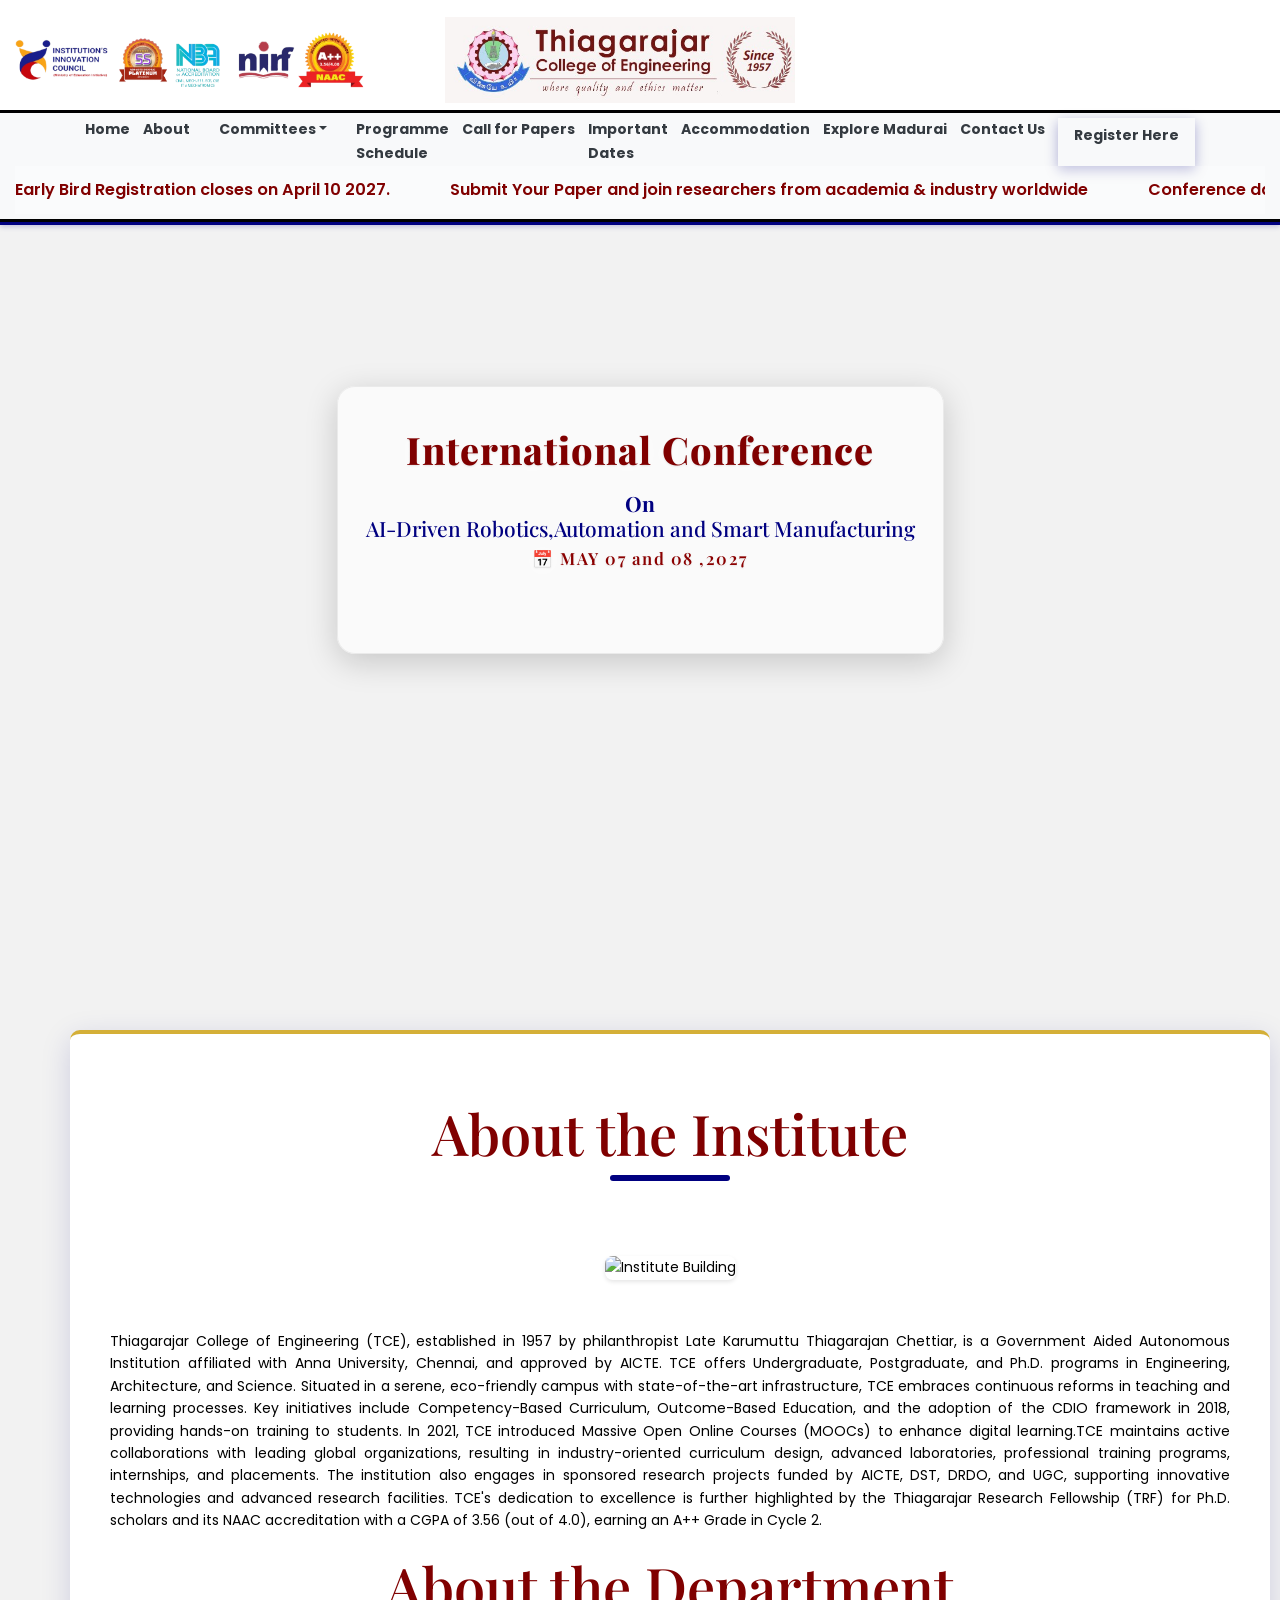
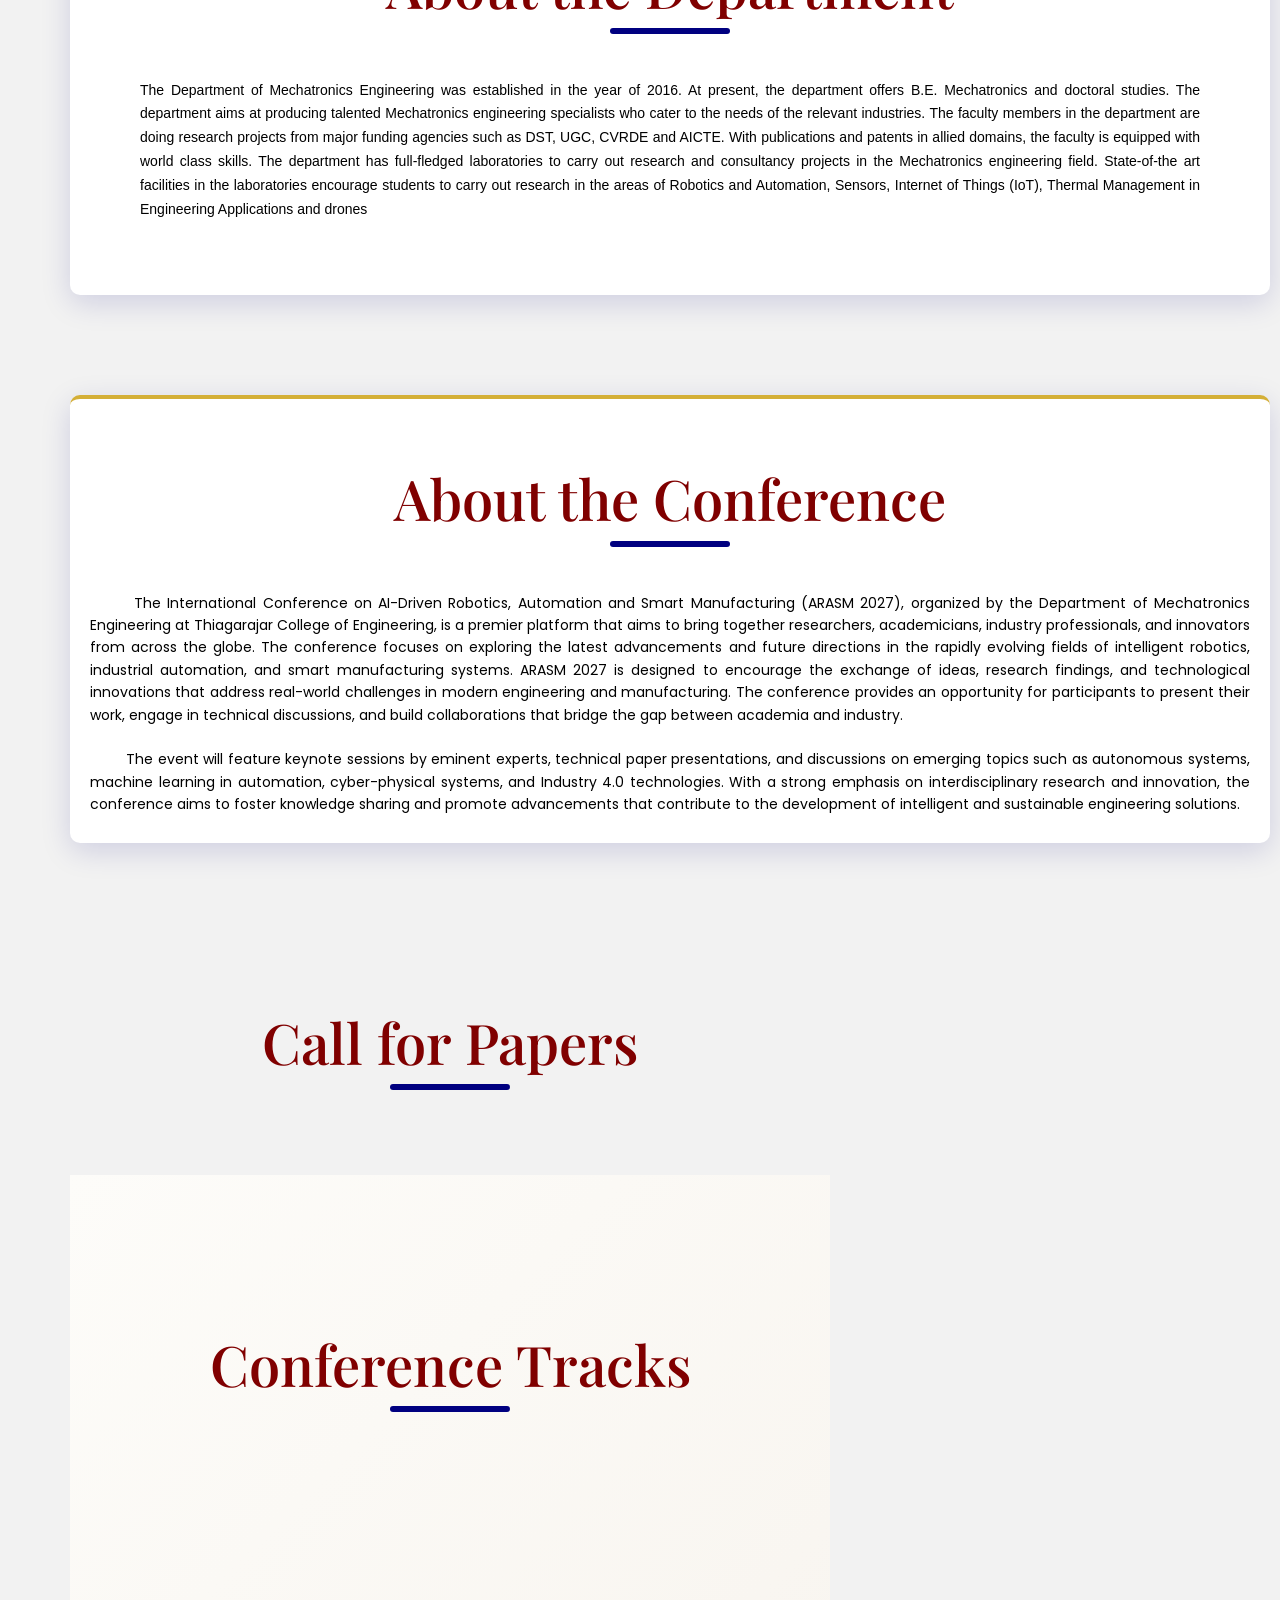
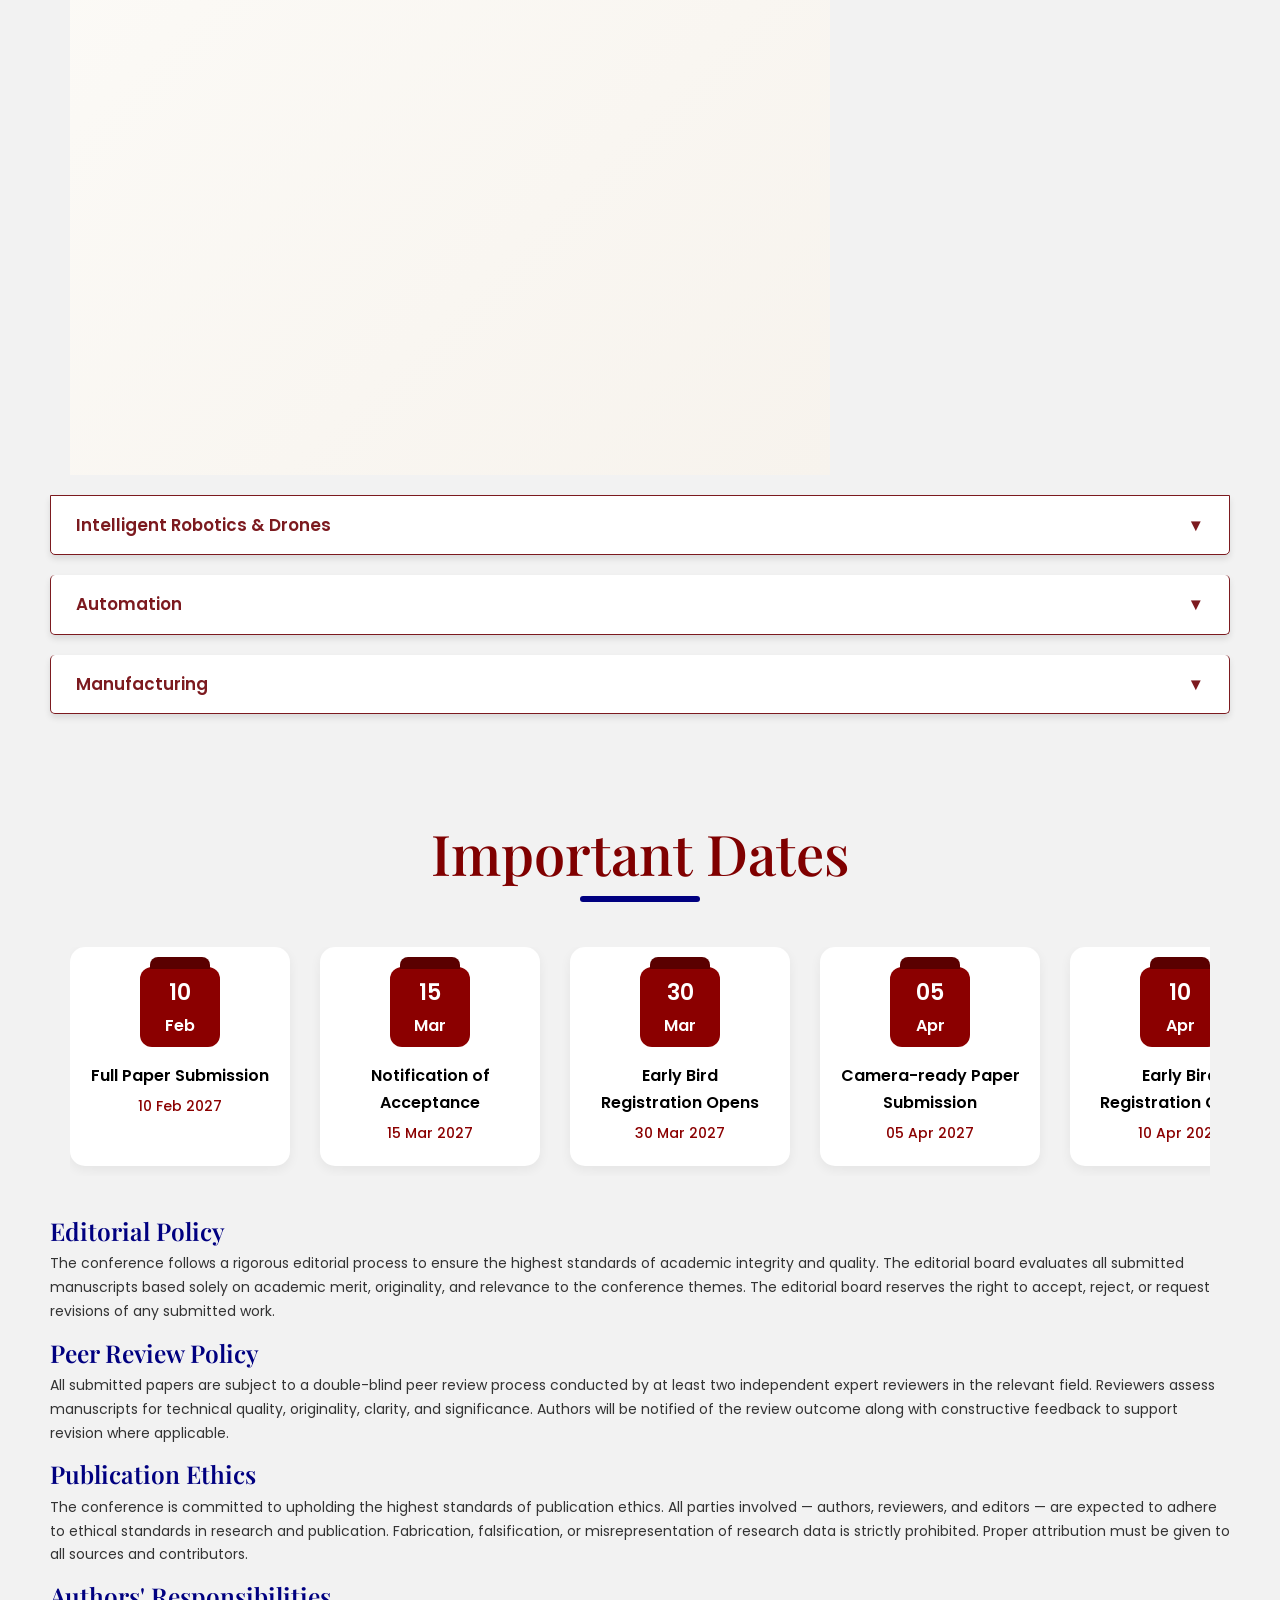
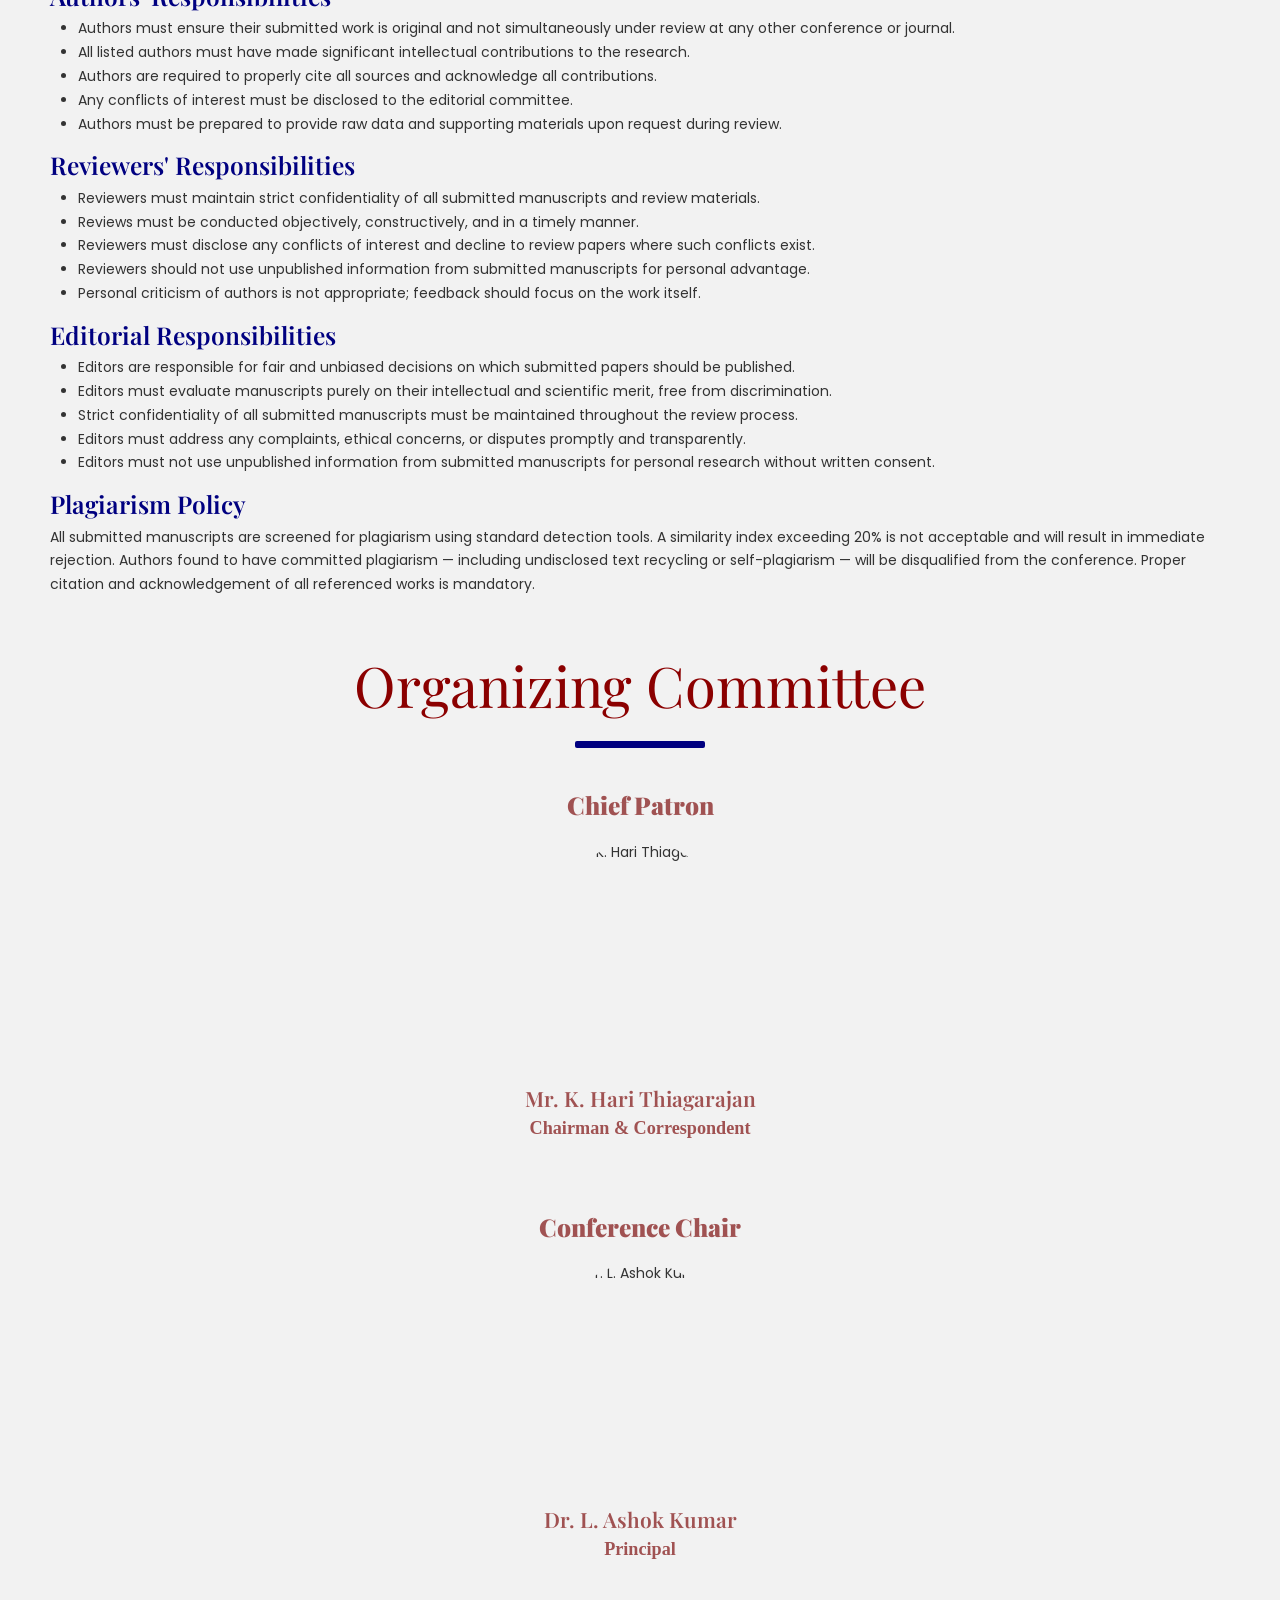
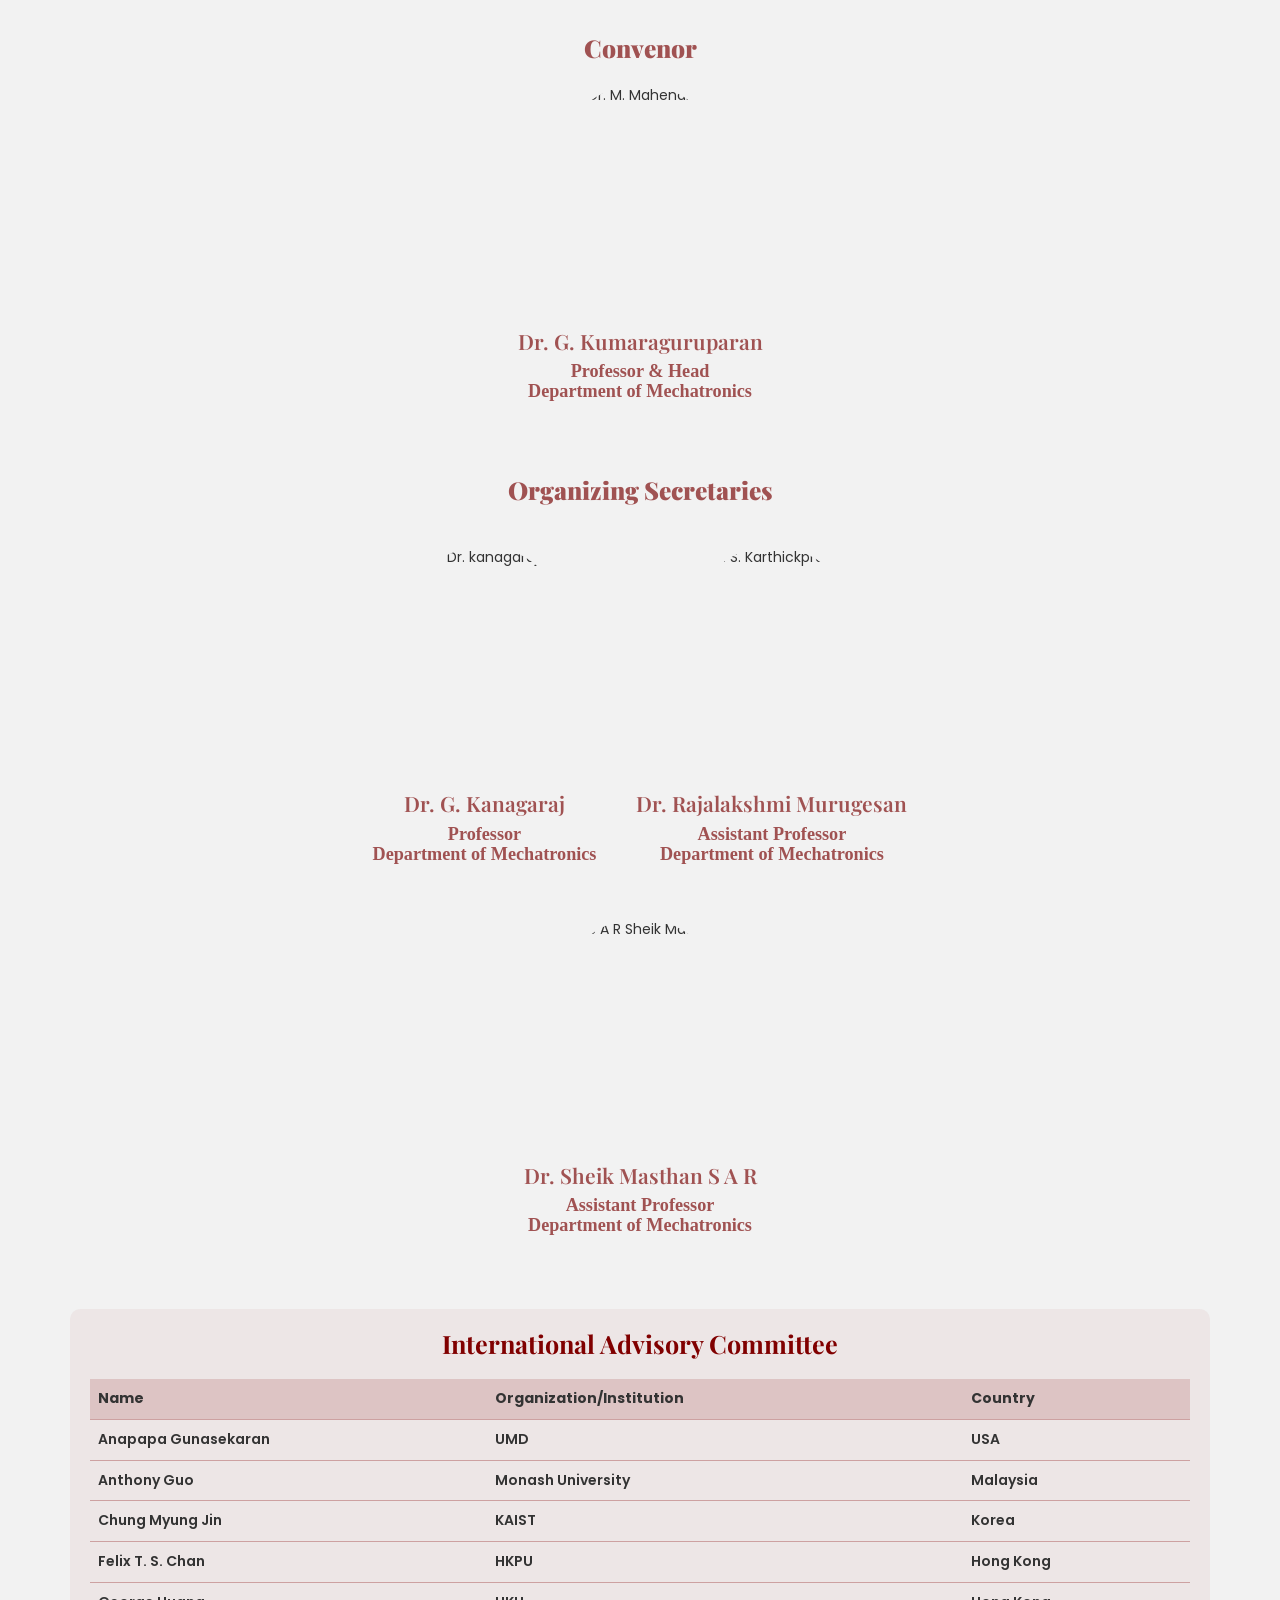
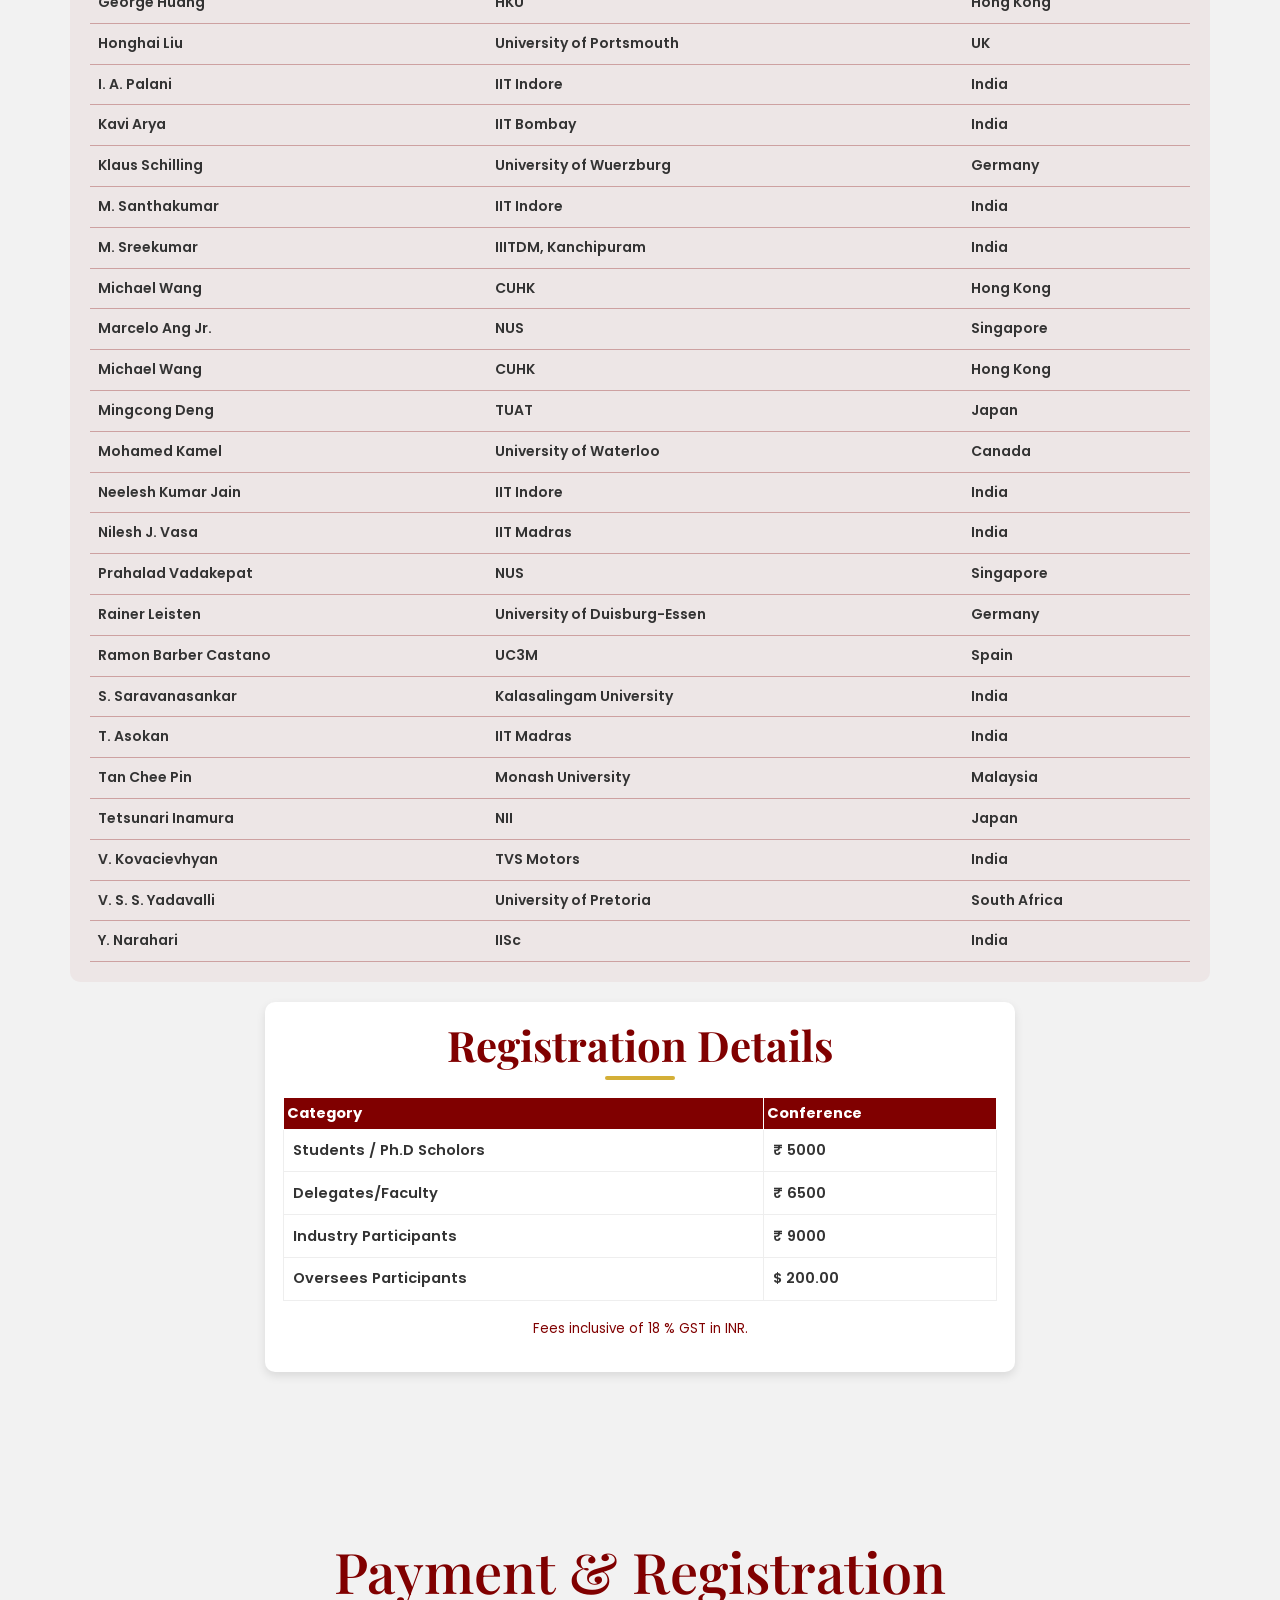
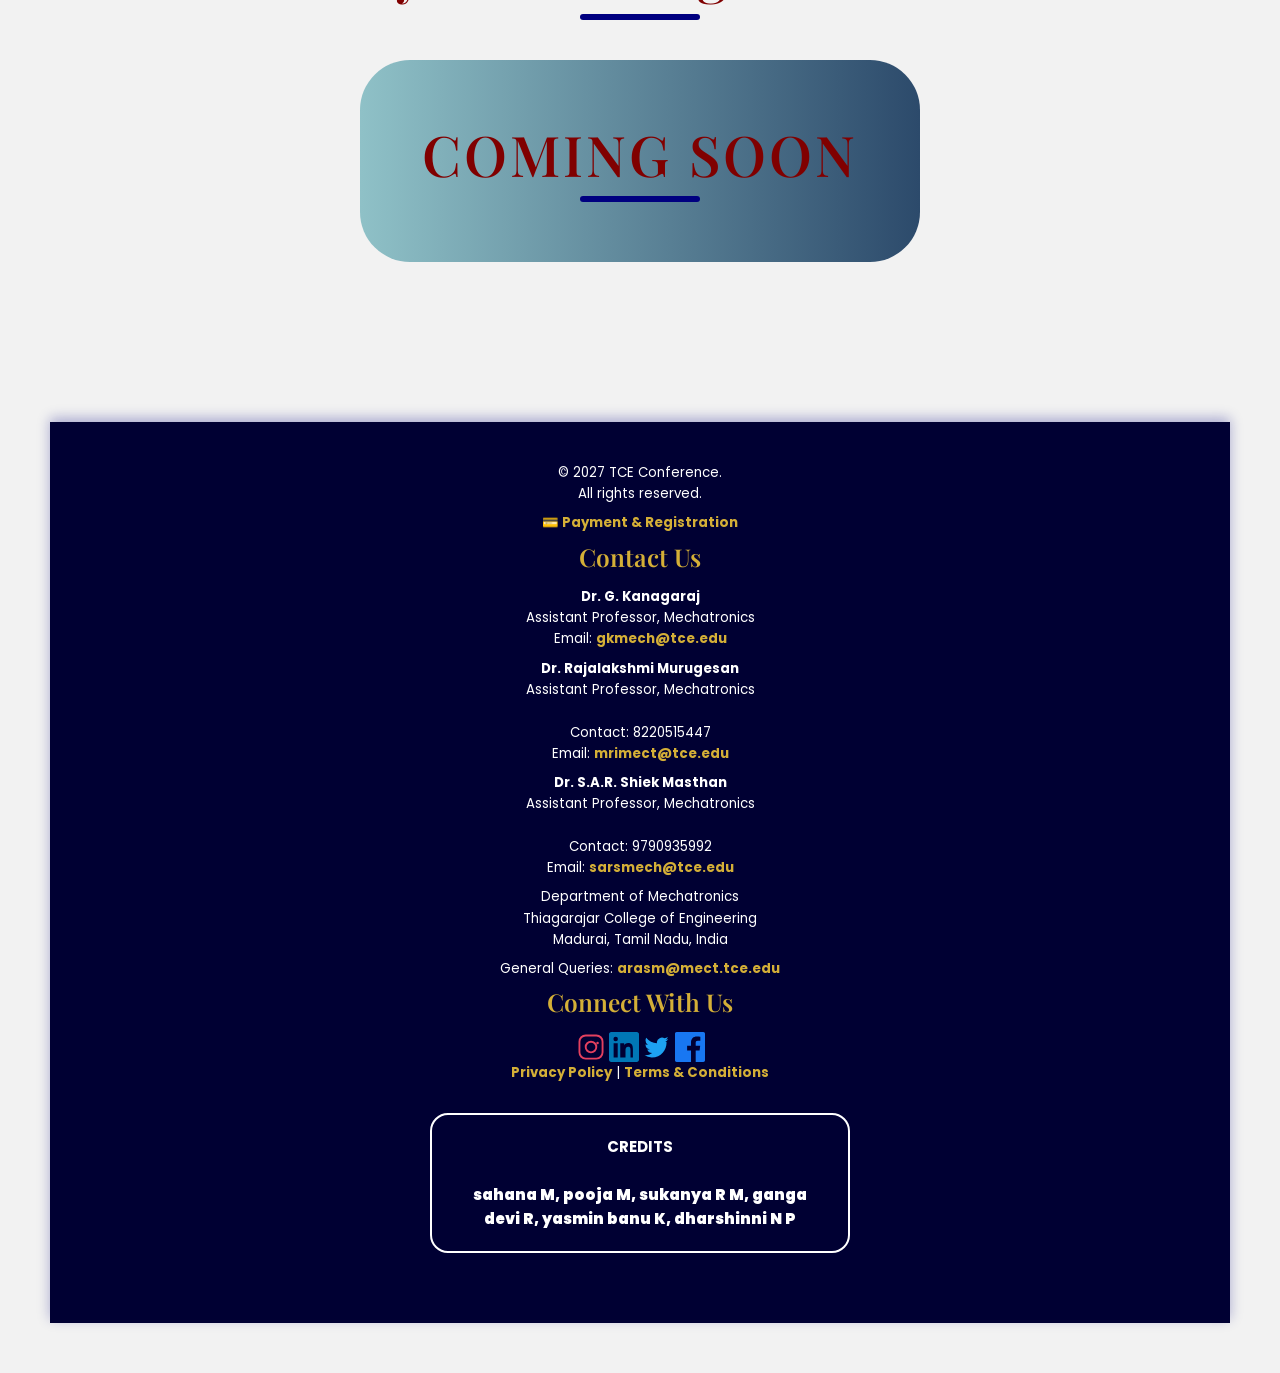
==== index.html @ 089a5819 "Update index.html" ====
<!DOCTYPE html>
<html lang="en">
<head>
    <meta charset="UTF-8" />
    <meta name="viewport" content="width=device-width, initial-scale=1" />
    <title>TCE Conference | Official Website</title>
    <link href="https://fonts.googleapis.com/css2?family=Montserrat:wght@300;400;500;600;700;800&family=Lora:wght@400;700&display=swap" rel="stylesheet"/>
    <script src="https://kit.fontawesome.com/20c5629a29.js" crossorigin="anonymous"></script>
    <link href="https://cdn.jsdelivr.net/npm/bootstrap@5.3.0/dist/css/bootstrap.min.css" rel="stylesheet"/>
    <script src="https://cdn.jsdelivr.net/npm/bootstrap@5.3.0/dist/js/bootstrap.bundle.min.js"></script>
    <script src="https://kit.fontawesome.com/20c5629a29.js" crossorigin="anonymous"></script>
	    <link rel="stylesheet" href="https://cdn.jsdelivr.net/npm/bootstrap-icons@1.11.3/font/bootstrap-icons.min.css">
<link href="https://cdn.jsdelivr.net/npm/bootstrap@5.3.3/dist/css/bootstrap.min.css" rel="stylesheet" integrity="sha384-QWTKZyjpPEjISv5WaRU9OFeRpok6YctnYmDr5pNlyT2bRjXh0JMhjY6hW+ALEwIH" crossorigin="anonymous">
<link rel="stylesheet" href="index_style.css" />

<script src="https://cdn.jsdelivr.net/npm/bootstrap@5.3.3/dist/js/bootstrap.bundle.min.js" integrity="sha384-YvpcrYf0tY3lHB60NNkmXc5s9fDVZLESaAA55NDzOxhy9GkcIdslK1eN7N6jIeHz" crossorigin="anonymous"></script>

  <style>
    /* Reduce global font sizes: change base rem value to scale down rem-based typography */
    html { font-size: 14px; }
    @media (max-width: 700px) { html { font-size: 13px; } }

   .topheader {
  display: flex;
  justify-content: flex-start;  /* keep everything on left */
  align-items: center;
}

.left-logo {
  display: flex;          /* makes images come in one row */
  align-items: center;
  gap: 80px;              /* space between logos */
}

.left-logo img {
  height: 180px;           /* control logo size */
  object-fit: contain;
}


  </style>

</head>

<header>
  <!-- Top Header with Image Logos -->
  <div class="header-wrapper">
  <div class="topheader">
    <div class="left-logo">
      <img src="img-folder/14112024_-_03_1_-removebg-preview.png" alt="Left Logo">
    
      <img src="img-folder/tcelogo.jpg" alt="Center Logo">
    </div>
    
  </div>

  <!-- Navigation Bar -->
  <div class="navbar">
    

    <!-- Collapsible links -->
  <!-- Navigation Links -->
<div class="nav-links" id="navLinks">
  <a href="#home">Home</a>
  <a href="#about">About</a>
  

  <!-- Dropdown for Committees -->
  <div class="dropdown">
    <a href="#" class="dropdown-toggle">Committees</a>
    <div class="dropdown-menu">
      <a href="#organizing-committee">Organizing Committee</a>
      <a href="#advisory-committee">Advisory Committees</a>
    </div>
  </div>

  <a href="programme.html">Programme<br> Schedule</a>
  <a href="#callforpapers">Call for Papers</a>
  <a href="#dates">Important<br> Dates</a>
  <a href="correctaccommadation.html">Accommodation</a>
  <a href="maduraipage.html">Explore Madurai</a>
  <a href="#footer-section">Contact Us</a>
  <a href="#payment" class="register-btn">Register Here</a>
    
</div>
<!-- Place this just below the navbar (after </div> of .navbar) -->

<style>
   

    /* Clickable link */
    .info-link {
      color: #007bff;
      text-decoration: underline;
      cursor: pointer; /* hand cursor */
      font-size: 18px;
      transition: color 0.2s;
    }

    .info-link:hover {
      color: #0056b3;
    }

    /* Dialog box */
    .dialog {
      display: none; /* initially hidden */
      background: #fff;
      border: 2px solid #ccc;
      border-radius: 10px;
      padding: 15px 20px;
      position: relative;
      margin-top: 20px;
      text-align: left;
      animation: slideDown 0.3s ease forwards;
    }

    /* Close button */
    .close-btn {
      position: absolute;
      top: 8px;
      right: 12px;
      font-size: 18px;
      cursor: pointer;
      color: #666;
    }

    .close-btn:hover {
      color: red;
    }

    @keyframes slideDown {
      from { transform: translateY(-10px); opacity: 0; }
      to { transform: translateY(0); opacity: 1; }
    }
  </style>
</style>
<div class="info-marquee-bar">
  <div class="info-marquee-content">
    <span class="info-blink">Early Bird Registration closes on April 10 2027.</span>
    <span class="info-blink">Submit Your Paper and join researchers from academia & industry worldwide</span>
    <span class="info-blink">Conference dates: May 07 & 08, 2027.</span>
    <!-- Duplicate content for seamless loop -->
    <span class="info-blink">Early Bird Registration closes on April 10, 2027</span>
    <span class="info-blink">Submit Your Paper and join researchers from academia & industry worldwide</span>
    <span class="info-blink">Conference dates: May 07 & 08, 2027.</span>
  </div>
</div>
 
<style>
.info-marquee-bar {
  width: 100vw;
  position: relative;
  height: 48px;
  background: rgba(255,255,255,0.25);
  overflow: hidden;
  z-index: 100;
  display: flex;
  align-items: center;
  margin-bottom: 0;
}

.info-marquee-content {
  display: flex;
  gap: 60px;
  white-space: nowrap;
  font-size: 1.15rem;
  font-weight: 600;
  color: #800000;
  animation: info-marquee-scroll 40s linear infinite;
}

@keyframes info-marquee-scroll {
  0% { transform: translateX(0); }
  100% { transform: translateX(-50%); }
}

.info-blink {
  animation: info-blink 1.1s steps(2, start) infinite;
}

@keyframes info-blink {
  0%, 100% { opacity: 1; }
  50% { opacity: 0.25; }
}

.journals-overlay {
  display: none;
  position: fixed;
  inset: 0;
  background: rgba(0, 0, 0, 0.6);
  justify-content: center;
  align-items: center;
  z-index: 9999;
}

.journals-box {
  background: #ffffff;
  color: #222;
  padding: 20px 24px;
  border-radius: 8px;
  min-width: 320px;
  max-width: 500px;
  position: relative;
  font-family: system-ui, sans-serif;
}

.journals-box h3 {
  margin-top: 0;
  color: #1a237e;
}

.journals-box ul {
  padding-left: 18px;
  color: #333;
}

/* Close button */
.journals-close {
  position: absolute;
  top: 8px;
  right: 10px;
  font-size: 22px;
  cursor: pointer;
  color: #999;
}

.journals-close:hover {
  color: #e53935;
}
.journals-subtitle {
  margin-top: 15px;
  color: #2c3e50;
}

.journals-list {
  margin-top: 6px;
  padding-left: 20px;
  color: #333;
}

.journals-divider {
  margin: 15px 0;
  border: none;
  border-top: 1px solid #ddd;
}

.journals-apc {
  font-size: 14px;
  color: #444;
}

</style>


   
	<!-- First row: nav + hamburger + register -->
   
  </div>
    <div class="navbar-row">
      <div class="hamburger" onclick="toggleMenu()">
      </div>
    </div>
  </div>
  </div>

  <script>
    function toggleMenu() {
      document.getElementById("navLinks").classList.toggle("active");
    }
  </script>
  

</header>

    <section class="hero-section" id="home">
  <div class="hero-slider">
    <div class="hero-slide active">
      <div class="hero-card">
        <h1>International Conference</h1>
        <h2><b>On</b><br>AI-Driven Robotics,Automation and Smart Manufacturing</h2>
        <div class="date">📅 MAY 07 and 08 ,2027</div>
      </div>
    </div>
    <div class="hero-slide">
      <div class="hero-card">
        <h1>ARASM 2027</h1>
        <h2>Bringing together experts from academia, industry, and research 
          to explore innovations and future directions in Intelligent Robotics, 
          Automation, and Smart Manufacturing.</h2>
        <div class="date">07 & 08 MAY 2027</div>
      </div>
    </div>
    <div class="hero-slide">
      <div class="hero-card">
        <h1>Share Your Research</h1>
        <h2>Present your work in oral & poster sessions</h2>
        <div class="date">Early bird Registration Opens by 30 Mar 2027</div>
      </div>
    </div>
  </div>
   



<!-- Journals Dialog Box -->
<div id="journalsModalOverlay" class="journals-overlay">
  <div class="journals-box">
    <span class="journals-close" id="journalsCloseBtn">&times;</span>
    <h3 class="journals-title">List of Journals</h3>

<h4 class="journals-subtitle">Scopus Indexed Journals</h4>
<ol class="journals-list">
  <li>Advances in Science and Technology</li>
  <li>Key Engineering Materials</li>
  <li>Materials Science Forum</li>
  <li>Solid State Phenomena</li>
  <li>Defect and Diffusion Forum</li>
</ol>

<h4 class="journals-subtitle">Non-Scopus Indexed Journals</h4>
<ol class="journals-list">
  <li>Construction Technologies and Architecture</li>
  <li>Engineering Headway</li>
  <li>Applied Mechanics and Materials</li>
  <li>Advanced Materials Research</li>
  <li>Engineering Innovations</li>
  <li>Advanced Engineering Forum</li>
  <li>Engineering Chemistry</li>
  <li>Journal of Metastable and Nanocrystalline Materials</li>
  <li>Diffusion Foundations and Materials Applications</li>
</ol>

<hr class="journals-divider">

<p class="journals-apc">
  <strong>Publication Charges (APC):</strong><br>
  Scopus Indexed Journals: <strong>₹12,000 – ₹14,000</strong><br>
  Non-Scopus Indexed Journals: <strong>₹5,000 – ₹6,000</strong><br>
  <em>APC as prescribed by the publisher, subject to acceptance of the paper.</em>
</p>

  </div>
</div>
</section>

<style>
.hero-section {
  background: url('https://img.jagranjosh.com/images/2022/December/29122022/Thiagarajar-College-of-Engineering-TCE-Madurai-Campus-View-1.jpeg') center center/cover no-repeat;
  min-height: 340px;
  display: flex;
  align-items: center;
  justify-content: center;
  position: relative;
  overflow: hidden;
}

.hero-slider {
  width: 100%;
  max-width: 900px;
  margin: 0 auto;
  position: relative;
}

.hero-slide {
  position: absolute;
  top: 0; left: 0; right: 0; bottom: 0;
  opacity: 0;
  transform: translateY(30px) scale(0.98);
  transition: opacity 0.8s cubic-bezier(.4,.2,.2,1), transform 0.8s cubic-bezier(.4,.2,.2,1);
  text-align: center;
  z-index: 1;
  pointer-events: none;
  display: flex;
  align-items: center;
  justify-content: center;
}

.hero-slide.active {
  opacity: 1;
  transform: translateY(0) scale(1);
  z-index: 2;
  pointer-events: auto;
}

.hero-card {
  background: rgba(255,255,255,0.60); 
  box-shadow: 0 8px 32px rgba(0,0,0,0.18);
  border-radius: 18px;
  padding: 40px 28px;
  max-width: 650px;
  margin: 0 auto;
  text-align: center;
  backdrop-filter: blur(2px);
  border: 1px solid #eaeaea;
}

.hero-card h1 {
  font-family: 'Montserrat', sans-serif;
  font-size: 2.7rem;
  font-weight: 800;
  margin-bottom: 18px;
  color: #800000;
  letter-spacing: 1px;
  animation: fadeInDown 1s;
  text-shadow: 0 2px 12px rgba(255,255,255,0.7), 0 1px 2px rgba(0,0,0,0.12);
}

.hero-card h2 {
  font-family: 'Lora', serif;
  font-size: 1.5rem;
  font-weight: 500;
  margin-bottom: 18px;
  color: #333;
  animation: fadeInUp 1.2s;
  text-shadow: 0 2px 12px rgba(255,255,255,0.7), 0 1px 2px rgba(0,0,0,0.10);
}

.hero-card .date {
  font-size: 1.2rem;
  color: #8B0000;
  font-weight: 600;
  animation: fadeIn 1.5s;
  text-shadow: 0 2px 12px rgba(255,255,255,0.7), 0 1px 2px rgba(0,0,0,0.10);
}

@keyframes fadeInDown {
  from { opacity: 0; transform: translateY(-40px);}
  to { opacity: 1; transform: translateY(0);}
}
@keyframes fadeInUp {
  from { opacity: 0; transform: translateY(40px);}
  to { opacity: 1; transform: translateY(0);}
}
@keyframes fadeIn {
  from { opacity: 0;}
  to { opacity: 1;}
}

/* Responsive */
@media (max-width: 700px) {
  .hero-card h1 { font-size: 2rem; }
  .hero-card h2 { font-size: 1.1rem; }
  .hero-section { min-height: 220px; }
  .hero-card { padding: 20px 8px; }
}
</style>

<script>
document.addEventListener("DOMContentLoaded", function () {
  const slides = document.querySelectorAll(".hero-slide");
  let current = 0;
  function showSlide(idx) {
    slides.forEach((slide, i) => {
      slide.classList.toggle("active", i === idx);
    });
  }
  function nextSlide() {
    current = (current + 1) % slides.length;
    showSlide(current);
  }
  showSlide(current);
  setInterval(nextSlide, 5000);
});
</script>

    <section class="section" id="about">
    <div class="about-insititute-section">
        <h2>About the Institute
		</h2> <div class="about-content-columns">
            <div class="insititute-image">
                <img src="https://img.jagranjosh.com/images/2022/December/29122022/Thiagarajar-College-of-Engineering-TCE-Madurai-Campus-View-1.jpeg" alt="Institute Building">
            </div>

            <div class="insititute-details">
                <p style="color: #000000;">Thiagarajar College of Engineering (TCE), established in 1957 by philanthropist Late Karumuttu Thiagarajan Chettiar, is a Government Aided Autonomous Institution affiliated with Anna University, Chennai, and approved by AICTE. TCE offers Undergraduate, Postgraduate, and Ph.D. programs in Engineering, Architecture, and Science. Situated in a serene, eco-friendly campus with state-of-the-art infrastructure, TCE embraces continuous reforms in teaching and learning processes. Key initiatives include Competency-Based Curriculum, Outcome-Based Education, and the adoption of the CDIO framework in 2018, providing hands-on training to students. In 2021, TCE introduced Massive Open Online Courses (MOOCs) to enhance digital learning.TCE maintains active collaborations with leading global organizations, resulting in industry-oriented curriculum design, advanced laboratories, professional training programs, internships, and placements. The institution also engages in sponsored research projects funded by AICTE, DST, DRDO, and UGC, supporting innovative technologies and advanced research facilities. TCE's dedication to excellence is further highlighted by the Thiagarajar Research Fellowship (TRF) for Ph.D. scholars and its NAAC accreditation with a CGPA of 3.56 (out of 4.0), earning an A++ Grade in Cycle 2.


			</div>
        </div>
			
         <div class="about-dept-section">
  <h2>About the Department</h2>

  <div class="dept-content">
    <div class="dept-text">
      <p>
        The Department of Mechatronics Engineering was established in the year of 2016. At present, the department offers B.E. Mechatronics and doctoral studies. The department aims at producing talented Mechatronics engineering specialists who cater to the needs of the relevant industries. The faculty members in the department are doing research projects from major funding agencies such as DST, UGC, CVRDE and AICTE. With publications and patents in allied domains, the faculty is equipped with world class skills. The department has full-fledged laboratories to carry out research and consultancy projects in the Mechatronics engineering field. State-of-the art facilities in the laboratories encourage students to carry out research in the areas of Robotics and Automation, Sensors, Internet of Things (IoT), Thermal Management in Engineering Applications and drones
      </p>
    </div>

    
  </div>
</div>

<style>
.about-dept-section {
  margin: 40px auto;
  max-width: 1100px;
  padding: 0 20px;
  font-family: "Segoe UI", Tahoma, sans-serif;
}



.dept-content {
  display: flex;
  align-items: flex-start;
  justify-content: space-between;
  gap: 30px;
}

.dept-text {
  flex: 2;
  line-height: 1.7;
  color: #000;
  text-align: justify;
}

.dept-images {
  flex: 1;
  display: flex;
  flex-direction: column;
  gap: 15px;
  align-items: center;
}

.dept-images img {
  width: 100%;
  max-width: 320px;
  border-radius: 8px;
  box-shadow: 0 4px 10px rgba(0, 0, 0, 0.15);
  object-fit: cover;
  transition: transform 0.3s ease;
}

.dept-images img:hover {
  transform: scale(1.03);
}

/* Responsive */
@media (max-width: 900px) {
  .dept-content {
    flex-direction: column;
    align-items: center;
  }

  .dept-images {
    max-width: 90%;
  }

  .dept-text {
    text-align: left;
  }
}


</style>



</div>
 

    </div>

</section>


    

	
	<section class="section" id="about">
    <div class="about-conference-section">
        <h2>About the Conference</h2> <div class="about-content-columns">
        

            <div class="conference-details">
                <p style="color: #000000;">&nbsp;    &nbsp;  &nbsp;  &nbsp;The International Conference on AI-Driven Robotics, Automation and Smart Manufacturing (ARASM 2027), organized by the Department of Mechatronics Engineering at Thiagarajar College of Engineering, is a premier platform that aims to bring together researchers, academicians, industry professionals, and innovators from across the globe. The conference focuses on exploring the latest advancements and future directions in the rapidly evolving fields of intelligent robotics, industrial automation, and smart manufacturing systems.
                  ARASM 2027 is designed to encourage the exchange of ideas, research findings, and technological innovations that address real-world challenges in modern engineering and manufacturing. The conference provides an opportunity for participants to present their work, engage in technical discussions, and build collaborations that bridge the gap between academia and industry.
<br><br>&nbsp;    &nbsp;  &nbsp;  &nbsp; The event will feature keynote sessions by eminent experts, technical paper presentations, and discussions on emerging topics such as autonomous systems, machine learning in automation, cyber-physical systems, and Industry 4.0 technologies. With a strong emphasis on interdisciplinary research and innovation, the conference aims to foster knowledge sharing and promote advancements that contribute to the development of intelligent and sustainable engineering solutions.</p>
                
            </div>
        </div>
    </div>
</section>








<section class="date-section">
<!-- Make speaker images clickable: use the card title link if present -->
<script>
document.addEventListener('DOMContentLoaded', function () {
  document.querySelectorAll('.speaker-card').forEach(function(card) {
    var titleLink = card.querySelector('.card-title a');
    var img = card.querySelector('.speaker-img');
    if (titleLink && img) {
      img.style.cursor = 'pointer';
      img.addEventListener('click', function () {
        var target = titleLink.getAttribute('target') || '_self';
        window.open(titleLink.href, target);
      });
    }
  });
});
</script>

   

<!-- ===== Call for Papers: Policy Sections ===== -->
<div class="cfp-policies">
  <div class="theme-container">

    <section class="section cfp-policy-section">
       <h2 style="text-align:center;">Call for Papers</h2>
    </section>
	  <div class="theme" id="callforpapers">
  <div class="theme-container">
 <section class="section" id="dates" style="text-align:center;">
    <h2 style="text-align:center;">Conference Tracks</h2>
</section>
</section>

    <div class="accordion-item" id="Conference_Theme">
      <div class="accordion-header-wrapper">
        <div class="accordion-header">Intelligent Robotics & Drones</div>
        <div class="accordion-arrow">&#9660;</div>
      </div>
      <div class="accordion-content">
        <ul>
          <li>Mobile Robots</li>
          <li>Intelligent Autonomous Systems</li>
		      <li>UAVs and Drones </li>
          <li>Air Mobility Systems</li>
          <li>Telerobotics System</li>
          <li>Teleoperation Networks</li>
          <li>Collective and Social Robots</li>
          <li>Space and Underwater Robots</li>
          <li>Bio-inspired Robotics</li>
          <li>Robot Motion Analysis</li>
          <li>Human-Machine Interfaces</li>
          <li>Swarm Robotics</li>
          <li>Humanoid Robots</li>
          <li>AR and VR Technology</li>
          <li>Sensors and Robot Actuators</li>

          
        </ul>
      </div>
    </div>

    <div class="accordion-item">
      <div class="accordion-header-wrapper">
        <div class="accordion-header">Automation</div>
        <div class="accordion-arrow">&#9660;</div>
      </div>
      <div class="accordion-content">
        <ul>
          <li>Intelligent Systems & Automation</li>
          <li>Industrial Networks & Automation</li>
          <li>Autonomous Assembly</li>
          <li>Micro/Meso/Nano Automation</li>
          <li>Mechatronic Systems</li>
          <li>Wireless Sensor Networks</li>
          <li>Robotics Control System Algorithms</li>
          <li>Machine Learning Approach</li>
          <li>Deep Learning Approach</li>
          <li>Real-time Automation Systems</li>
          <li>Networked Embedded Systems</li>
          <li>Internet-based Automation</li>
          <li>Supervisory Control Protocols</li>
          <li>Micro/Nano Manufacturing System</li>
        </ul>
      </div>
    </div>
	
	<div class="accordion-item">
      <div class="accordion-header-wrapper">
        <div class="accordion-header">Manufacturing</div>
        <div class="accordion-arrow">&#9660;</div>
      </div>
      <div class="accordion-content">
        <ul>
          <li>Alternate Manufacturing Processes</li>
          <li>Advanced Manufacturing Processes</li>
          <li>Intelligent Design and Manufacturing</li>
          <li>Precision Manufacturing</li>
          <li>Process Planning & Scheduling</li>
          <li>Knowledge-based Manufacturing</li>
          <li>CAD/CAM/CIM/PLM Integration</li>
          <li>Computer-Integrated Manufacturing </li>
          <li>Additive Manufacturing</li>
         <li> Manufacturing Automation</li>
          <li>Micro-manufacturing Techniques</li>
          <li>Flexible Manufacturing Systems</li>
          <li>Virtual Manufacturing</li>
          <li>Smart Factories Systems</li>
          
        </ul>
      </div>
    </div>
	  

   

  </div>
</div>
	   <section class="section" id="dates">
    <h2>Important Dates</h2>
      <!DOCTYPE html>
<html lang="en">
<head>
  <meta charset="UTF-8">
  <title>Conference Timeline</title>
  <link href="https://fonts.googleapis.com/css2?family=Inter:wght@400;600&display=swap" rel="stylesheet">
  <style>
    * {
      margin: 0;
      padding: 0;
      box-sizing: border-box;
    }

    body {
      font-family: 'Inter', sans-serif;
      background: #f2f2f2;
      padding: 50px;
      color: #333;
      overflow-x: hidden;
    }

    .timeline-wrapper {
      overflow-x: auto;
    }

    .timeline {
      display: flex;
      gap: 30px;
      width: max-content;
      padding-bottom: 10px;
    }

    .event-card {
      background: white;
      border-radius: 15px;
      padding: 20px;
      width: 220px;
      text-align: center;
      position: relative;
      transition: transform 0.3s ease, box-shadow 0.3s ease;
      box-shadow: 0 4px 12px rgba(0, 0, 0, 0.06);
      flex-shrink: 0;
    }

    .event-card:hover {
      transform: translateY(-5px);
      box-shadow: 0 8px 20px rgba(0, 0, 0, 0.08);
    }

    .calendar-icon {
      width: 80px;
      height: 80px;
      margin: 0 auto 15px auto;
      background: #8B0000; /* Dark Red */
      color: white;
      border-radius: 12px;
      display: flex;
      flex-direction: column;
      justify-content: center;
      align-items: center;
      font-weight: 600;
      font-size: 16px;
      position: relative;
    }

    .calendar-icon .day {
      font-size: 22px;
    }

    .calendar-icon::before {
      content: '';
      position: absolute;
      top: -10px;
      left: 10px;
      right: 10px;
      height: 12px;
      background: #5a0000; /* Darker Red Top */
      border-top-left-radius: 8px;
      border-top-right-radius: 8px;
    }

    .event-title {
      font-size: 16px;
      font-weight: 600;
      margin-top: 10px;
      margin-bottom: 6px;
    }

    .event-date {
      font-size: 14px;
      color: #8B0000;
      font-weight: 500;
    }

    /* Optional scrollbar styling */
    .timeline-wrapper::-webkit-scrollbar {
      height: 8px;
    }

    .timeline-wrapper::-webkit-scrollbar-thumb {
      background-color: #aaa;
      border-radius: 4px;
    }

    .timeline-wrapper::-webkit-scrollbar-track {
      background-color: transparent;
    }
.students-box {
  max-width: 420px;
  margin: 30px auto;
  padding: 20px 25px;
  border: 2px solid #fff;
  border-radius: 18px;
  text-align: center;
  background: transparent;
  color: #fff;
  font-size: 15px;
  line-height: 1.6;
}

.students-box p {
  margin: 0;
}
  </style>
</head>
<body>

  <div class="timeline-wrapper">
    <div class="timeline">

      <div class="event-card">
        <div class="calendar-icon">
          <div class="day">10</div>
          <div class="month">Feb</div>
        </div>
        <div class="event-title">Full Paper Submission</div>
        <div class="event-date">10 Feb 2027</div>
      </div>

      <div class="event-card">
        <div class="calendar-icon">
          <div class="day">15</div>
          <div class="month">Mar</div>
        </div>
        <div class="event-title">Notification of Acceptance</div>
        <div class="event-date">15 Mar 2027</div>
      </div>

      <div class="event-card">
        <div class="calendar-icon">
          <div class="day">30</div>
          <div class="month">Mar</div>
        </div>
        <div class="event-title">Early Bird Registration Opens</div>
        <div class="event-date">30 Mar 2027</div>
      </div>

      <div class="event-card">
        <div class="calendar-icon">
          <div class="day">05</div>
          <div class="month">Apr</div>
        </div>
        <div class="event-title">Camera-ready Paper Submission</div>
        <div class="event-date">05 Apr 2027</div>
      </div>

      <div class="event-card">
        <div class="calendar-icon">
          <div class="day">10</div>
          <div class="month">Apr</div>
        </div>
        <div class="event-title">Early Bird Registration Closes</div>
        <div class="event-date">10 Apr 2027</div>
      </div>

    </div>
  </div>

<script>
  window.addEventListener("load", function () {
    // Show popup only once per session
    if (!sessionStorage.getItem("deadlinePopupShown")) {
      document.getElementById("deadlinePopup").style.display = "flex";
      sessionStorage.setItem("deadlinePopupShown", "true");
    }
  });

  function closeDeadlinePopup() {
    document.getElementById("deadlinePopup").style.display = "none";
  }
</script>

</body>
</html>


    </section>
	
	 </section>


    <div class="policy-card">
      <h3 class="policy-heading">Editorial Policy</h3>
      <div class="policy-body">
        <p>The conference follows a rigorous editorial process to ensure the highest standards of academic integrity and quality. The editorial board evaluates all submitted manuscripts based solely on academic merit, originality, and relevance to the conference themes. The editorial board reserves the right to accept, reject, or request revisions of any submitted work.</p>
      </div>
    </div>

    <div class="policy-card">
      <h3 class="policy-heading">Peer Review Policy</h3>
      <div class="policy-body">
        <p>All submitted papers are subject to a double-blind peer review process conducted by at least two independent expert reviewers in the relevant field. Reviewers assess manuscripts for technical quality, originality, clarity, and significance. Authors will be notified of the review outcome along with constructive feedback to support revision where applicable.</p>
      </div>
    </div>

    <div class="policy-card">
      <h3 class="policy-heading">Publication Ethics</h3>
      <div class="policy-body">
        <p>The conference is committed to upholding the highest standards of publication ethics. All parties involved — authors, reviewers, and editors — are expected to adhere to ethical standards in research and publication. Fabrication, falsification, or misrepresentation of research data is strictly prohibited. Proper attribution must be given to all sources and contributors.</p>
      </div>
    </div>

    <div class="policy-card">
      <h3 class="policy-heading">Authors' Responsibilities</h3>
      <div class="policy-body">
        <ul>
          <li>Authors must ensure their submitted work is original and not simultaneously under review at any other conference or journal.</li>
          <li>All listed authors must have made significant intellectual contributions to the research.</li>
          <li>Authors are required to properly cite all sources and acknowledge all contributions.</li>
          <li>Any conflicts of interest must be disclosed to the editorial committee.</li>
          <li>Authors must be prepared to provide raw data and supporting materials upon request during review.</li>
        </ul>
      </div>
    </div>

    <div class="policy-card">
      <h3 class="policy-heading">Reviewers' Responsibilities</h3>
      <div class="policy-body">
        <ul>
          <li>Reviewers must maintain strict confidentiality of all submitted manuscripts and review materials.</li>
          <li>Reviews must be conducted objectively, constructively, and in a timely manner.</li>
          <li>Reviewers must disclose any conflicts of interest and decline to review papers where such conflicts exist.</li>
          <li>Reviewers should not use unpublished information from submitted manuscripts for personal advantage.</li>
          <li>Personal criticism of authors is not appropriate; feedback should focus on the work itself.</li>
        </ul>
      </div>
    </div>

    <div class="policy-card">
      <h3 class="policy-heading">Editorial Responsibilities</h3>
      <div class="policy-body">
        <ul>
          <li>Editors are responsible for fair and unbiased decisions on which submitted papers should be published.</li>
          <li>Editors must evaluate manuscripts purely on their intellectual and scientific merit, free from discrimination.</li>
          <li>Strict confidentiality of all submitted manuscripts must be maintained throughout the review process.</li>
          <li>Editors must address any complaints, ethical concerns, or disputes promptly and transparently.</li>
          <li>Editors must not use unpublished information from submitted manuscripts for personal research without written consent.</li>
        </ul>
      </div>
    </div>

    <div class="policy-card">
      <h3 class="policy-heading">Plagiarism Policy</h3>
      <div class="policy-body">
        <p>All submitted manuscripts are screened for plagiarism using standard detection tools. A similarity index exceeding 20% is not acceptable and will result in immediate rejection. Authors found to have committed plagiarism — including undisclosed text recycling or self-plagiarism — will be disqualified from the conference. Proper citation and acknowledgement of all referenced works is mandatory.</p>
      </div>
    </div>

  </div>
</div>
<!-- ===== End Call for Papers Policy Sections ===== -->

<section class="volunteer-section section-padding" id="committee-section">
  <div class="container">
    <div id="organizing-committee" class="text-center mb-5">
      <h2 class="committee-heading"><b>Organizing Committee</b></h2>
    </div>

    <div class="vertical-stack">
      <div class="vertical-member">
        <h3 style="color: #A05252;" class="mb-4"><b>Chief Patron</b></h3>
        <img src="https://www.tce.edu/sites/default/files/2023-03/Trustee.jpeg" class="volunteer-image" alt="Mr. K. Hari Thiagarajan">
        <div class="custom-block-body">
          <h4 style="color: #A05252;">Mr. K. Hari Thiagarajan</h4>
          <p class="professor-details">
            <span class="designation">Chairman &amp; Correspondent</span>
            
          </p>
        </div>
      </div>

      <div class="vertical-member">
        <h3 style="color: #A05252;" class="mb-4"><b>Conference Chair</b></h3>
        <img src="https://www.tce.edu/sites/default/files/2024-09/PRINCIPAL.jpg" class="volunteer-image" alt="Dr. L. Ashok Kumar">
        <div class="custom-block-body">
           <h4 style="color: #A05252;">Dr. L. Ashok Kumar<span style="font-size: 0.95rem;"></span></h4>
          <p class="professor-details">
            <span class="designation">Principal</span>
            
          </p>
        </div>
      </div>

      <div class="vertical-member">
        <h3 style="color: #A05252;" class="mb-4"><b>Convenor</b></h3>
        <img src="https://www.tce.edu/staff_profile/faculty/image/faculty-photo/gkgmech.jpg" class="volunteer-image" alt="Dr. M. Mahendran">
        <div class="custom-block-body">
          <h4 style="color: #A05252;">Dr. G. Kumaraguruparan<span style="font-size: 0.95rem;"></span></h4>
          <p class="professor-details">
           
            <span class="designation">Professor & Head</span>
            <span class="department">Department of Mechatronics</span>
          </p>
        </div>
      </div>
    </div>


    <div class="text-center mb-5">
      <h3 style="color: #A05252;"><b>Organizing Secretaries</b></h3>
    </div>
    <div class="role-row">
      <div class="role-member">
        <img src="https://www.tce.edu/staff_profile/faculty/image/faculty-photo/gkmech.jpg" class="volunteer-image" alt="Dr. kanagaraj">
        <div class="custom-block-body">
          <h4 style="color: #A05252;">Dr. G. Kanagaraj</h4>
          <p class="professor-details">
            <span class="designation">Professor</span>
            <span class="department">Department of Mechatronics</span>
          </p>
        </div>
      </div>

      <div class="role-member">
        <img src="https://www.tce.edu/staff_profile/faculty/image/faculty-photo/mrimect.jpg" class="volunteer-image" alt="Dr. S. Karthickprabhu">
        <div class="custom-block-body">
          <h4 style="color: #A05252;">Dr. Rajalakshmi Murugesan</h4>
          <p class="professor-details">
            <span class="designation">Assistant Professor</span>
            <span class="department">Department of Mechatronics</span>
          </p>
        </div>
      </div>
    </div>
    <div class="role-member">
        <img src="https://www.tce.edu/staff_profile/faculty/image/faculty-photo/sarsmech.jpg" class="volunteer-image" alt="Dr.S A R Sheik Masthan">
        <div class="custom-block-body">
          <h4 style="color: #A05252;">Dr. Sheik Masthan S A R</h4>
          <p class="professor-details">
            <span class="designation">Assistant Professor</span>
            <span class="department">Department of Mechatronics</span>
          </p>
        </div>
      </div>
    </div>
</section>

<style>
  .professor-details {
    color: #A05252;
    font-family: 'Times New Roman', serif;
    font-weight: 700;
    line-height: 1.1;
  }

  .professor-details .designation,
  .professor-details .department {
    display: block;
    font-size: clamp(1rem, 2vw, 1.3rem);
  }
  /* Overlay */
.deadline-popup-overlay {
  position: fixed;
  inset: 0;
  background: rgba(0, 0, 0, 0.6);
  display: none;
  justify-content: center;
  align-items: center;
  z-index: 99999;
}

/* Popup Container */
.deadline-popup-box {
  background: #ffffff;
  padding: 40px 45px 45px;
  border-radius: 22px;
  max-width: 700px;
  width: 92%;
  text-align: center;
  box-shadow: 0 30px 70px rgba(0, 0, 0, 0.3);
  position: relative;
}

/* Close button */
.deadline-popup-close {
  position: absolute;
  top: 18px;
  right: 22px;
  font-size: 26px;
  cursor: pointer;
  color: #777;
}
.deadline-popup-close:hover {
  color: #b00000;
}

/* Title row */
.popup-title {
  display: flex;
  align-items: center;
  justify-content: center;
  gap: 14px;
  margin-bottom: 14px;
}

/* Icon */
.popup-title .icon {
  font-size: 38px;
}

/* Heading */
.popup-title h2 {
  color: #800000;
  font-size: 2.4rem;
  font-weight: 800;
  margin: 0;
}

/* Underline (fixed position) */
.popup-underline {
  width: 110px;
  height: 6px;
  background: #0b1a89;
  margin: 16px auto 26px;
  border-radius: 6px;
}

/* Main message */
.deadline-text {
  font-size: 1.4rem;
  font-weight: 600;
  color: #222;
  line-height: 1.6;
}

.payment-pill {
  width: 50%;
  margin: 40px auto;
  padding: 15px;
  text-align: center;
  font-size: 20px;
  font-weight: 600;
  letter-spacing: 3px;
  color: #ffffff;
  border-radius: 50px;

  /* Gradient background */
  background: linear-gradient(90deg, #8fc1c7, #2c4a6b);

  /* Glossy shine effect */
  position: relative;
  overflow: hidden;
}

/* Shine animation */
.payment-pill::before {
  content: "";
  position: absolute;
  top: 0;
  left: -75%;
  width: 50%;
  height: 100%;
  background: rgba(255,255,255,0.4);
  transform: skewX(-20deg);
  animation: shine 3s infinite;
}

@keyframes shine {
  0% { left: -75%; }
  100% { left: 125%; }
}



</style>
  <div class="a-container">

  <!-- International Advisory Committee -->
  <section id="advisory-committee" class="a-committee">
    <h2>International Advisory Committee</h2>
    <table>
      <tr>
        <th>Name</th>
        <th>Organization/Institution</th>
        <th>Country</th>
      </tr>
      <tr><td>Anapapa Gunasekaran</td><td>UMD</td><td>USA</td></tr>
<tr><td>Anthony Guo</td><td>Monash University</td><td>Malaysia</td></tr>
<tr><td>Chung Myung Jin</td><td>KAIST</td><td>Korea</td></tr>
<tr><td>Felix T. S. Chan</td><td>HKPU</td><td>Hong Kong</td></tr>
<tr><td>George Huang</td><td>HKU</td><td>Hong Kong</td></tr>
<tr><td>Honghai Liu</td><td>University of Portsmouth</td><td>UK</td></tr>
<tr><td>I. A. Palani</td><td>IIT Indore</td><td>India</td></tr>
<tr><td>Kavi Arya</td><td>IIT Bombay</td><td>India</td></tr>
<tr><td>Klaus Schilling</td><td>University of Wuerzburg</td><td>Germany</td></tr>
<tr><td>M. Santhakumar</td><td>IIT Indore</td><td>India</td></tr>
<tr><td>M. Sreekumar</td><td>IIITDM, Kanchipuram</td><td>India</td></tr>
<tr><td>Michael Wang</td><td>CUHK</td><td>Hong Kong</td></tr>
<tr><td>Marcelo Ang Jr.</td><td>NUS</td><td>Singapore</td></tr>
<tr><td>Michael Wang</td><td>CUHK</td><td>Hong Kong</td></tr>
<tr><td>Mingcong Deng</td><td>TUAT</td><td>Japan</td></tr>
<tr><td>Mohamed Kamel</td><td>University of Waterloo</td><td>Canada</td></tr>
<tr><td>Neelesh Kumar Jain</td><td>IIT Indore</td><td>India</td></tr>
<tr><td>Nilesh J. Vasa</td><td>IIT Madras</td><td>India</td></tr>
<tr><td>Prahalad Vadakepat</td><td>NUS</td><td>Singapore</td></tr>
<tr><td>Rainer Leisten</td><td>University of Duisburg-Essen</td><td>Germany</td></tr>
<tr><td>Ramon Barber Castano</td><td>UC3M</td><td>Spain</td></tr>
<tr><td>S. Saravanasankar</td><td>Kalasalingam University</td><td>India</td></tr>
<tr><td>T. Asokan</td><td>IIT Madras</td><td>India</td></tr>
<tr><td>Tan Chee Pin</td><td>Monash University</td><td>Malaysia</td></tr>
<tr><td>Tetsunari Inamura</td><td>NII</td><td>Japan</td></tr>
<tr><td>V. Kovacievhyan</td><td>TVS Motors</td><td>India</td></tr>
<tr><td>V. S. S. Yadavalli</td><td>University of Pretoria</td><td>South Africa</td></tr>
<tr><td>Y. Narahari</td><td>IISc</td><td>India</td></tr>



    </table>
  </section>

  
  

</div>
</Section>
  

</div>

<div class="g-container">

<div class="registration-wrapper">
    <h2 class="registration-title">Registration Details</h2>
    <table class="registration-table">
      <thead>
        <tr>
          <th rowspan="2">Category</th>
          <th rowspan="2">Conference</th>
        </tr>
      </thead>
      <tbody>
        <tr>
          <td>Students / Ph.D Scholors </td>         
          <td>₹ 5000</td>
        </tr>
        <tr>
          <td>Delegates/Faculty </td>          
          <td>₹ 6500</td>
        </tr>
        <tr>
          <td>Industry Participants</td>          
          <td>₹ 9000</td>
        </tr>
         <tr>
          <td>Oversees Participants</td>          
          <td>$ 200.00</td>
        </tr>
      </tbody>
    </table>
    <p class="registration-note">Fees inclusive of 18 % GST in INR.</p>
  </div>
</div>

    <!-- Payment & Registration Section -->
<section class="section payment-section" id="payment">
  <div class="container">
    <h2 class="text-center mb-4" style="color:#800000;">Payment & Registration</h2>

    <div class="payment-pill">
  <h2>COMING SOON</h2>
</div>


    </div>
</section>

<!-- Existing Footer -->
<footer class="footerbody" id="footer-section">
  <div class="footer-container">

    <!-- Branding -->
    <div class="footer-section footer-branding">
      <p>© 2027 TCE Conference.<br>All rights reserved.</p>
      <p><a href="#payment" class="footer-link">💳 Payment & Registration</a></p>
    </div>


    <!-- Contact -->
    <div class="footer-section footer-contact">
      <h3>Contact Us</h3>
 <div class="contact-person">
        <p><b>Dr. G. Kanagaraj</b><br>
          Assistant Professor, Mechatronics<br>
          Email: <a href="mailto:gkmech@tce.edu">gkmech@tce.edu</a></p>
      </div>



      <div class="contact-person">
        <p><b>Dr. Rajalakshmi Murugesan</b><br>
          Assistant Professor, Mechatronics<br>
         <br>Contact: 8220515447<br>
          Email: <a href="mailto:mrimect@tce.edu">mrimect@tce.edu</a></p>
      </div>

      <div class="contact-person">
        <p><b>Dr. S.A.R. Shiek Masthan</b><br>
          Assistant Professor, Mechatronics<br>
<br>Contact: 9790935992 <br>
          Email: <a href="mailto:sarsmech@tce.edu">sarsmech@tce.edu</a></p>
      </div>

      <p>
        Department of Mechatronics<br>
        Thiagarajar College of Engineering<br>
        Madurai, Tamil Nadu, India
      </p>

      <p>
        General Queries: <a href="mailto:arasm@mect.tce.edu">arasm@mect.tce.edu</a>
      </p>
    </div>

    <!-- Social & Credits -->
    <div class="footer-section footer-social">
      <h3>Connect With Us</h3>

      <div class="social-icons">
        <a href="https://www.instagram.com/tce_madurai/" target="_blank" title="Instagram" aria-label="Instagram">
          <svg xmlns="http://www.w3.org/2000/svg" fill="#E4405F" viewBox="0 0 24 24" width="30" height="30">
            <path d="M7.75 2h8.5A5.75 5.75 0 0 1 22 7.75v8.5A5.75 5.75 0 0 1 16.25 22h-8.5A5.75 5.75 0 0 1 2 16.25v-8.5A5.75 5.75 0 0 1 7.75 2Zm0 1.5A4.25 4.25 0 0 0 3.5 7.75v8.5A4.25 4.25 0 0 0 7.75 20.5h8.5A4.25 4.25 0 0 0 20.5 16.25v-8.5A4.25 4.25 0 0 0 16.25 3.5h-8.5ZM12 7a5 5 0 1 1 0 10 5 5 0 0 1 0-10Zm0 1.5a3.5 3.5 0 1 0 0 7 3.5 3.5 0 0 0 0-7Zm5.25-.75a1 1 0 1 1 0 2 1 1 0 0 1 0-2Z"/>
          </svg>
        </a>

        <a href="https://www.linkedin.com/search/results/all/?fetchDeterministicClustersOnly=true&heroEntityKey=urn%3Ali%3Aorganization%3A537191&keywords=thiagarajar%20college%20of%20engineering&origin=RICH_QUERY_SUGGESTION&position=1&searchId=c9704519-fa1a-4038-9963-b3a036d36f60&sid=Blk&spellCorrectionEnabled=false"
          target="_blank" title="LinkedIn" aria-label="LinkedIn">
          <svg xmlns="http://www.w3.org/2000/svg" fill="#0077B5" viewBox="0 0 24 24" width="30" height="30">
            <path d="M20.447 20.452H17.2v-5.569c0-1.328-.027-3.037-1.852-3.037-1.853 0-2.136 1.445-2.136 2.939v5.667H9V9h3.115v1.561h.045c.434-.822 1.494-1.688 3.073-1.688 3.287 0 3.893 2.165 3.893 4.981v6.598zM5.337 7.433a1.805 1.805 0 1 1 0-3.61 1.805 1.805 0 0 1 0 3.61ZM6.97 20.452H3.705V9h3.265v11.452zM22.225 0H1.771C.792 0 0 .774 0 1.729v20.542C0 23.227.792 24 1.771 24h20.451C23.2 24 24 23.227 24 22.271V1.729C24 .774 23.2 0 22.222 0z"/>
          </svg>
        </a>

        <a href="https://x.com/tceofficialpage?ref_src=twsrc%5Egoogle%7Ctwcamp%5Eserp%7Ctwgr%5Eauthor" target="_blank" title="Twitter" aria-label="Twitter">
          <svg xmlns="http://www.w3.org/2000/svg" fill="#1DA1F2" viewBox="0 0 24 24" width="30" height="30">
            <path d="M19.633 7.997c.013.18.013.36.013.54 0 5.502-4.187 11.845-11.845 11.845A11.78 11.78 0 0 1 2 18.56c.315.037.63.05.958.05a8.366 8.366 0 0 0 5.183-1.787 4.179 4.179 0 0 1-3.902-2.897c.26.038.52.064.793.064.382 0 .765-.05 1.12-.14a4.172 4.172 0 0 1-3.345-4.09v-.05c.561.31 1.2.5 1.88.52a4.167 4.167 0 0 1-1.862-3.478c0-.76.204-1.465.561-2.075a11.84 11.84 0 0 0 8.6 4.366 4.708 4.708 0 0 1-.104-.956A4.167 4.167 0 0 1 18.034 5a8.22 8.22 0 0 0 2.64-1.004 4.167 4.167 0 0 1-1.833 2.3A8.33 8.33 0 0 0 21 5.557a8.972 8.972 0 0 1-2.367 2.44z"/>
          </svg>
        </a>

        <a href="https://www.facebook.com/TheOfficialTCEPage/" target="_blank" title="Facebook" aria-label="Facebook">
          <svg xmlns="http://www.w3.org/2000/svg" fill="#1877F2" viewBox="0 0 24 24" width="30" height="30">
            <path d="M22.676 0H1.326C.594 0 0 .593 0 1.326v21.348C0 23.406.594 24 1.326 24H12.82v-9.294H9.692v-3.622h3.128V8.413c0-3.1 1.894-4.788 4.66-4.788 1.324 0 2.462.099 2.794.143v3.24h-1.918c-1.507 0-1.799.717-1.799 1.77v2.32h3.595l-.468 3.622h-3.127V24h6.127C23.406 24 24 23.406 24 22.674V1.326C24 .593 23.406 0 22.676 0"/>
          </svg>
        </a>
      </div>

      <p><a href="#privacy-policy">Privacy Policy</a> | <a href="#terms-conditions">Terms & Conditions</a></p>
<div class="students-box">
  <p>
    <b>CREDITS<b><br><br>
    sahana M, pooja M, sukanya R M, ganga devi R, yasmin banu K, dharshinni N P
  </p>
</div>
      

          </div>
  </div>
</footer>




    <div id="lightbox-overlay">
        <img id="lightbox-content" src="" alt="Zoomed image">
    </div>
	
		<script>
  document.addEventListener("DOMContentLoaded", function () {
    const toggle = document.querySelector(".dropdown-toggle");
    const dropdown = document.querySelector(".dropdown");

    toggle.addEventListener("click", function (e) {
      e.preventDefault();
      dropdown.classList.toggle("show");
    });

    window.addEventListener("click", function (e) {
      if (!dropdown.contains(e.target)) {
        dropdown.classList.remove("show");
      }
    });
  });
</script>

	
	
	
	
	
 <script>
    const slides = document.querySelectorAll(".slide");
    let currentSlide = 0;

    function showSlide(index) {
      slides.forEach((slide, i) => {
        slide.classList.remove("active");
        if (i === index) slide.classList.add("active");
      });
    }

    function nextSlide() {
      currentSlide = (currentSlide + 1) % slides.length;
      showSlide(currentSlide);
    }

    function prevSlide() {
      currentSlide = (currentSlide - 1 + slides.length) % slides.length;
      showSlide(currentSlide);
    }

    setInterval(nextSlide, 10000);
  </script>
  
    <script>
    document.addEventListener('DOMContentLoaded', () => {
        // Navbar collapse on link click (for mobile)
        document.querySelectorAll('a[href^="#"]').forEach(anchor => {
            anchor.addEventListener('click', function () {
                const navbarToggler = document.querySelector('.navbar-toggler');
                const navbarCollapse = document.querySelector('#navbarNav');
                if (navbarToggler && navbarCollapse && navbarCollapse.classList.contains('show')) {
                    navbarToggler.click();
                }
                // No need to prevent default; browser handles jump
            });
        });

        // Lightbox functionality (optional, if used)
        const images = document.querySelectorAll('.about-image img, .speakers-container img, .incharge-card img');
        const lightboxOverlay = document.getElementById('lightbox-overlay');
        const lightboxContent = document.getElementById('lightbox-content');

        if (lightboxOverlay && lightboxContent) {
            images.forEach(image => {
                image.addEventListener('click', () => {
                    lightboxContent.src = image.src;
                    lightboxOverlay.style.display = 'flex';
                });
            });

            lightboxOverlay.addEventListener('click', () => {
                lightboxOverlay.style.display = 'none';
            });
        } else {
            console.warn("Lightbox elements not found.");
        }
    });
</script>
 <script>
    const showDialog = document.getElementById("showDialog");
    const dialogBox = document.getElementById("dialogBox");
    const closeDialog = document.getElementById("closeDialog");

    showDialog.addEventListener("click", () => {
      dialogBox.style.display = "block";
    });

    closeDialog.addEventListener("click", () => {
      dialogBox.style.display = "none";
    });
  </script>
<script>
  document.addEventListener("DOMContentLoaded", function () {
    const journalsModalOverlay = document.getElementById("journalsModalOverlay");
    const journalsCloseBtn = document.getElementById("journalsCloseBtn");

    // All links that should open this journals dialog
    const journalsOpenLinks = document.querySelectorAll(".journalsOpenLink");

    // Open dialog when any of those links is clicked
    journalsOpenLinks.forEach(function (link) {
      link.addEventListener("click", function (e) {
        e.preventDefault();               // Stops href="#" from jumping to top / home
        journalsModalOverlay.style.display = "flex"; // or "block" based on your CSS
      });
    });

    // Close button (X)
    journalsCloseBtn.addEventListener("click", function () {
      journalsModalOverlay.style.display = "none";
    });

    // Close when clicking outside the box
    journalsModalOverlay.addEventListener("click", function (e) {
      if (e.target === journalsModalOverlay) {
        journalsModalOverlay.style.display = "none";
      }
    });
  });
</script>

<script>
  document.addEventListener('DOMContentLoaded', function () {
    var cfpLink = document.querySelector('a[href="#callforpapers"]');
    if (cfpLink) {
      cfpLink.addEventListener('click', function (e) {
        e.preventDefault();
        var target = document.getElementById('callforpapers');
        if (target) {
          target.scrollIntoView({ behavior: 'smooth', block: 'start' });
        }
      });
    }
  });
</script>

</body>
</html>
---- index_style.css ----
/* --- Global CSS Variables --- */
@import url('https://fonts.googleapis.com/css2?family=Playfair+Display:wght@400;600;700&family=Poppins:wght@300;400;500;600&display=swap');
        :root {
            --primary-maroon: #800000;
            --accent-gold: #d4af37;
            --light-bg: #fdfcf9; /* A very subtle off-white for main background */
            --dark-text: #000000;
            --light-text: #666;
            --card-bg: #ffffff; /* Pure white for clean cards */
            --footer-dark: #3b506b; /* Original footer color */
            --header-height: 90px; /* Adjusted header height */

            /* Call for Papers Specific Colors - Adapted to Maroon/Gold theme */
            --cfp-bg-section: #FDFCF9; /* Using light-bg for seamless integration */
            --cfp-text-dark: var(--dark-text); /* Main text color */
            --cfp-text-medium: var(--light-text); /* Secondary text color */
            --cfp-card-background: var(--primary-maroon); /* Maroon for the person cards */
            --cfp-line-color: var(--accent-gold); /* Gold for the lines */
            --cfp-shadow-light: rgba(0, 0, 0, 0.08); /* Subtle shadow */
            --cfp-shadow-medium: rgba(0, 0, 0, 0.15); /* Deeper shadow */

            /* Important Dates Section Specific Colors - Adapted to existing palette */
            --important-dates-bg-dark: var(--primary-maroon); /* Dark background for events section */
            --important-dates-accent-light: var(--accent-gold); /* Gold for accents */
            --important-dates-date-bubble-bg: var(--card-bg); /* White for date bubble */
            --important-dates-date-text: var(--dark-text); /* Dark text for date bubble */
            --important-dates-date-day-color: var(--primary-maroon); /* Maroon for day number */
            --important-dates-date-month-color: var(--light-text);
        }

        * {
            box-sizing: border-box;
            margin: 0;
            padding: 0;
        }
      html {
	  
	        scroll-padding-top: 84px; 
            scroll-behavior: auto !important;
        }
		html, body {
       margin: 0;
  padding: 0;
}

        

/* Import Google Fonts */
/* Import Google Fonts */
@import url('https://fonts.googleapis.com/css2?family=Playfair+Display:wght@400;600;700&family=Poppins:wght@300;400;500;600&display=swap');

/* Global CSS Variables - Blue & White Theme */
:root {
    --primary-blue: #000080; /* Navy blue */
    --accent-blue: #1E90FF; /* Dodger blue */
    --light-bg: #ffffff; /* Pure white background */
    --dark-text: #000080; /* Navy for text */
    --light-text: #5a5a5a; /* Neutral grey for secondary text */
    --card-bg: #ffffff; /* White for cards */
    --footer-dark: #000033; /* Dark navy for footer */
    --header-height: 90px;

    /* CFP Colors */
    --cfp-bg-section: #ffffff;
    --cfp-text-dark: var(--dark-text);
    --cfp-text-medium: var(--light-text);
    --cfp-card-background: var(--primary-blue);
    --cfp-line-color: var(--accent-blue);
    --cfp-shadow-light: rgba(0, 0, 128, 0.08);
    --cfp-shadow-medium: rgba(0, 0, 128, 0.15);

    /* Important Dates Colors */
    --important-dates-bg-dark: var(--primary-blue);
    --important-dates-accent-light: var(--accent-blue);
    --important-dates-date-bubble-bg: var(--card-bg);
    --important-dates-date-text: var(--dark-text);
    --important-dates-date-day-color: var(--primary-blue);
    --important-dates-date-month-color: var(--light-text);

    /* Background */
    --body-gradient: linear-gradient(135deg, #ffffff 0%, #f0f8ff 100%);
}

/* Global font settings */
body, .topics-sectionbody, .theme, guest {
    font-family: 'Poppins', sans-serif !important;
    background: var(--body-gradient);
    color: var(--dark-text);
    line-height: 1.7;
    -webkit-font-smoothing: antialiased;
    -moz-osx-font-smoothing: grayscale;
}

h1, h2, h3, h4, h5, h6,
.section h2,
.hero-content h1,
.hero-content h2,
.date,
#committee-section h2,
.about-insititute-section h2,
.about-dept-section h2,
.about-conference-section h2,
.topics-section h2,
.chief-guest-section .section-title,
.chief-guest-name {
    font-family: 'Playfair Display', serif !important;
    font-weight: 600;
    color: var(--primary-blue);
}

/* Ensure theme and CFP sections use body font */
.theme,
.theme p,
.theme li,
.insititute-details,
.dept-details,
.conference-details {
    font-family: 'Poppins', sans-serif !important;
    color: var(--dark-text);
}

/* Links */
a {
    color: var(--primary-blue);
    text-decoration: none;
    transition: color 0.3s ease;
}

a:hover {
    color: var(--accent-blue);
    text-decoration: underline;
}

/* Buttons */
button, .chief-guest-btn, .register-btn {
    background: var(--primary-blue);
    border: 2px solid var(--primary-blue);
    color: white;
    box-shadow: 0 4px 12px rgba(0, 0, 128, 0.3);
    transition: all 0.3s ease;
}

button:hover, .chief-guest-btn:hover, .register-btn:hover {
    background: white;
    color: var(--primary-blue);
    border-color: var(--primary-blue);
}

/* Section underline accents */
.section h2::after,
.about-insititute-section h2::after,
.about-dept-section h2::after,
.about-conference-section h2::after,
.topics-section h2::after,
#committee-section h2::after,
.chief-guest-section .section-title::after,
.chief-guest-designation::after {
    background-color: var(--primary-blue) !important;
}

/* Cards */
.club-card, .speaker-card, .incharge-card, .chief-guest-section {
    box-shadow: 0 8px 20px rgba(0, 0, 128, 0.15);
    transition: transform 0.3s ease, box-shadow 0.3s ease;
    background: var(--card-bg);
    border: 2px solid var(--primary-blue);
}

.club-card:hover, .speaker-card:hover, .incharge-card:hover, .chief-guest-section:hover {
    transform: translateY(-6px);
    box-shadow: 0 12px 30px rgba(0, 0, 128, 0.3);
}

/* Card accents */
.club-card .card-img-top,
.speaker-img,
.chief-guest-img,
.honour-guest-img,
.incharge-card img {
    border-color: var(--primary-blue) !important;
    box-shadow: 0 4px 10px rgba(0, 0, 128, 0.3);
}

/* Hero section overlay in blue */
.hero-section .slide::before {
    background: rgba(0,0,0,0.5) !important; /* keep only subtle dark overlay */
}

/* Header */
.header-wrapper {
    position: fixed;
    top: 0;
    left: 0;
    width: 100%;
    z-index: 999;
    background: white;
    border-bottom: 3px solid var(--primary-blue);
}

.topheader {
    display: flex;
    justify-content: space-between;
    align-items: center;
    background: white;
    padding: 10px 20px;
    position: relative;
    flex-wrap: wrap;
    height: 50px;
    margin-top: 10px;
}

.topheader img {
    height: 80px;
}

.navbar {
    background: var(--primary-blue);
    display: flex;
    justify-content: center;
    align-items: center;
    padding: 10px 20px;
    flex-wrap: wrap;
    position: relative;
        border-bottom: 3px solid black;
     border-top: 3px solid black;
}

.nav-links a {
    color: white;
    text-decoration: none;
    font-weight: bold;
    transition: color 0.3s ease;
}

.nav-links a:hover {
    color: var(--accent-blue);
}

.register-btn {
    border-radius: 0;
    padding: 10px 18px;
    background: var(--primary-blue);
    color: white;
    font-weight: bold;
    white-space: nowrap;
    margin-left: auto;
    border: 2px solid var(--primary-blue);
}

.register-btn:hover {
    background: white;
    color: var(--primary-blue);
}

/* Footer */
footer {
    background: var(--primary-blue);
    color: white;
    box-shadow: 0 -4px 12px rgba(0, 0, 128, 0.3);
}
/* Publication Partner Card - Positioned at bottom of hero */
.publication-partner-card {
  position: absolute;
  bottom: 30px;
  right: 20px;
  left: auto;
  transform: none;
  background: rgba(255, 255, 255, 0.98);
  backdrop-filter: blur(8px);
  border-radius: 12px;
  padding: 10px 15px;
  max-width: 350px;
  width: calc(100% - 40px);
  box-shadow: 0 8px 25px rgba(0, 0, 0, 0.2);
  border: 1.5px solid rgba(212, 175, 55, 0.3);
  text-align: center;
  z-index: 5;
  animation: slideUp 0.8s ease-out 0.3s both;
  margin: 0 !important;
}

.publication-partner-card h3 {
  color: #8B0000;
  font-size: 1.95rem;
  font-weight: 700;
  margin-bottom: 5px;
  margin-top: 0;
  font-family: 'Georgia', serif;
  text-align: center;
}

.publication-partner-card p {
  color: #333;
  font-size: 0.95rem;
  margin: 4px 0;
  line-height: 1.4;
  text-align: center;
}

.publication-partner-card p strong {
  color: #8B0000;
  font-weight: 600;
}

.publication-partner-card a {
  color: #8B0000;
  text-decoration: underline;
  font-weight: 600;
  transition: color 0.3s ease;
  font-size: 0.7rem;
}

.publication-partner-card a:hover {
  color: #5a0000;
}

.sponsors-card {
  position: absolute;
  bottom: 30px;
  left: 20px;
  right: auto;
  transform: none;
  background: rgba(255, 255, 255, 0.98);
  backdrop-filter: blur(8px);
  border-radius: 12px;
  padding: 10px 15px;
  max-width: 350px;
  width: calc(100% - 40px);
  box-shadow: 0 8px 25px rgba(0, 0, 0, 0.2);
  border: 1.5px solid rgba(212, 175, 55, 0.3);
  text-align: center;
  z-index: 5;
  animation: slideUp 0.8s ease-out 0.3s both;
  margin: 0 !important;
}

.sponsors-card h3 {
  color: #8B0000;
  font-size: 1.95rem;
  font-weight: 700;
  margin-bottom: 5px;
  margin-top: 0;
  font-family: 'Georgia', serif;
  text-align: center;
}

.sponsors-card p {
  color: #333;
  font-size: 0.95rem;
  margin: 4px 0;
  line-height: 1.4;
  text-align: center;
}

.sponsors-card p strong {
  color: #8B0000;
  font-weight: 600;
}
                /* --- Header --- */
/* --- Header --- */
/* Top header with 3 image logos */
/* --- Fixed Header Wrapper --- */
    /* Header Wrapper */
.header-wrapper {
    position: fixed;
    top: 0;
    left: 0;
    width: 100%;
    z-index: 999;
    background-color: white;
    /* Navy border */
    box-shadow: 0 2px 5px rgba(0, 0, 128, 0.2);
}

/* Top Header */
.topheader {
    display: flex;
    justify-content: space-between;
    align-items: center;
    background-color: white;
    padding: 10px 20px;
    position: relative;
    flex-wrap: wrap;
    height: 110px;
    margin-top: 10px;
}

.topheader img {
    height: 100px;
}

.left-logo,
.right-logo {
    flex: 1;
}

.left-logo {
    text-align: left;
}

.left-logo img {
    width: 350px;
    height: auto;
}

.center-logo img {
    width: 350px;
    height: auto;
}

.center-logo {
    position: absolute;
    left: 50%;
    transform: translateX(-50%);
}

.right-logo {
    text-align: right;
}

/* Navbar */
.navbar {
    background-color:#f8f9fa; /* Navy blue */
    display: flex;
    justify-content: center;
    align-items: center;
    padding: 10px 20px;
    flex-wrap: wrap;
    position: relative;
}

.nav-links {
    display: flex;
    gap: 13px;
    flex-wrap: wrap;
}

.nav-links a {
    color:#343a40;
    text-decoration: none;
    font-weight: bold;
    transition: color 0.3s ease;
}

.nav-links a:hover {
    color: #343a40; /* Dodger blue */
}

/* Register Button */
.register-btn {
    border-radius: 0;
    padding: 12px 18px;
    background-color:#f8f9fa; /* Navy */
    color: #343a40;
    font-weight: bold;
    white-space: nowrap;
    margin-left: auto;
    border: 0.5px #f8f9fa ;
}

.register-btn:hover {
    background-color: #e9ecef;
    color: #343a40;
}

/* Hamburger Menu */
.hamburger {
    display: none;
    flex-direction: column;
    cursor: pointer;
}

.hamburger div {
    width: 25px;
    height: 3px;
    background-color: white;
    margin: 4px 0;
}

.navbar-row {
    display: flex;
    justify-content: space-between;
    align-items: center;
    gap: 20px;
    padding: 0 20px;
}

/* Responsive Styles */
@media (max-width: 1200px) {
    .hamburger {
        display: flex;
    }

    .nav-links {
        display: none;
        flex-direction: column;
        width: 100%;
        background-color: #000080; /* Navy */
        margin-top: 10px;
    }

    .nav-links.active {
        display: flex;
    }

    .navbar {
        flex-direction: column;
        align-items: flex-start;
    }

    .register-btn {
        align-self: flex-end;
        margin-top: 10px;
    }

    .topheader {
        flex-direction: column;
        align-items: center;
    }

    .center-logo {
        position: static;
        transform: none;
        margin: 10px 0;
    }

    .topheader img {
        height: 60px;
        width: auto;
    }

    .left-logo img,
    .right-logo img,
    .center-logo img {
        width: 150px;
        height: auto;
    }
}
/* ========================================================== */
/* --- Hero Section (Banner) & Carousel Styling --- */
/* ========================================================== */
.hero-section {
      position: relative;
      height: 100vh;
      overflow: hidden;
      color: white;
	  margin-top:1000px;
    }

    .slide {
      position: absolute;
      top: 0; left: 0;
      width: 100vw;
      height: 100vh;
      opacity: 0;
      transition: opacity 1s ease-in-out;
    }

    .slide.active {
      opacity: 1;
      z-index: 1;
    }

    .slide img {
      width: 100vw;
      height: 100vh;
      object-fit: cover;
      filter: brightness(0.8);
    }

    .slide::before {
      content: '';
      position: absolute;
      inset: 0;
      background-color: rgba(0, 0, 0, 0.5);
      z-index: 1;
    }

    .overlay-year {
      position: absolute;
      top: 50px;
      right: 20px;
      background-color: rgba(0,0,0,0.6);
      padding: 8px 15px;
      border-radius: 5px;
      font-size: 1rem;
      z-index: 2;
    }

    .hero-content {
      position: absolute;
      top:50%;
      left: 50%;
      transform: translate(-50%, -40%);
      text-align: center;
      z-index: 3;
      padding: 0 150px;
    }

    .hero-content h1 {
      font-size: 5.5rem;
	  margin-top:9px;
      margin-bottom: 25px;
      font-weight: 370;
      text-shadow: 4px 4px 10px rgba(0,0,0,0.9);
      letter-spacing: 1px;
      line-height: 1.1;
      color: white;
      white-space: nowrap;
      overflow: hidden;
      text-overflow: ellipsis;
	  font-family:Algerian;
    }

    .hero-content h2 {
      font-size: 3rem;
      margin-bottom: 35px;
      font-weight: 300;
      text-shadow: 2px 2px 5px rgba(0,0,0,0.4);
      letter-spacing: 1.5px;
      color: rgba(255, 255, 255, 0.9);
	  font-family:Algerian ;
    }

    .date {
      font-size: 2.2rem;
      font-weight: 600;
      color: white;
      text-shadow: 1px 1px 3px rgba(0, 0, 0, 0.5);
      margin-top: -15px;
      margin-bottom: 40px;
      letter-spacing: 1.5px;
      display: flex;
      align-items: center;
      justify-content: center;
	  font-family:Algerian ;
    }

    .controls {
      position: absolute;
      top: 50%;
      width: 100%;
      display: flex;
      justify-content: space-between;
      z-index: 4;
      transform: translateY(-50%);
    }

    .controls button {
      background-color: rgba(0,0,0,0.5);
      border: none;
      color: white;
      padding: 10px;
      font-size: 1.5rem;
      cursor: pointer;
      transition: background 0.3s;
    }

    .controls button:hover {
      background-color: rgba(0,0,0,0.8);
    }

    /* Medium screens */
    @media (max-width: 768px) {
      .hero-content h1 {
        font-size: 4rem;
        white-space: normal;
      }

      .hero-content h2 {
        font-size: 2.5rem;
      }

      .date {
        font-size: 1.8rem;
      }
    }

    /* Small screens (phones) */
    @media (max-width: 768px) {
      .hero-content h1 {
        font-size: 2.8rem;
        white-space: normal;
      }

      .hero-content h2 {
        font-size: 1.8rem;
      }

      .date {
        font-size: 1.4rem;
        flex-direction: column;
        text-align: center;
      }
	  

      .controls button {
        font-size: 1.2rem;
        padding: 8px;
      }
    }
	@media (min-width: 481px) and (max-width:1000px) {
    .hero-content h1 {
        font-size: 3rem; /* Larger for medium screens */
		margin-top:130px;
    }
    .hero-content h2 {
        font-size: 2.5rem; /* Larger for medium screens */
    }
    .date {
        font-size: 1.8rem; /* Larger for medium screens */
        flex-direction: row; /* Maybe switch back to row for medium? */
    }
}

/* Large screens: Apply even larger font sizes for screens 769px and up */
@media (min-width: 769px)and (max-width: 1200px) {
    .hero-content h1 {
        font-size: 4rem;
		margin-top:700px;
    }
    .hero-content h2 {
        font-size: 3rem;
    }
    .date {
        font-size: 2.2rem;
        flex-direction: row; /* Default for large screens */
    }
    .hero-content h1 {
        white-space: nowrap; /* Back to nowrap for large screens */
    }
    .controls button {
        font-size: 1.5rem;
    }
}
	
        /* --- Global CSS Variables (copied from your main code for consistency) --- */
        :root {
            --primary-maroon: #800000;    /* Dark Maroon */
            --accent-gold: #D4AF37;       /* Classic Gold */
            --light-bg: #fdfcf9;          /* A very subtle off-white for main background */
            --dark-text: #000000;         /* Pure Black for primary text */
            --light-text: #666666;        /* Medium Grey for secondary text/subtitles */
            --card-bg: #ffffff;          /* Pure white for clean cards */
            --card-shadow-base: rgba(0, 0, 0, 0.1);
            --card-shadow-hover: rgba(0, 0, 0, 0.2);

            /* Optional subtle background gradient (if used on body) */
            --body-gradient: linear-gradient(135deg, #fdfcf9 0%, #f7f3ed 100%); /* Adjusted for lighter theme */
        }

        /* Basic Resets (from your main code) */
        * {
            box-sizing: border-box;
            margin: 0;
            padding: 0;
        }

        guest{
            font-family: 'Montserrat', sans-serif;
            background: var(--light-bg); /* Use light-bg for simpler standalone view */
            color: var(--dark-text);
            line-height: 1.7;
            -webkit-font-smoothing: antialiased;
            -moz-osx-font-smoothing: grayscale;
            padding: 30px 30px; /* Padding for standalone view */
            display: flex;
            justify-content: center;
            align-items: center;
            min-height: 10vh;
            min-width:1200px; /* This ensures enough space for centering the overall section */
        }

        /* --- General Section Styling (from your main code, for the H2 and intro text) --- */
        /* Note: This is applied to the H2 and intro-text within .chief-guest-section */
        .chief-guest-section .section-title { /* New class for the main H2 */
            font-family: 'Lora', serif;
            color: var(--primary-maroon);
            font-size: 3.5rem;
            font-weight: 700;
            margin-bottom: 25px; /* Space below the main title */
            position: relative;
            padding-bottom: 15px;
            letter-spacing: 1px;
            display: inline-block; /* Allows underline to fit content */
        }

        .chief-guest-section .section-title::after {
            content: '';
            position: absolute;
            left: 50%;
            bottom: 0;
            transform: translateX(-50%);
            width: 120px;
            height: 6px;
            background-color: var(--accent-gold);
            border-radius: 4px;
        }

        .chief-guest-section .intro-text {
            text-align: center;
            margin: 0 auto 60px auto; /* Centered, more space below */
            font-size: 1.25rem;
            color: var(--dark-text);
            max-width: 900px;
            line-height: 1.8;
            font-weight: 300;
        }
/* --- Chief Guest Section Specific Styling (Revised) --- */
.chief-guest-section {
    padding: 80px 20px;
    
    /* Remove or increase max-width to allow the section to grow */
    /* max-width: 1100px; */ 
    
    /* If you want it to always fill the screen width: */
    width: 100%; 

    margin: 50px auto; 
    text-align: center;
    background-color: var(--card-bg);
    border-radius: 20px;
    box-shadow: 0 15px 45px rgba(0, 0, 0, 0.15);
    transition: transform 0.3s ease, box-shadow 0.3s ease;
}

        .chief-guest-section:hover {
            transform: translateY(-10px); /* Lift on hover */
            box-shadow: 0 25px 60px rgba(0, 0, 0, 0.25); /* Deeper shadow on hover */
        }

        .chief-guest-profile-content { /* New wrapper for the profile details */
            display: flex;
            flex-direction: column;
            align-items: center; /* Centers items horizontally within this flex container */
        }

        .chief-guest-img {
            max-width: 100%; /* Ensure image is responsive and doesn't overflow its container */
            height: auto; /* Maintain aspect ratio */
            width: 500px; /* Will scale down due to max-width */
            height: 300px; /* Will scale down due to max-width */
            object-fit: contain; /* Ensures the entire image is visible within its bounds */
            border: 2px solid var(--accent-gold); /* Thicker gold border */
            box-shadow: 0 5px 20px rgba(0, 0, 0, 0.1); /* Subtle shadow for image */
            margin-bottom: 25px; /* Space below image */
			
			
        }
		 .honour-guest-img {
            max-width: 100%; /* Ensure image is responsive and doesn't overflow its container */
            height: auto; /* Maintain aspect ratio */
            width:300px; /* Will scale down due to max-width */
            height: 300px; /* Will scale down due to max-width */
            object-fit: contain; /* Ensures the entire image is visible within its bounds */
            border: 1px solid var(--accent-gold); /* Thicker gold border */
            box-shadow: 0 5px 20px rgba(0, 0, 0, 0.1); /* Subtle shadow for image */
            margin-bottom: 25px; /* Space below image */
			
			
        }
		

        .chief-guest-name {
            font-family: 'Lora', serif;
            color: var(--primary-maroon);
            font-size: 2rem;
            font-weight: 500;
            margin-bottom: 10px;
            line-height: 1.1;
        }

        .chief-guest-designation {
            font-size: 1.4rem;
            color: var(--light-text);
            margin-bottom: 30px;
            font-weight: 500;
            position: relative;
            padding-bottom: 15px;
        }

        .chief-guest-designation::after {
            content: '';
            position: absolute;
            left: 50%;
            bottom: 0;
            transform: translateX(-50%);
            width: 80px;
            height: 4px;
            background-color: var(--accent-gold);
            border-radius: 2px;
        }

        .chief-guest-bio {
            font-size: 1.1rem;
            color: var(--dark-text);
            line-height: 1.7;
            margin-bottom: 30px;
            max-width: 700px;
            margin-left: auto;
            margin-right: auto;
        }

        .chief-guest-btn {
            background-color: var(--primary-maroon);
            border-color: var(--primary-maroon);
            padding: 12px 28px;
            border-radius: 30px;
            font-weight: 600;
            color: white;
            text-decoration: none;
            display: inline-flex;
            align-items: center;
            gap: 10px;
            transition: background-color 0.3s ease, transform 0.2s ease, box-shadow 0.3s ease;
            font-size: 1rem;
        }

        .chief-guest-btn:hover {
            background-color: #6a0000;
            border-color: #6a0000;
            transform: translateY(-3px);
            box-shadow: 0 8px 20px rgba(0,0,0,0.2);
        }

        /* --- Responsive Design --- */
        @media (max-width: 992px) {
            .chief-guest-section {
                padding: 60px 20px;
                max-width: 500%; /* Adjust for smaller screens too if needed */
            }
            .chief-guest-section .section-title {
                font-size: 3rem;
            }
            .chief-guest-section .intro-text {
                font-size: 1.15rem;
                margin-bottom: 40px;
            }
            .chief-guest-img {
                width: 180px;
                height: 180px;
                border-width: 6px;
                margin-bottom: 20px;
            }
            .chief-guest-name {
                font-size: 3rem;
            }
            .chief-guest-designation {
                font-size: 1.2rem;
                margin-bottom: 25px;
            }
            .chief-guest-bio {
                font-size: 1rem;
                margin-bottom: 25px;
            }
        }

        @media (max-width: 767px) {
            .chief-guest-section {
                padding: 40px 15px;
                max-width: 900px; /* Adjust for smaller screens */
            }
            .chief-guest-section .section-title {
                font-size: 2.5rem;
                margin-bottom: 20px;
            }
            .chief-guest-section .section-title::after {
                width: 100px;
                height: 4px;
            }
            .chief-guest-section .intro-text {
                font-size: 1rem;
                margin-bottom: 30px;
            }
            .chief-guest-img {
                width: 160px;
                height: 160px;
                border-width: 5px;
                margin-bottom: 20px;
            }
            .chief-guest-name {
                font-size: 2.5rem;
            }
            .chief-guest-designation {
                font-size: 1.1rem;
                margin-bottom: 20px;
            }
            .chief-guest-designation::after {
                width: 60px;
                height: 3px;
            }
            .chief-guest-bio {
                font-size: 0.95rem;
                margin-bottom: 20px;
            }
        }

        @media (max-width: 480px) {
            .chief-guest-section {
                padding: 30px 30px;
                max-width: 800%; /* Adjust for smallest screens */
            }
            .chief-guest-section .section-title {
                font-size: 2rem;
                margin-bottom: 15px;
            }
            .chief-guest-section .intro-text {
                font-size: 0.95rem;
                margin-bottom: 20px;
            }
            .chief-guest-img {
                width: 80px;
                height: 120px;
                border-width: 4px;
                margin-bottom: 15px;
            }
            .chief-guest-name {
                font-size: 2rem;
            }
            .chief-guest-designation {
                font-size: 1rem;
                margin-bottom: 15px;
            }
            .chief-guest-bio {
                font-size: 0.9rem;
                margin-bottom: 15px;
            }
            .chief-guest-btn {
                padding: 10px 20px;
                font-size: 0.9rem;
            }
        }

	
/* Container for the "About the insititute" section */
/* Container for the "About the Institute" section */
.about-insititute-section {
    background-color: var(--card-bg);
    border-radius: 10px;
    width: 1200px;
    box-shadow: 0 8px 30px var(--cfp-shadow-medium);
    padding: 20px;
    text-align: justify;
    margin: 20px auto 0 auto;
    max-width: 1200px;
    scroll-margin-top: 100vh;
    display: flex;
    flex-direction: column;
    align-items: center;
    height: auto;
    border-top: 4px solid var(--accent-gold);
    margin-bottom: 0!important;; /* Reduced bottom gap */
}

/* Main heading */
.about-insititute-section h2 {
    font-family: 'Georgia', serif;
    font-size: 3em;
    color: #8B0000;
    text-align: center;
    width: 100%;
    margin-bottom: 30px;
    padding-bottom: 3px;
    position: relative;
}

.about-insititute-section h2::after {
    content: '';
    position: absolute;
    bottom: 0;
    left: 50%;
    transform: translateX(-50%);
    width: 80px;
    height: 4px;
    background-color: #DAA520;
    border-radius: 2px;
}

/* Stack image and text vertically */
.about-content-columns {
    display: flex;
    flex-direction: column;
    align-items: center;
    gap: 20px;
    width: 100%;
    margin-top: 20px;
}

.insititute-image {
    width: 100%;
    display: flex;
    justify-content: center;
    align-items: center;
    padding: 10px;
}

.insititute-image img {
    max-width: 100%;
    height: auto;
    border-radius: 8px;
    box-shadow: 0 2px 4px rgba(0, 0, 0, 0.1);
}

.insititute-details {
    width: 100%;
    line-height: 1.6;
    color: #000000;
    padding: 20px;
    margin-bottom: 0 !important;
}

.insititute-details p {
    margin-bottom: 0 !important; /* Ensure no extra space */
}

/* --- About Department Section --- */
.about-dept-section {
    padding-top: 0px; /* Adjusted gap between sections */
    margin-top: 0 !important;;
    display: flex;
    flex-wrap: wrap;
    gap: 0px;
    
    text-align: justify;
    width: 100%;
    max-width: 100%;
}

.about-dept-section h2 {
    font-family: 'Georgia', serif;
    font-size: 2.5em;
    color: #8B0000;
    text-align: center;
    width: 100%;
    margin-top:0 !important; /* Tight margin */
    padding-bottom: 3px;
    padding-top: 0 !important;
    position: relative;
}

.about-dept-section h2::after {
    content: '';
    position: absolute;
    bottom: 0;
    left: 50%;
    transform: translateX(-50%);
    width: 80px;
    height: 4px;
    background-color: #DAA520;
    border-radius: 2px;
	margin-bottom:0.1px;
}

.dept-details {
    flex: 1.1; /* Slightly reduced */
    min-width: 300px;
    line-height: 1.8;
    color: #000000;
    margin: 0 !important;
}


.dept-details p {
    margin-bottom: 0.5em;
	margin-top:5px;
}

.dept-image {
    flex: 1;
    width:100%;
    display: flex;
    justify-content: center;
    align-items: center;
    margin-bottom: 50px;
    margin-right: 0px; /* Reduced space */
    margin-top: 5px;
	
}


.dept-image img {
    width:100%;
    height: 300px;
    border-radius: 8px;
    box-shadow: 0 2px 4px rgba(0, 0, 0, 0.1);
	margin-top:0.5px;
	margin-bottom:50px;
	margin-right:20px;
	
}

/* --- Original .about-conference-section (kept for completeness) --- */
/* Container for the "About the Conference" section */
.about-conference-section {
    background-color: var(--card-bg);
    border-radius: 10px;
    width: 1200px;
    box-shadow: 0 8px 30px var(--cfp-shadow-medium);
    padding: 20px;
    margin: 20px auto; /* This controls space above/below this box */
    max-width: 4000px; /* Consider reducing this max-width for a more constrained layout */
    display: block;
    height: auto;
    border-top: 4px solid var(--accent-gold);
	text-align: justify; 
}

.about-conference-section-dept {
    background-color: var(--card-bg);
    border-radius: 10px;
    box-shadow: 0 10px 40px var(--cfp-shadow-medium);
    padding: 20px;
    max-width: 1200px;
    display: flex;
    flex-wrap: wrap;
    gap: 10px;
    height: 60px;
    font-size: 1em;
    justify-content: center;
    align-items: center;
}

.about-conference-section-dept h5 {
    text-align: center;
    width: 100%;
    margin: 0;
    Color: #800000;
}

.about-conference-section h2 {
    font-family: 'Georgia', serif;
    font-size: 3em;
    color: #8B0000;
    text-align: center;
    width: 100%;
    margin-bottom: 30px;
    padding-bottom: 3px;
    position: relative;
}

.about-conference-section h2::after {
    content: '';
    position: absolute;
    bottom: 0;
    left: 50%;
    transform: translateX(-50%);
    width: 80px;
    height: 4px;
    background-color: #DAA520;
    border-radius: 2px;
}

.conference-details {
    line-height: 1.6;
    color: #000000;
}

.conference-details p {
    margin-bottom: 0.5em;
}

.conference-image {
    display: none;
}

/* --- Responsive adjustments for ALL sections --- */
@media (max-width: 768px) {
    .about-insititute-section,
    .about-dept-section,
    .about-conference-section { /* Apply common responsive adjustments */
        padding: 15px;
        margin: 10px auto; /* Reduced margin for all sections on mobile */
        width: 95%; /* Make them almost full width */
        max-width: 95%; /* Ensure max-width is also responsive */
        height: auto; /* Ensure height is auto on mobile */
    }

    .about-insititute-section h2,
    .about-dept-section h2,
    .about-conference-section h2 {
        font-size: 2em;
        margin-bottom: 15px;
    }

    .about-content-columns {
        gap: 10px;
        margin-top: 10px;
    }

    .insititute-image,
    .dept-image {
        padding: 5px;
        height: auto; /* Ensure image container height is auto */
    }

    .insititute-details,
    .dept-details,
    .conference-details {
        font-size: 0.9em;
        padding: 5px;
    }

    .about-dept-section {
        flex-direction: column; /* Stack columns vertically on smaller screens */
    }
    .dept-details, .dept-image {
        flex: none;
        width: 100%;
    }
    .about-dept-section-dept {
        max-width: 100%;
    }
}   
	
 /* --- General Section Styling --- */
        .section {
            padding: 40px 20px;
            max-width: 1200px;
            margin: auto;
            color:#000000;

        }

        .section h2 {
            font-family: Algerian;
            color: var(--primary-maroon);
            font-size: 4rem;
            font-weight: 550;
            margin-bottom: 45px;
			 margin-top: 45px;
            text-align: center;
            position: relative;
            padding-bottom: 15px;
        }

        .section h2::after {
            content: '';
            position: absolute;
            left: 50%;
            bottom: 0;
            transform: translateX(-50%);
            width: 120px;
            height: 6px;
            background-color: var(--accent-gold);
            border-radius: 4px;
        }

        .section .intro-text {
            text-align: center;
            margin-bottom: 60px;
            font-size: 1.25rem;
            color:#000000;
            max-width: 900px;
            margin-left: auto;
            margin-right: auto;
            line-height: 1.8;
            font-weight: 300;
        }
	

/* --- Speakers Section --- */
#speakers {
    background-color: var(--light-bg); /* Ensuring consistency */
    /* Add padding if you want space around the speakers container */
    padding: 50px 0; /* Example padding for the section */
}

.speakers-container {
    display: flex;
    flex-wrap: wrap; /* Keep wrap in case screen size is too small */
    justify-content: center; /* Centers the row of cards */
    gap: 20px; /* Adjusted space between cards, smaller to fit 4 */
    margin-top: 50px;
    max-width: 1200px; /* Example: Give it enough max-width */
    margin-left: auto; /* Center the container itself */
    margin-right: auto; /* Center the container itself */
}

.club-card {
    background-color: var(--card-bg);
    border-radius: 15px;
    box-shadow: 0 8px 25px rgba(0, 0, 0, 0.1);
    overflow: hidden;
    width: 280px; /* Fixed width for cards - keep this as it is */
    height: 400px;
    text-align: center;
    transition: transform 0.3s ease, box-shadow 0.3s ease;
    display: flex;
    flex-direction: column;
    align-items: center; /* Centers children horizontally */
    justify-content: space-between;
    /* border-top removed as per previous step, if it's meant under image */
    flex-shrink: 0; /* Prevents cards from shrinking when space is tight */
}

/* ... rest of your CSS for .club-card:hover, .card-img-top, .card-body, etc. remains the same ... */

.club-card .card-img-top {
    width: 190px;
    height: 270px; /* Fixed height for consistent image size */
    border-radius: 50% / 50%; /* This will create a vertical oval */
    border-bottom: 4px solid var(--accent-gold); /* Gold line below the oval image */
    display: flex;
    justify-content: center; /* Centers horizontally within the oval */
    align-items: center;    /* Centers vertically within the oval */
    object-fit: cover; /* Ensures the image covers the oval area without distortion */
    overflow: hidden; /* Hides any parts of the image that extend beyond the oval border-radius */
    margin-top: 20px; /* Adjust as needed for spacing from the top of the card */
    margin-bottom: 10px; /* Adjust as needed for spacing from the card-body */
}

.club-card .card-title a {
    color: var(--primary-maroon); /* Apply maroon color */
    text-decoration: none; /* Remove underline */
    transition: color 0.3s ease; /* Smooth transition for hover effect */
}

.club-card .card-title a:hover {
    color: #6a0000; /* Slightly darker maroon on hover for visual feedback */
    text-decoration: underline; /* Add underline on hover if desired */
}


.speaker-grid {
  display: grid;
  grid-template-columns: repeat(12, 1fr);
  gap: 15px;
  max-width: 1100px;
  margin: 0 auto;
  padding: 40px;
  margin-top: 50px;
}

/* First row: 4 cards (only inside .speaker-grid) */
.speaker-grid > .speaker-card:nth-child(-n+4) {
  grid-column: span 3;
  transform: scale(0.95);
}

/* Second row: 4 cards (each spans 3 columns) — only inside .speaker-grid */
.speaker-grid > .speaker-card:nth-child(n+5):nth-child(-n+8) {
  grid-column: span 3;
  transform: scale(0.95);
}

/* Third row: 3 cards (each spans 4 columns) — only inside .speaker-grid */
.speaker-grid > .speaker-card:nth-child(n+9) {
  grid-column: span 4;
  transform: scale(0.95);
}


.speaker-card {
  background-color: #800000;
  border-radius: 12px;
  overflow: hidden;
  color: #fff;
  width: 100%;
  box-shadow: 0 6px 16px rgba(0, 0, 0, 0.7);
  transition: transform 0.3s ease;
  margin: 0 auto;
  padding-top: 10px;
  height: 320px;
  justify-self: center;
}

.speaker-card:hover {
  transform: translateY(-5px);
}

.speaker-img {
  height: 200px;
  width: 75%;
  margin: 0 auto;
  background-size: contain;
  background-repeat: no-repeat;
  background-position: center;
  border-radius: 90% / 90%;
  display: flex;
  justify-content: center;
  align-items: center;
}

/* Slightly smaller images for the second row inside .speaker-grid (positions 5-8) */
.speaker-grid > .speaker-card:nth-child(n+5):nth-child(-n+8) .speaker-img {
  height: 180px;
  width: 70%;
  background-size: contain;
}

/* Slightly smaller images for the third row inside .speaker-grid (positions 9+) */
.speaker-grid > .speaker-card:nth-child(n+9) .speaker-img {
  height: 210px;
  width: 70%;
  background-size: contain;
}

.speaker-grid > .speaker-card:nth-child(n+5):nth-child(-n+8) {
  height: 380px;
}

.speaker-grid > .speaker-card:nth-child(n+9) {
  height: 380px;
}

.speaker-info {
  padding: 10px;
  text-align: center;
}

.speaker-name {
  font-size: 15px;
  font-weight: 700;
  margin: 6px 0;
  color: white;
}

.speaker-desc {
    color: #d0d0d0;
    font-weight: 500;
    font-size: 12px;
    margin: 4px 0;
    line-height: 1.4;
    white-space: normal;
    overflow: visible;
    text-overflow: unset;
    max-height: none;
    display: block;
}


    
		/* --- Important Dates Section --- */
        /* Variables for easy color adjustments if needed */
        :root {
            --primary-red: #8B0000; /* Darker red from the image */
            --light-bg: #FCFCFC; /* Very light background */
            --card-bg: #FFFFFF;
            --text-dark: #333333;
            --text-medium: #666666;
            --shadow-color: rgba(0, 0, 0, 0.5);
            --shadow-hover-color: rgba(0, 0, 0, 0.1);
        }

        /* General Body/Section Styling */
        date-section {
            font-family: 'Segoe UI', Tahoma, Geneva, Verdana, sans-serif;
            margin: 0;
            padding: 0;
            background-color: var(--light-bg);
            display: flex;
            justify-content: center;
            align-items: flex-start;
            min-height: 100vh;
            box-sizing: border-box;
            overflow-x: auto; /* Allows horizontal scrolling if cards overflow */
        }

        .important-dates-section {
            width: 100%;
            max-width: 1200px;
            padding: 60px 20px;
            text-align: center;
            box-sizing: border-box;
        }

        /* Section Header */
        .section-header {
            /* INCREASED GAP HERE */
            margin-bottom: 80px; /* Increased space below the header */
        }

        .section-header h1 {
            color: var(--primary-red);
            font-size: 1.8em;
            font-weight: 700;
            margin-bottom: 10px;
            position: relative;
            display: inline-block;
        }

        .section-header h1::after {
            content: '';
            display: block;
            width: 70%;
            height: 3px;
            background-color: var(--primary-red);
            margin: 8px auto 0;
            border-radius: 2px;
        }

        .section-header p {
            color: var(--text-medium);
            font-size: 1.15em;
            margin-top: 20px;
        }

        /* Cards Container */
        .cards-container {
            display: flex;
            justify-content: center;
			text-align:center;
			align-items:center;
            gap: 35px; /* Space between cards */
            padding: 20px; /* Space for scrollbar if needed */
        }

        /* Individual Card Styling */
        .date-card {
    background-color: var(--card-bg);
    border-radius: 18px;
    box-shadow: 0 10px 20px var(--shadow-color);
    width: 220px; /* Fixed width */
    height: 200px; /* Fixed height */
    text-align: center;
    display: flex;
    flex-direction: column;
    align-items: center;
    transition: transform 0.3s ease-in-out, box-shadow 0.3s ease-in-out;
    cursor: pointer;
    flex-shrink: 0;
    position: relative;
    padding: 40px 20px 25px 20px; /* Top padding for icon space */
    box-sizing: border-box;
    justify-content: space-between; /* Pushes underline to bottom */
}

        .date-card:hover {
            transform: translateY(-8px);
            box-shadow: 0 15px 30px var(--shadow-hover-color);
        }

        /* Icon Styling (The small maroon box) */
        .date-card .icon {
            width: 60px; /* Larger icon area */
            height: 60px;
            background-color: var(--primary-red);
            border-radius: 15px; /* Slightly rounded corners for the "box" shape */
            display: flex;
            justify-content: center;
            align-items: center;
            box-shadow: 0 3px 6px rgba(0, 0, 0, 0.1); /* Subtle shadow for icon */
            /* Positioning the icon outside the card */
            position: absolute;
            top: -30px; /* Half of its height above the top edge of the card */
            left: 50%; /* Center horizontally */
            transform: translateX(-50%); /* Adjust to truly center */
            z-index: 10; /* Ensure it stays above other content */
        }

        .date-card .icon i {
            color: white;
            font-size: 2.2em; /* Ensure icon is a good size within its box */
        }

        .date-card h3 {
            color: var(--primary-red);
            font-size: 1em; /* important date event title font size*/
            font-weight: 600;
            margin-top: 0; /* Reset margin */
            margin-bottom: 12px;
            line-height: 1.3;
        }

        .date-card p {
    color: var(--text-dark);
    font-size: 0.9em;
    font-weight: 700;
    margin: 0;
    text-align: center;
    line-height: 1.4;
    overflow: hidden;
    text-overflow: ellipsis;
    max-height: 3.5em; /* Roughly two lines */
}

        /* Underline at the bottom of the card */
        .date-card .underline {
            width: 70px;
            height: 4px;
            background-color: var(--primary-red);
            border-radius: 2px;
            margin-top: auto;
        }

        /* Media Queries (only for font sizing/padding, NOT for layout wrapping) */
        @media (max-width: 1200px) {
            .cards-container {
                gap: 25px;
            }
            .date-card {
                min-width: 240px;
            }
        }

        @media (max-width: 1024px) {
            .section-header h1 {
                font-size: 2.4em;
            }
            .section-header p {
                font-size: 1.05em;
            }
            /* Adjust overall padding if needed */
            .important-dates-section {
                padding-top: 50px;
                padding-bottom: 50px;
            }
        }

        @media (max-width: 768px) {
            .section-header h1 {
                font-size: 2em;
            }
            .section-header p {
                font-size: 1em;
            }
            .important-dates-section {
                padding: 40px 10px;
            }
        }

        @media (max-width: 480px) {
            .section-header h1 {
                font-size: 1.8em;
            }
            .section-header p {
                font-size: 0.9em;
            }
            .date-card {
                min-width: 220px;
                padding: 25px 15px;
                padding-top: 65px; /* Maintain padding for icon */
            }
            .date-card .icon {
                width: 50px;
                height: 50px;
                top: -25px; /* Adjust top for smaller icon */
            }
            .date-card .icon i {
                font-size: 2em;
            }
            .date-card h3 {
                font-size: 1.3em;
            }
            .date-card p {
                font-size: 1.1em;
            }
        }
        /* --- Call for Papers Section --- */
        .theme {
        background-color: #f7f7f7;
        font-family: 'Roboto', sans-serif;
        display: flex;
        justify-content: center;
        align-items: flex-start;
        min-height: 100vh;
        margin: 0;
        padding-top: 50px;
    }

    .theme-container {
        width: 90%;
        max-width: 800px;
        padding: 20px;
    }

   

    .accordion-item {
        background-color: #ffffff;
        border: 1px solid #7c1a1f;
        border-radius: 5px;
        margin-bottom: 20px;
        overflow: hidden;
        box-shadow: 0 4px 6px rgba(0, 0, 0, 0.1);
        transition: box-shadow 0.3s ease;
    }

    .accordion-item:hover {
        box-shadow: 0 6px 10px rgba(0, 0, 0, 0.15);
    }

    .accordion-header-wrapper {
        display: flex;
        justify-content: space-between;
        align-items: center;
        padding: 15px 25px;
        cursor: pointer;
    }

    .accordion-header {
        color: #7c1a1f;
        font-size: 1.2rem;
        font-weight: 600;
    }

    .accordion-arrow {
        color: #7c1a1f;
        font-size: 1.2rem;
        line-height: 1;
        transition: transform 0.3s ease;
    }

    .accordion-content {
        max-height: 0;
        overflow: hidden;
        transition: max-height 0.4s ease-in-out, padding 0.4s ease-in-out;
        background-color: #fcfcfc;
        padding: 0 25px;
    }

    .accordion-content ul {
        list-style-type: disc;
        padding-left: 20px;
        margin: 0;
    }

    .accordion-content li {
        color: #4a4a4a;
        margin-bottom: 8px;
        font-size: 1.1rem;
    }

    /* Show on hover */
    .accordion-item:hover .accordion-content {
        max-height: 500px;
        padding-top: 15px;
        padding-bottom: 15px;
    }

    .accordion-item:hover .accordion-arrow {
        transform: rotate(180deg);
    }
	
        /* --- Contact Section --- */
        .incharge-section {
            display: flex;
            flex-wrap: wrap;
            justify-content: center;
            gap: 50px;
            margin-top: 50px;
        }

        .incharge-card {
            background-color: var(--card-bg);
            border-radius: 15px;
            box-shadow: 0 8px 25px rgba(0, 0, 0, 0.1);
            overflow: hidden;
            width: 350px; /* Wider card for contact info */
            text-align: center;
            padding: 30px;
            transition: transform 0.3s ease, box-shadow 0.3s ease;
        }

        .incharge-card:hover {
            transform: translateY(-10px);
            box-shadow: 0 15px 40px rgba(0, 0, 0, 0.15);
        }

        .incharge-card img {
            width: 150px;
            height: 150px;
            border-radius: 50%;
            object-fit: cover;
            border: 5px solid var(--accent-gold); /* Gold border for profile pic */
            margin-bottom: 25px;
            box-shadow: 0 5px 15px rgba(0,0,0,0.1);
        }

        .incharge-card h3 {
            font-family: 'Lora', serif;
            color: var(--primary-maroon);
            font-size: 2rem; /* Larger for names */
            font-weight: 700;
            margin-bottom: 8px;
        }

        .incharge-card p {
            font-size: 1.15rem;
            color: var(--light-text);
            margin-bottom: 25px;
            font-weight: 500;
        }

        .incharge-card .contact-info p {
            font-size: 1rem;
            color: var(--dark-text);
            margin-bottom: 10px;
            display: flex;
            align-items: center;
            justify-content: center;
            gap: 10px;
        }

        .incharge-card .contact-info p a {
            color: var(--primary-maroon);
            text-decoration: none;
            transition: color 0.3s ease;
        }

        .incharge-card .contact-info p a:hover {
            color: var(--accent-gold);
            text-decoration: underline;
        }

        .incharge-card .contact-info i {
            color: var(--accent-gold);
            font-size: 1.1rem;
        }

        .contact-address {
            text-align: center;
            font-size: 1.15rem;
            color: var(--light-text);
            margin-top: 60px;
            max-width: 800px;
            margin-left: auto;
            margin-right: auto;
            line-height: 1.6;
        }

        .contact-address i {
            color: var(--primary-maroon);
            margin-right: 10px;
            font-size: 1.25rem;
        }

        /* --- Footer --- */
        footer {
            background-color: var(--footer-dark);
            color: white;
            text-align: center;
            padding: 40px 20px;
            font-size: 0.95rem;
            margin-top: 80px; /* Space above footer */
            line-height: 1.6;
        }

        footer p {
            margin-bottom: 8px;
        }

        footer h3 {
            color: var(--accent-gold);
            margin-bottom: 15px;
        }

        footer a {
            color: var(--accent-gold);
            text-decoration: none;
            transition: color 0.3s ease;
        }

        footer a:hover {
            color: white;
            text-decoration: underline;
        }

        /* --- Lightbox for Image Preview (Optional) --- */
        #lightbox-overlay {
            position: fixed;
            top: 0;
            left: 0;
            width: 100%;
            height: 100%;
            background-color: rgba(0, 0, 0, 0.85);
            display: none; /* Hidden by default */
            justify-content: center;
            align-items: center;
            z-index: 2000;
            cursor: zoom-out;
        }

        #lightbox-content {
            max-width: 90%;
            max-height: 90%;
            border-radius: 10px;
            box-shadow: 0 0 20px rgba(0, 0, 0, 0.6);
        }

        /* --- Responsive Design (Media Queries) --- */

        /* For Tablets and smaller desktops (e.g., 992px) */
        @media (max-width: 992px) {
            .footer-section {
                min-width: 200px;
                flex-basis: calc(50% - 15px);
            }

            .footer-container {
                justify-content: center;
            }
        }

        /* For Mobile Devices (e.g., 768px and below) */
        @media (max-width: 768px) {
            footer {
                padding: 30px 15px;
            }

            .footer-section {
                flex-basis: 100%;
                text-align: center;
                margin-bottom: 25px;
            }

            .footer-section:last-child {
                margin-bottom: 0;
            }

            .footer-section h3 {
                text-align: center;
            }

            .footer-branding {
                align-items: center;
            }

            .social-icons {
                justify-content: center;
                width: auto; /* Reset width for smaller screens to allow natural flow */
            }
        }

        /* Even smaller mobiles (e.g., 480px) if needed for fine-tuning */
        @media (max-width: 480px) {
            .footer-section h3 {
                font-size: 1.1em;
            }

            .footer-branding .conference-logo,
            .footer-branding .college-logo {
                max-width: 120px;
            }
        }
		
		
		/*commitee*/
		:root {
    --maroon: #800000;
    --white: #ffffff;
  }

  body {
    font-family: 'Segoe UI', Tahoma, Geneva, Verdana, sans-serif;
    background-color: var(--white);
    color: var(--maroon);
    margin: 0;
   padding: 0;
  }

  .a-container {
    display: flex;
    flex-wrap: wrap;
    gap: 20px;
    padding: 20px;
    box-sizing: border-box;
    justify-content: space-between;
  }

  .a-committee {
    flex: 1 1 45%;
    background-color: rgba(128, 0, 0, 0.05);
    border-radius: 10px;
    padding: 20px;
    box-sizing: border-box;
  }

  .a-committee h2 {
    text-align: center;
    margin-bottom: 20px;
    font-size: 1.8rem;
    font-weight: bold;
    color: var(--maroon);
  }

  table {
    width: 100%;
    border-collapse: collapse;
  }

  th, td {
    text-align: left;
    padding: 8px;
    border-bottom: 1px solid rgba(128, 0, 0, 0.3);
    vertical-align: top;
	font-weight:600;
  }

  th {
    background-color: rgba(128, 0, 0, 0.15);
    font-weight: bold;
  }

  td:first-child {
    white-space: nowrap;
  }

  @media (max-width: 768px) {
    .container {
      flex-direction: column;
    }

    .a-committee {
      flex: 1 1 100%;
    }
  }
  /* guidelines*/


guide{
Display:flex;
      text-align: center;
	  
	  align-items:center;
}


    guide h1 {
	Display:flex;
      text-align: center;
	  
	  align-items:center;
      font-size: 50px;
	  font-weight:500;
      color: #800000;
      text-shadow: 2px 2px #fff;
      letter-spacing: 2px;
      margin-top: 40px;
      position: relative;
    }

    guide h1::after {
      content: '';
      display: block;
      width: 80px;
      height: 5px;
      background-color: #d4af37;
      margin: 15px auto 30px auto;
      border-radius: 10px;
    }

    .g-container {
      max-width: 800px;
      margin: 0 auto 80px;
      padding: 0 20px;
    }

    .section-box {
      background-color: #fff;
      border: 2px solid #800000;
      border-radius: 10px;
      padding: 25px;
      box-shadow: 0 6px 15px rgba(0, 0, 0, 0.1);
      margin-bottom: 40px;
    }

    .section-box h5 {
      color: #800000;
      font-size: 24px;
      text-align: center;
      margin-bottom: 20px;
    }

    ul.guidelines {
      list-style-type: none;
      padding: 0;
    }

    ul.guidelines li {
      background-color: #f4eeef;
      padding: 12px 16px;
      border-radius: 8px;
      margin-bottom: 15px;
      box-shadow: inset 0 0 5px rgba(0, 0, 0, 0.05);
      transition: all 0.3s ease;
	  font-weight:500;
    }

    ul.guidelines li:hover {
      transform: translateY(-2px);
      background-color:  #f9f9f9;
      box-shadow: 0 4px 10px rgba(128, 0, 0, 0.2);
    }

    a {
      color: #b30000;
      text-decoration: none;
      font-weight: bold;
    }

    a:hover {
      text-decoration: underline;
    }
	
	
	/* fees */
	
    .registration-wrapper {
      max-width: 750px;
      margin: auto;
      background: white;
      padding: 1.3rem;
      border-radius: 10px;
      box-shadow: 0 4px 10px rgba(0,0,0,0.1);
      overflow-x: auto;
    }

    .registration-title {
      text-align: center;
      color: maroon;
      font-size: 3rem;
      font-weight: 700;
      margin-bottom: 1.2rem;
      position: relative;
    }

    .registration-title::after {
      content: "";
      width: 70px;
      height: 4px;
      background:#d4af37;;
      display: block;
      margin: 0.4rem auto 0;
      border-radius: 2px;
    }

    .registration-table {
      width: 100%;
      table-layout: auto;
      border-collapse: collapse;
      margin-top: 0.4rem;
      text-align: center;
      font-size: 1.05rem;
    }

    .registration-table thead th {
      background-color: maroon;
      color: white;
      padding: 0.2rem;
      border: 1px solid #fff;
      white-space: nowrap;
    }

    .registration-table tbody td {
      padding: 0.6rem;
      border: 1px solid #eee;
      white-space: nowrap;
      transition: background-color 0.3s ease, color 0.3s ease;
    }

    .registration-table tbody tr:hover {
      background-color: maroon;
      color: white;
    }

    .registration-note {
      font-size: 0.95rem;
      text-align: center;
      margin-top: 1.2rem;
      color: maroon;
    }
 
	.dropdown {
  position: relative;
  display: inline-block;
}

.dropdown-toggle {
  color: white;
  padding: 10px 16px;
  text-decoration: none;
  font-weight: bold;
  cursor: pointer;
  
}

.dropdown-menu {
  display: none;
  position: absolute;
  background-color: white;
  min-width: 230px;
  box-shadow: 0px 8px 16px rgba(0,0,0,0.2);
  z-index: 1000;
}

.dropdown-menu a {
  color: black;
  padding: 10px 16px;
  display: block;
  text-decoration: none;
}#advisory-committee {
  scroll-margin-top: 100px; /* Adjust to height of navbar */
}
#organizing-committee {
  scroll-margin-top: 100px; /* Adjust to height of navbar */
}


.dropdown-menu a:hover {
  background-color: #f1f1f1;
}

.dropdown.show .dropdown-menu {
  display: block;
}

/* ===== ✅ RESPONSIVE DESIGN FOR LAPTOP & MOBILE ===== */

/* Common Responsive Adjustments */
@media (max-width: 1200px) {
  .container, .section, .about-insititute-section, .about-dept-section, .about-conference-section {
    width: 100%;
    padding: 20px;
    margin: auto;
  }

  .hero-content h1 { font-size: 4rem; }
  .hero-content h2 { font-size: 2.2rem; }
}

@media (max-width: 992px) {
  .topheader {
    flex-direction: column;
    height: auto; /* Allow height to adjust */
    padding-bottom: 10px; /* Padding below nav on smaller screens */
  }

  .topheader .left,
  .topheader .right {
    width: 100%;
    justify-content: center;
    padding: 10px 20px;
  }

  .topheader .left {
    padding-bottom: 0;
  }

  .topheader .right {
    padding-top: 0;
  }

  body {
    padding-top: calc(var(--header-height) + 60px); /* Adjust for stacked header */
  }

  .club-banner h1 {
    font-size: 4rem;
  }

  .club-banner p {
    font-size: 1.5rem;
  }

  .section h2 {
    font-size: 3rem;
  }
  .section .intro-text {
    font-size: 1.1rem;
  }

  .about-flex {
    flex-direction: column;
    gap: 50px;
  }

  .about-image {
    flex: 0 0 auto; /* Allow image to shrink/grow */
    max-width: 600px; /* Constrain max width on medium screens */
    width: 150%;
    height:80%;
  }

  .club-card {
    width: 280px; /* Smaller cards on medium screens */
  }

  .events-title {
    font-size: 3rem;
  }

  .events-subtitle {
    font-size: 1.1rem;
  }

  .event-item {
    flex-direction: column;
    align-items: flex-start;
    padding: 20px;
  }

  .event-date {
    margin-right: 0;
    margin-bottom: 15px;
    width: 80px;
    height: 80px;
  }

  .event-date .day {
    font-size: 2rem;
  }

  .event-details .event-heading {
    font-size: 1.4rem;
  }

  .event-details .event-description {
    font-size: 0.95rem;
  }

  .cfp-header-top {
    font-size: 1.8rem;
  }

  .cfp-title {
    font-size: 3rem;
  }

  .cfp-subtitle {
    font-size: 1.1rem;
  }

  .person-card {
    width: calc(50% - 20px); /* Two cards per row */
  }

  .incharge-card {
    width: calc(50% - 25px); /* Two cards per row */
    padding: 25px;
  }
        }

@media (max-width: 768px) {
  .navbar, .navbar-row {
    flex-direction: column;
    align-items: flex-start;
  }

  .nav-links {
    flex-direction: column;
    width: 100%;
    display: none;
  }

  .nav-links.active {
    display: flex;
  }

  .register-btn {
    width: 100%;
    margin: 10px 0;
    text-align: center;
  }

  .hero-content {
    padding: 0 20px;
    text-align: center;
  }

  .hero-content h1 { font-size: 2.5rem; }
  .hero-content h2 { font-size: 1.5rem; }
  .date { font-size: 1.3rem; flex-direction: column; }

  .about-insititute-section, .about-dept-section, .about-conference-section {
    padding: 15px;
    width: 100%;
  }

  .chief-guest-img, .honour-guest-img {
    width: 100%;
    height: auto;
  }

  .topics-column, .club-card, .speaker-card, .incharge-card {
    width: 100%;
    max-width: 350px;
    margin: auto;
  }

  .section h2 { font-size: 2rem; }
  .section .intro-text { font-size: 1rem; padding: 0 10px; }

  .date-card {
    width: 100%;
    margin: 10px auto;
  }
}

@media (max-width: 480px) {
  .hero-content h1 { font-size: 2rem; }
  .hero-content h2 { font-size: 1.2rem; }
  .date { font-size: 1.1rem; }

  .nav-links a {
    font-size: 1rem;
    padding: 8px 0;
  }

  .chief-guest-name { font-size: 1.5rem; }
  .chief-guest-bio { font-size: 0.9rem; }

  .footer-container {
    flex-direction: column;
    gap: 20px;
  }

  .footer-section {
    width: 100%;
    text-align: center;
  }
}

/* ===== ✅ FIX FOR TOPHEADER LOGOS & NAVBAR HEIGHT ===== */

/* --- Updated topheader for 3 logos in a straight line --- */
.topheader {
  display: flex;
  justify-content: space-between;
  align-items: center;
  padding: 5px 15px;
  background-color: white;
  flex-wrap: nowrap;
  height: 100px;
}

.left-logo, .center-logo, .right-logo {
  flex: 1;
  text-align: center;
}

.left-logo img{
	 max-width: 80%;
  height: 110px;
  object-fit: contain;
}
.center-logo img{
	height: 150px;
}
.right-logo img {
  max-width: 80%;
  height: 110px;
  object-fit: contain;
}

/* Remove absolute position and center logo naturally */
.center-logo {
  position: relative;
  left: 0;
  transform: none;
  text-align: center;
}

/* --- Reduce maroon navbar height and padding --- */
.navbar {
  padding: 5px 15px;
  min-height: 50px;
}

/* --- Reduce Register button padding --- */
.register-btn {
  padding: 6px 16px;
  font-size: 1rem;
  margin-left: auto;
}

/* --- Reduce space above hero section --- */
.hero-section {
  margin-top: 20px;
}

/* --- Mobile View Adjustments --- */
@media (max-width: 768px) {
  .topheader {
    flex-direction: row;
    flex-wrap: wrap;
    justify-content: center;
    gap: 10px;
  }

  .topheader img {
    height: 60px;
  }

  .navbar {
    padding: 8px 10px;
  }

  .hero-section {
    margin-top: 10px;
  }

  .register-btn {
    width: auto;
    font-size: 0.95rem;
  }
}

/* Conference Specific Colors */
/* --- Section Container for Topics --- */
       
        .topics-sectionbody {
            font-family: 'Montserrat', sans-serif;
            background: var(--body-gradient); /* Apply gradient background */
            color: var(--dark-text); /* Fallback text color */
            line-height: 1.6;
            min-height: 110vh; /* Ensure it takes full viewport height(for navigation) */
            overflow-x: hidden; /* Prevent horizontal scroll */
            display: flex; /* For centering the section on the page */
            justify-content: center; /* Center horizontally */
            align-items: center; /* Center vertically */
            padding: 35px 15px; /* Overall padding for the body */
            border-top: 4px solid var(--accent-gold); /* Gold line below image */

        }

        .topics-section {
            width: 500%;
            max-width: 1400px; /* Max width for the entire section */
            padding: 40px 20px; /* Padding inside the section */
            background-color: var(--card-container-bg); /* White background for the section itself */
            border-radius: 25px; /* More rounded section */
            box-shadow: 0 20px 60px rgba(0, 0, 0, 0.18); /* Deeper shadow for the whole section */
            text-align: center;
            border-top: 4px solid var(--accent-gold); /* Gold line below image */



           
        }
.topics-section-column {
            width: 100%;
            max-width:420px; /* Max width for the entire section */
            padding: 40px 20px; /* Padding inside the section */
            background-color: var(--card-container-bg); /* White background for the section itself */
            border-radius: 25px; /* More rounded section */
            box-shadow: 0 20px 60px rgba(0, 0, 0, 0.18); /* Deeper shadow for the whole section */
            text-align: center;
            display: flex; /* For centering the section on the page */
            justify-content: center; /* Center horizontally */
            align-items: center; /* Center vertically */
            height:500px;


           
        }



        .topics-section h2 {
            font-family: 'Lora', serif;
            color: var(--primary-maroon);
            font-size: 3.8rem; /* Large section title */
            font-weight: 700;
            margin-bottom: 25px;
            position: relative;
            padding-bottom: 15px;
            letter-spacing: 1px;
            display: inline-block; /* Allows underline to fit content */
        }

        .topics-section h2::after {
            content: '';
            position: absolute;
            left: 50%;
            bottom: 0;
            transform: translateX(-50%);
            width: 120px; /* Underline width */
            height: 6px;
            background-color: var(--accent-gold);
            border-radius: 4px;
        }

        .topics-section .intro-text {
            font-size: 1.35rem;
            color: var(--dark-text);
            margin: 0 auto 60px auto; /* Centered, more space below */
            max-width: 750px;
            line-height: 1.8;
            font-weight: 400;
        }

        /* --- Main Topics Grid Container --- */
        .topics-grid { /* Renamed from .topics-container to avoid confusion with overall section container */
            display: flex;
            flex-wrap: wrap;
            gap: 35px; /* Increased space between columns */
            justify-content: center;
            width: 100%; /* Take full width of parent section */
            padding: 0; /* No internal padding here, handled by column padding */
        }

        /* --- Individual Column Styling (Uniform Size) --- */
        .topics-column {
            /* flex-basis for uniform width, accounting for gap and total max-width */
            flex: 0 0 calc((100% - (2 * 35px)) / 3); /* For 3 columns with 35px gap between them */
            min-width: 390px; /* Minimum width before wrapping to ensure content fits */
            
            background-color: var(--card-container-bg);
            border-radius: 18px; /* More rounded corners */
            box-shadow: 0 10px 30px var(--card-shadow-base); /* Deeper shadow */
            padding: 30px; /* More padding */
            display: flex;
            flex-direction: column;
            gap: 25px; /* Increased space between topic items within a column */
            transition: transform 0.3s ease, box-shadow 0.3s ease; /* Smooth hover effect for columns */
        }

        .topics-column:hover {
            transform: translateY(-8px); /* Subtle lift */
            box-shadow: 0 18px 45px var(--card-shadow-hover); /* Deeper shadow on hover */
        }

        /* --- Topic Item Card Styling --- */
        .topic-item {
            display: flex;
            align-items: center;
            border-radius: 12px; /* Slightly more rounded */
            padding: 20px 25px; /* More padding */
            min-height: 80px; /* ENSURES ALL TOPIC ITEMS ARE THE SAME HEIGHT */
            font-size: 1.1rem; /* Slightly larger font */
            font-weight: 600; /* Bolder text */
            transition: all 0.3s ease; /* Smooth hover effects for all properties */
            cursor: pointer; /* Indicate interactivity */
            position: relative;
            overflow: hidden; /* For gradient overlay */
        }

        .topic-item::before { /* Subtle overlay on hover */
            content: '';
            position: absolute;
            top: 0;
            left: 0;
            width: 100%;
            height: 100%;
            background-color: rgba(255, 255, 255, 0.1);
            opacity: 0;
            transition: opacity 0.3s ease;
            z-index: 1;
        }

        .topic-item:hover::before {
            opacity: 1;
        }

        .topic-item i {
            margin-right: 18px; /* More space between icon and text */
            font-size: 1.6rem; /* Larger icon size */
            flex-shrink: 0;
            position: relative; /* For z-index over overlay */
            z-index: 2;
            transition: transform 0.3s ease; /* Icon animation on hover */
        }

        .topic-item:hover i {
            transform: scale(1.1); /* Pop effect for icon */
        }

        .topic-item span {
            position: relative; /* For z-index over overlay */
            z-index: 2;
            color: inherit; /* Ensure text color is inherited from theme */
        }

        /* --- Alternating Themes --- */
        /* Maroon Theme: Maroon background, White text */
        .topic-item.maroon-theme {
            background-color: var(--primary-maroon);
            color: white;
            box-shadow: none; /* No extra shadow on maroon to distinguish */
        }
        .topic-item.maroon-theme i {
            color: var(--accent-gold); /* Icons in gold for contrast on maroon */
        }
        .topic-item.maroon-theme:hover {
            box-shadow: 0 8px 25px rgba(0,0,0,0.25); /* Subtle shadow on hover */
        }

        /* White Theme: White background, Maroon text with enhanced shadow */
        .topic-item.white-theme {
            background-color: var(--card-container-bg);
            color: var(--primary-maroon);
            box-shadow: 0 4px 15px rgba(0, 0, 0, 0.1); /* Default shadow for white box */
        }
        .topic-item.white-theme i {
            color: var(--primary-maroon); /* Icons in maroon on white */
        }
        .topic-item.white-theme:hover {
            box-shadow: 0 10px 30px rgba(0, 0, 0, 0.2); /* Enhanced shadow on hover for white box */
        }


        /* --- Responsive Adjustments --- */
        @media (max-width: 1200px) {
            .topics-section {
                padding: 50px 25px;
            }
            .topics-grid {
                gap: 25px;
            }
            .topics-column {
                flex-basis: calc((100% - (2 * 25px)) / 3); /* Adjust flex-basis for new gap */
                min-width: 300px;
                padding: 30px;
            }
            .topics-section h2 {
                font-size: 3.2rem;
            }
            .topics-section .intro-text {
                font-size: 1.25rem;
            }
        }

        @media (max-width: 992px) {
            .topics-section {
                padding: 40px 20px;
            }
            .topics-grid {
                gap: 20px;
            }
            .topics-column {
                /* On tablets, let them be two columns */
                flex-basis: calc((100% - 20px) / 2); /* Two columns with 20px gap */
                min-width: 300px; /* Ensure they don't get too small before stacking */
                padding: 25px;
            }
            .topic-item {
                font-size: 1.05rem;
                padding: 16px 20px;
            }
            .topic-item i {
                font-size: 1.5rem;
                margin-right: 15px;
            }
            .topics-section h2 {
                font-size: 2.8rem;
                margin-bottom: 20px;
            }
            .topics-section h2::after {
                width: 100px;
                height: 5px;
            }
            .topics-section .intro-text {
                font-size: 1.15rem;
                margin-bottom: 40px;
            }
        }

        @media (max-width: 768px) {
            body {
                padding: 30px 15px;
            }
            .topics-section {
                padding: 30px 15px;
                box-shadow: 0 15px 40px rgba(0, 0, 0, 0.1); /* Slightly reduced shadow for mobile */
            }
            .topics-grid {
                flex-direction: column; /* Stack columns vertically */
                gap: 20px; /* Space between stacked columns */
            }
            .topics-column {
                width: 100%; /* Full width for stacked columns */
                flex-basis: auto; /* Revert flex-basis to auto for full width */
                min-width: unset; /* Remove min-width restriction */
                padding: 20px;
            }
            .topics-section h2 {
                font-size: 2.2rem;
                margin-bottom: 15px;
            }
            .topics-section h2::after {
                width: 80px;
                height: 4px;
            }
            .topics-section .intro-text {
                font-size: 1rem;
                margin-bottom: 30px;
            }
             /* Adjust shadows for mobile, make them slightly less pronounced */
            .topic-item.white-theme {
                box-shadow: 0 2px 8px rgba(0, 0, 0, 0.08);
            }
            .topic-item.white-theme:hover {
                box-shadow: 0 5px 15px rgba(0, 0, 0, 0.15);
            }
            .topic-item.maroon-theme:hover {
                box-shadow: 0 4px 12px rgba(0,0,0,0.15);
            }
        }

        @media (max-width: 480px) {
            body {
                padding: 20px 10px;
            }
            .topics-section {
                padding: 20px 10px;
            }
            .topics-column {
                padding: 15px;
            }
            .topic-item {
                font-size: 0.95rem;
                padding: 12px 15px;
            }
            .topic-item i {
                font-size: 1.3rem;
                margin-right: 10px;
            }
        }



/* Styling for the main heading of the Organizing Committee section */
#committee-section h2 { /* Or use .committee-heading if you added the class to HTML */
    font-family:Algerian; /* Or a similar elegant font */
    font-size: 4em; /* Large font size */
	font-weight:300;
    color: #8B0000; /* Dark red/maroon color */
    text-align: center;
    width: 100%; /* Make heading take full width */
    margin-bottom: 30px; /* Space below heading for the underline */
    padding-bottom: 30px; /* Space for the underline */
    position: relative; /* For the underline effect */
}

/* Underline effect for the Organizing Committee heading */
#committee-section h2::after { /* Or use .committee-heading::after */
    content: '';
    position: absolute;
    bottom: 0;
    left: 50%;
    transform: translateX(-50%);
    width: 130px; /* Length of the underline */
    height: 7px;
    background-color: #DAA520; /* Golden/yellow color for the underline */
    border-radius: 2px;
}

/* Make sure to adjust the margin-bottom of the parent div if needed */
/* The .mb-5 class on the parent div might add extra space. */
/* If you find double spacing, you might remove .mb-5 from the HTML or reduce its value. */
.text-center.mb-5 {
    margin-bottom: 30px; /* Adjust if needed to prevent double spacing with h2's margin-bottom */
}

/* Keep your existing CSS for other parts of the committee section */
/* ... (your .container, .text-center, .vertical-stack, etc. rules) ... */
    .mb-4 {
      margin-bottom: 1.5rem;
    }

   
    #committee-section {
  scroll-margin-top: 80px; /* Adjust this value based on your fixed header's height */
}
    /* Styles for strictly vertical stacking of Chief Patron, Conference Chair, and Dr. Mahendran */
    .vertical-stack {
      display: flex;
      flex-direction: column; /* This forces vertical stacking */
      align-items: center; /* Centers items horizontally within the column */
      gap: 40px; /* Space between the main vertical items */
      margin-bottom: 40px; /* Space before the next section */
    }

    .vertical-member {
      text-align: center;
      margin-bottom: 20px; /* Added space between individual vertical members */
    }

    .volunteer-image {
      width: 190px;
      height: 230px;
      object-fit: cover;
      border-radius: 50%;
      display: block;
      margin: 0 auto;
    }

    .custom-block-body {
      margin-top: 15px;
    }

    .section-padding {
      padding: 40px 0;
    }

    /* Styles for secretaries and coordinators - displayed in rows */
    .role-row {
      display: flex;
      flex-wrap: wrap; /* Allows wrapping on smaller screens */
      justify-content: center;
      gap: 40px; /* Space between members in the row */
      margin-bottom: 40px; /* Space before the next section */
      text-align: center; /* Center the entire row of members */
    }

    .role-member {
      text-align: center;
      flex: 0 0 auto; /* Prevent stretching */
    }

    /* General styles for the item columns, now that they are more broadly used */
    .item-columns {
      text-align: center;
      width: 200px; /* Maintain consistent width for these blocks */
    }

    .item-columns img {
      width: 190px;
      height: 230px;
      object-fit: cover;
      border-radius: 50%;
      margin-bottom: 10px;
    }

    .item-columns strong {
      font-size: 16px;
      display: block;
      margin-bottom: 5px;
    }

    .item-columns div {
      font-size: 14px;
    }

.conference-logo1 {
  width: 120px;
  height: 120px;
  object-fit: cover;
  border-radius: 50%;
  box-shadow: 0 2px 12px rgba(0,0,0,0.12);
  display: block;
  margin: 16px auto;
}
/* Force <h2> in Hero Section to Dark Navy Blue */
.hero-section .hero-card h2,
.hero-section .hero-slide h2,
.hero-section .hero-content h2 {
  color: #000080 !important; /* Dark navy blue */
  text-shadow: none !important; /* remove old white shadow */
}
/* --- Fix overlapping in Keynote Speakers section --- */
.speaker-grid {
  display: grid;
  grid-template-columns: repeat(12, 1fr);
  gap: 15px;
  max-width: 1100px;
  margin: 30px auto;
  padding: 40px;
}

.speaker-card {
  background: #800000;
  border-radius: 12px;
  overflow: hidden;
  text-align: center;
  color: white;
  box-shadow: 0 6px 16px rgba(0, 0, 0, 0.2);
  display: flex;
  flex-direction: column;
  justify-content: flex-start;
  transition: transform 0.3s ease, box-shadow 0.3s ease;
}

.speaker-card:hover {
  transform: translateY(-6px);
  box-shadow: 0 10px 25px rgba(0, 0, 0, 0.3);
}

.speaker-img {
  height: 250px;
  background-size: cover;
  background-position: center;
  cursor: pointer;
}

.speaker-info {
  padding: 15px;
}

.speaker-info h5 {
  font-size: 1.1rem;
  margin-bottom: 8px;
}

.speaker-desc {
  font-size: 0.9rem;
  margin: 2px 0;
}

/* Four-card horizontal row (used for the last group of speakers) */
.four-row {
  display: flex;
  gap: 18px;
  justify-content: center;
  align-items: stretch;
  flex-wrap: nowrap;
  max-width: 1100px;
  margin: 30px auto;
  padding: 0 20px;
}
.four-row .speaker-card {
  flex: 0 0 calc(25% - 13.5px);
  max-width: calc(25% - 13.5px);
  box-sizing: border-box;
  transform: none;
}
@media (max-width: 900px) {
  .four-row { flex-wrap: wrap; }
  .four-row .speaker-card { flex: 0 0 48%; max-width: 48%; }
}
@media (max-width: 480px) {
  .four-row .speaker-card { flex: 0 0 100%; max-width: 100%; }
}

/* Responsive */
@media (max-width: 768px) {
  .speaker-card {
    width: 90%;
  }
  .speaker-img {
    height: 200px;
  }
	.policy-heading {
    font-family: 'Lora', serif;
    color: var(--primary-maroon);
    font-size: 2rem;
    font-weight: bold;
}
	.conference-tracks-heading {
    text-align: center;
}

.conference-tracks-heading h2 {
    text-align: center;
}
}
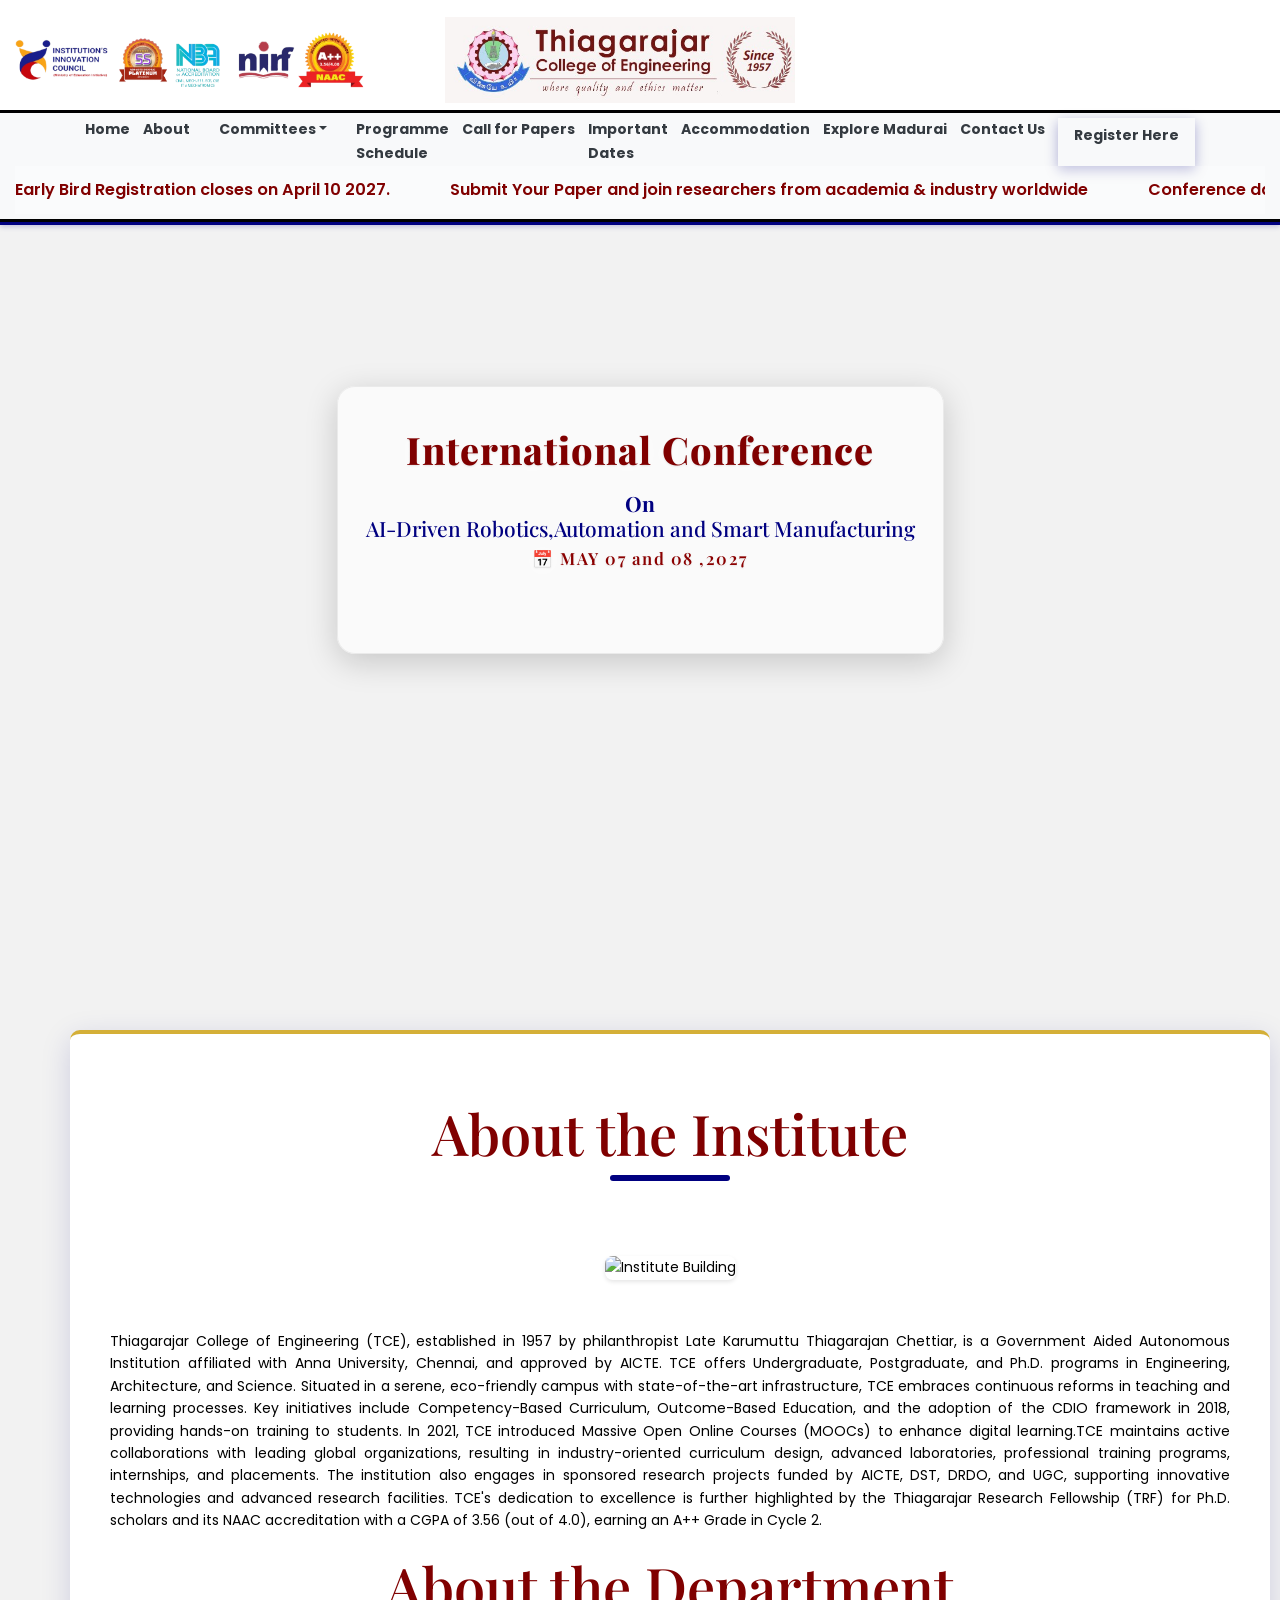
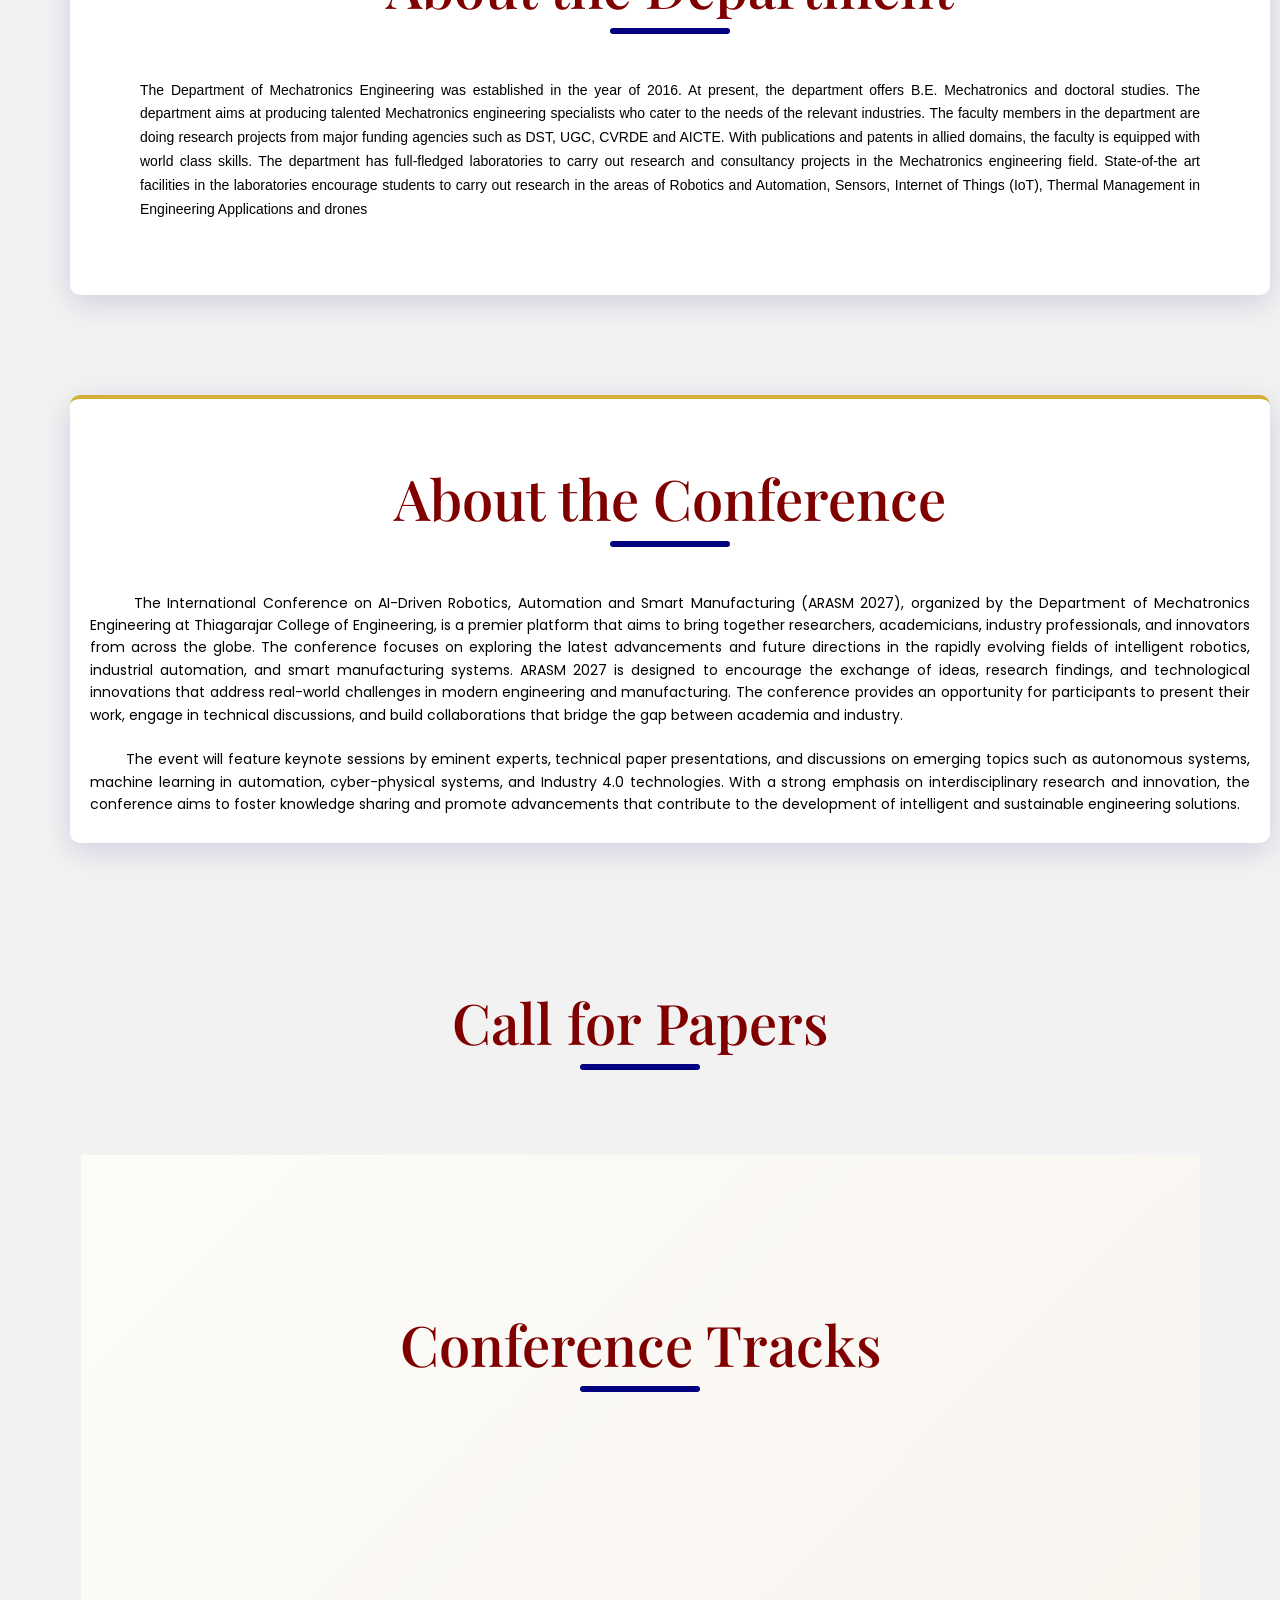
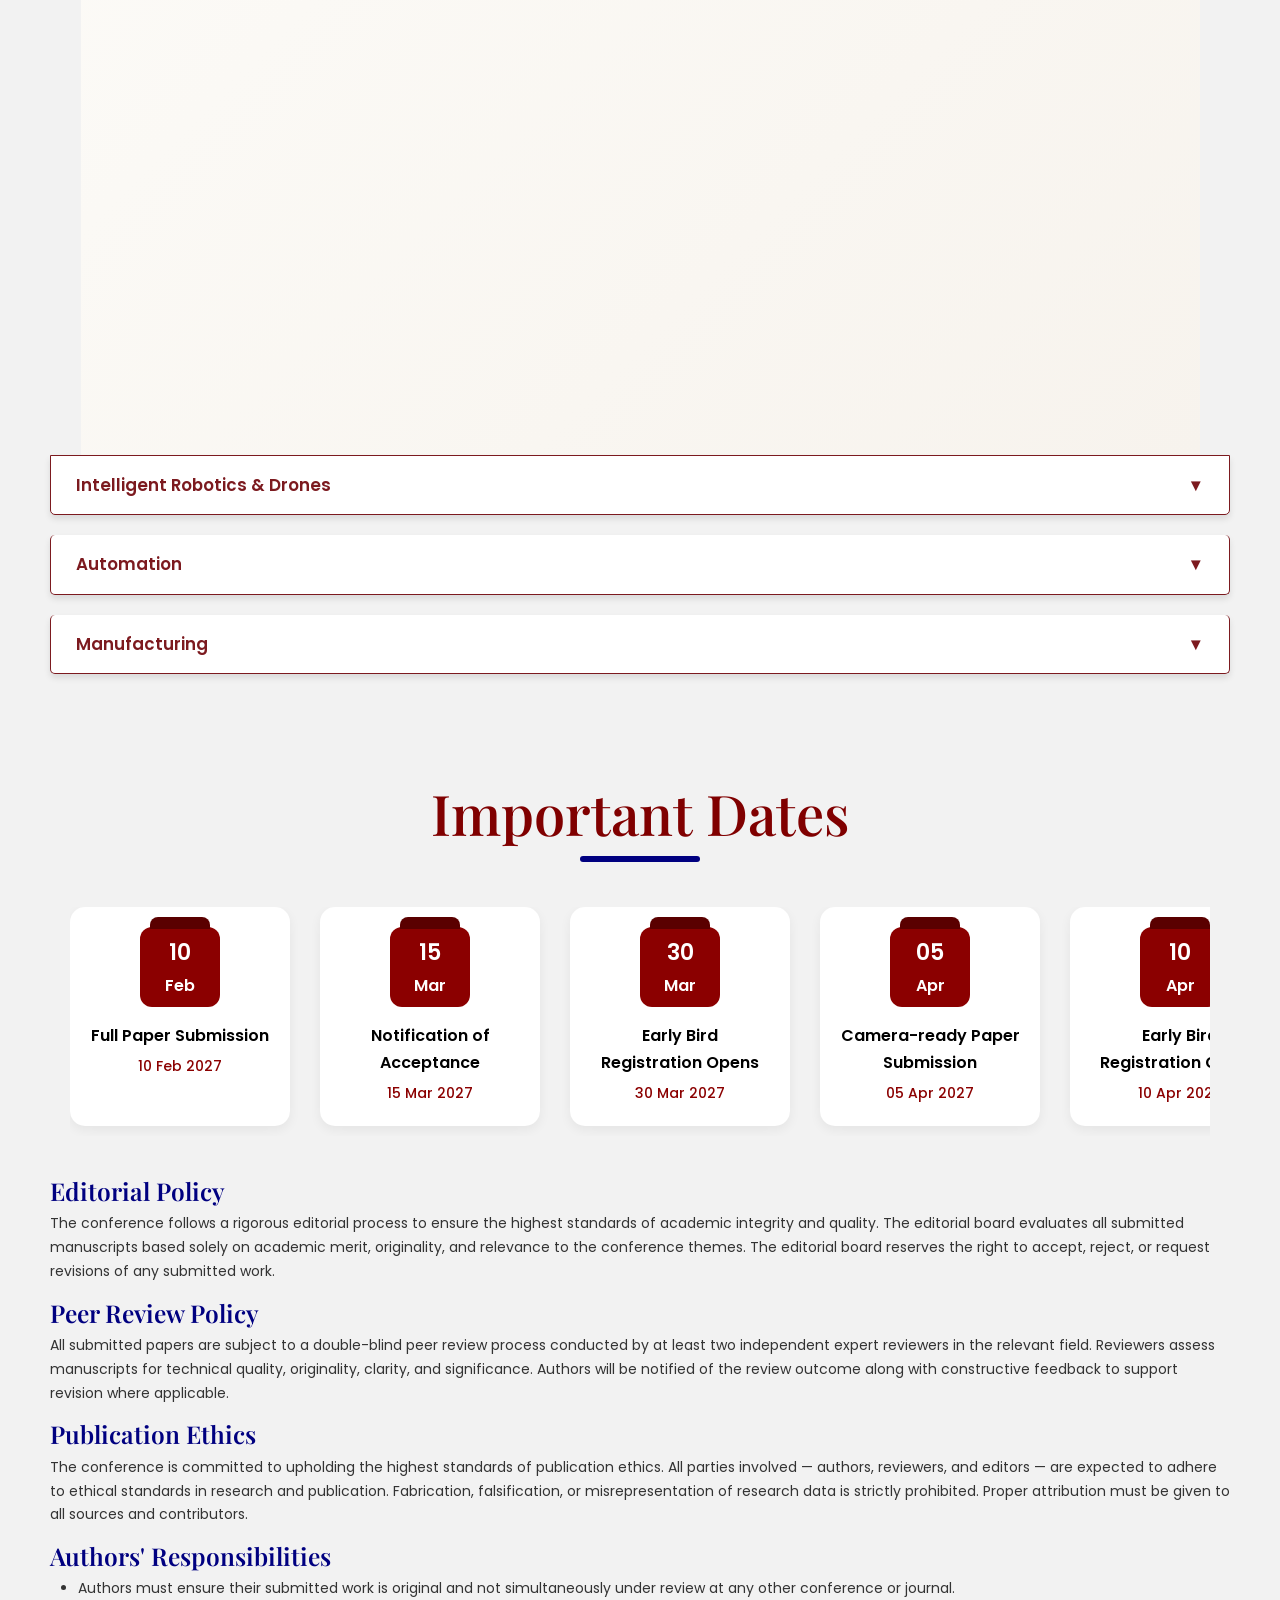
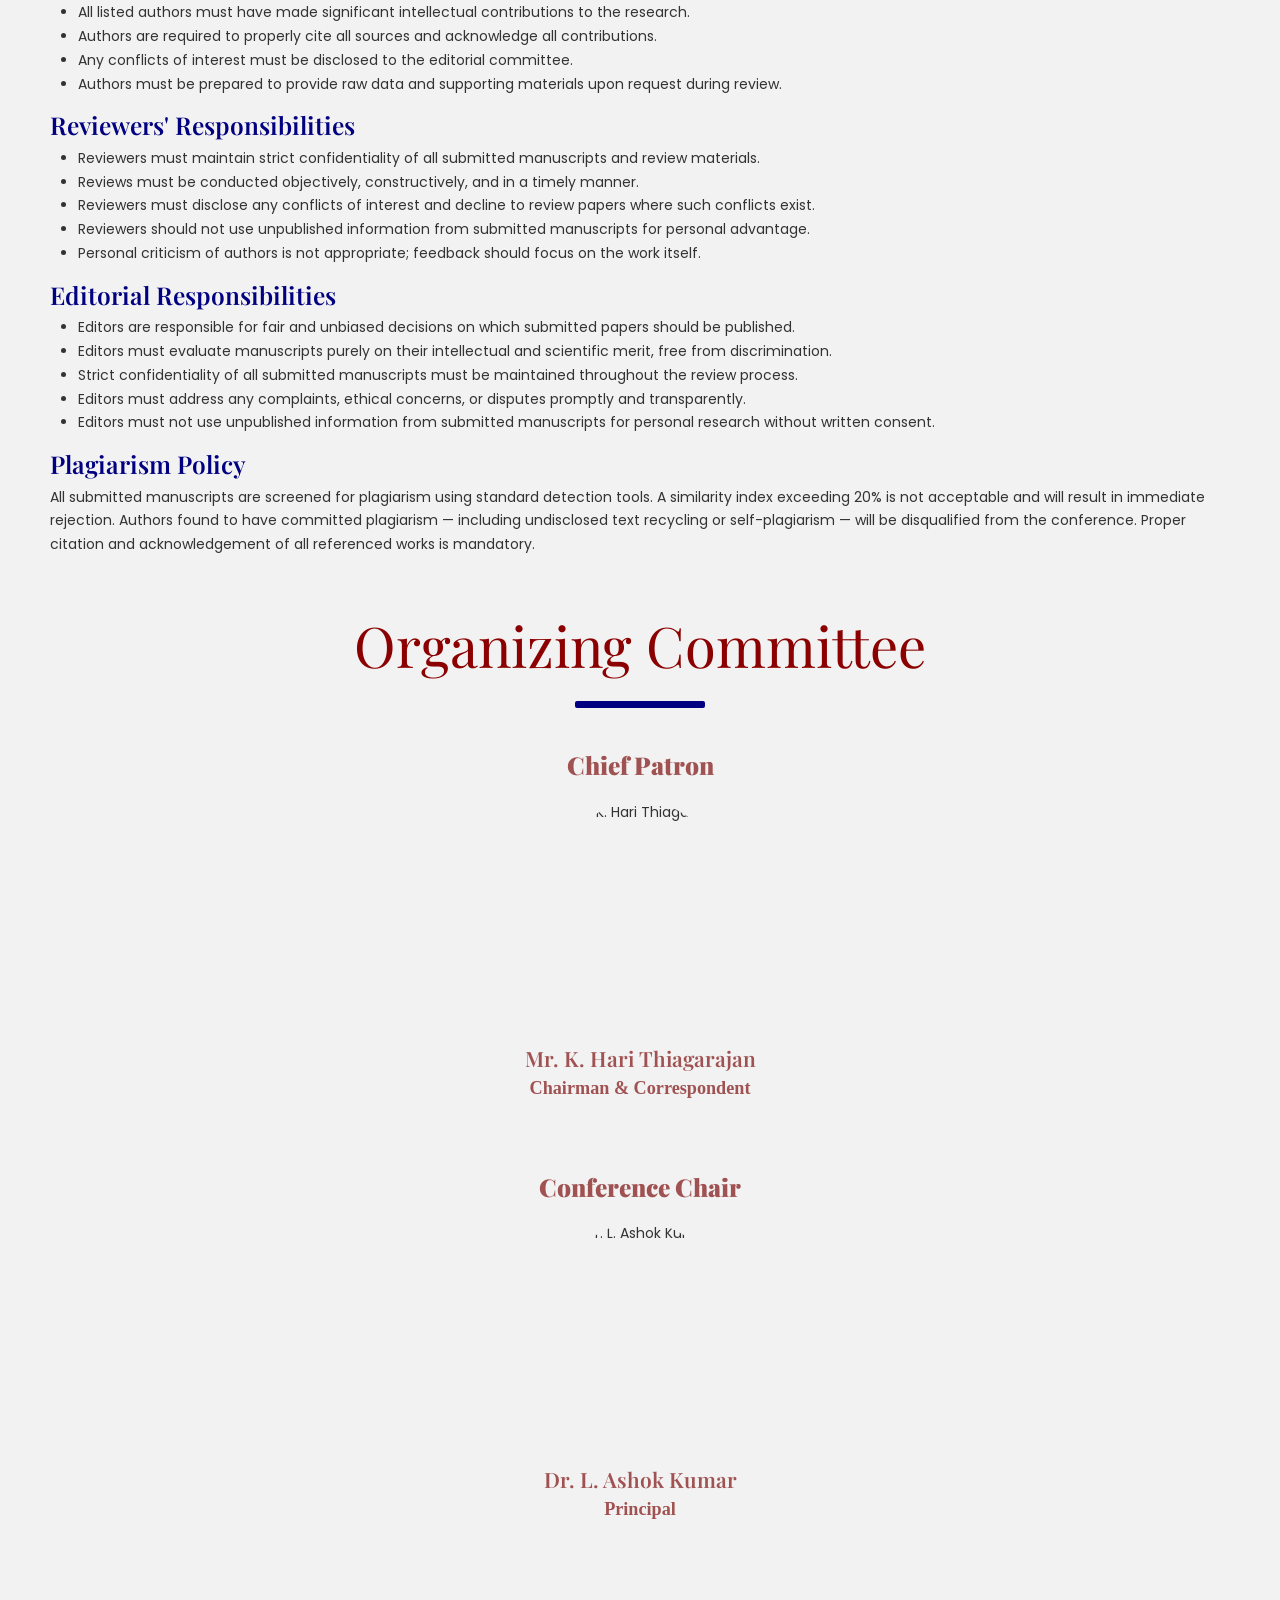
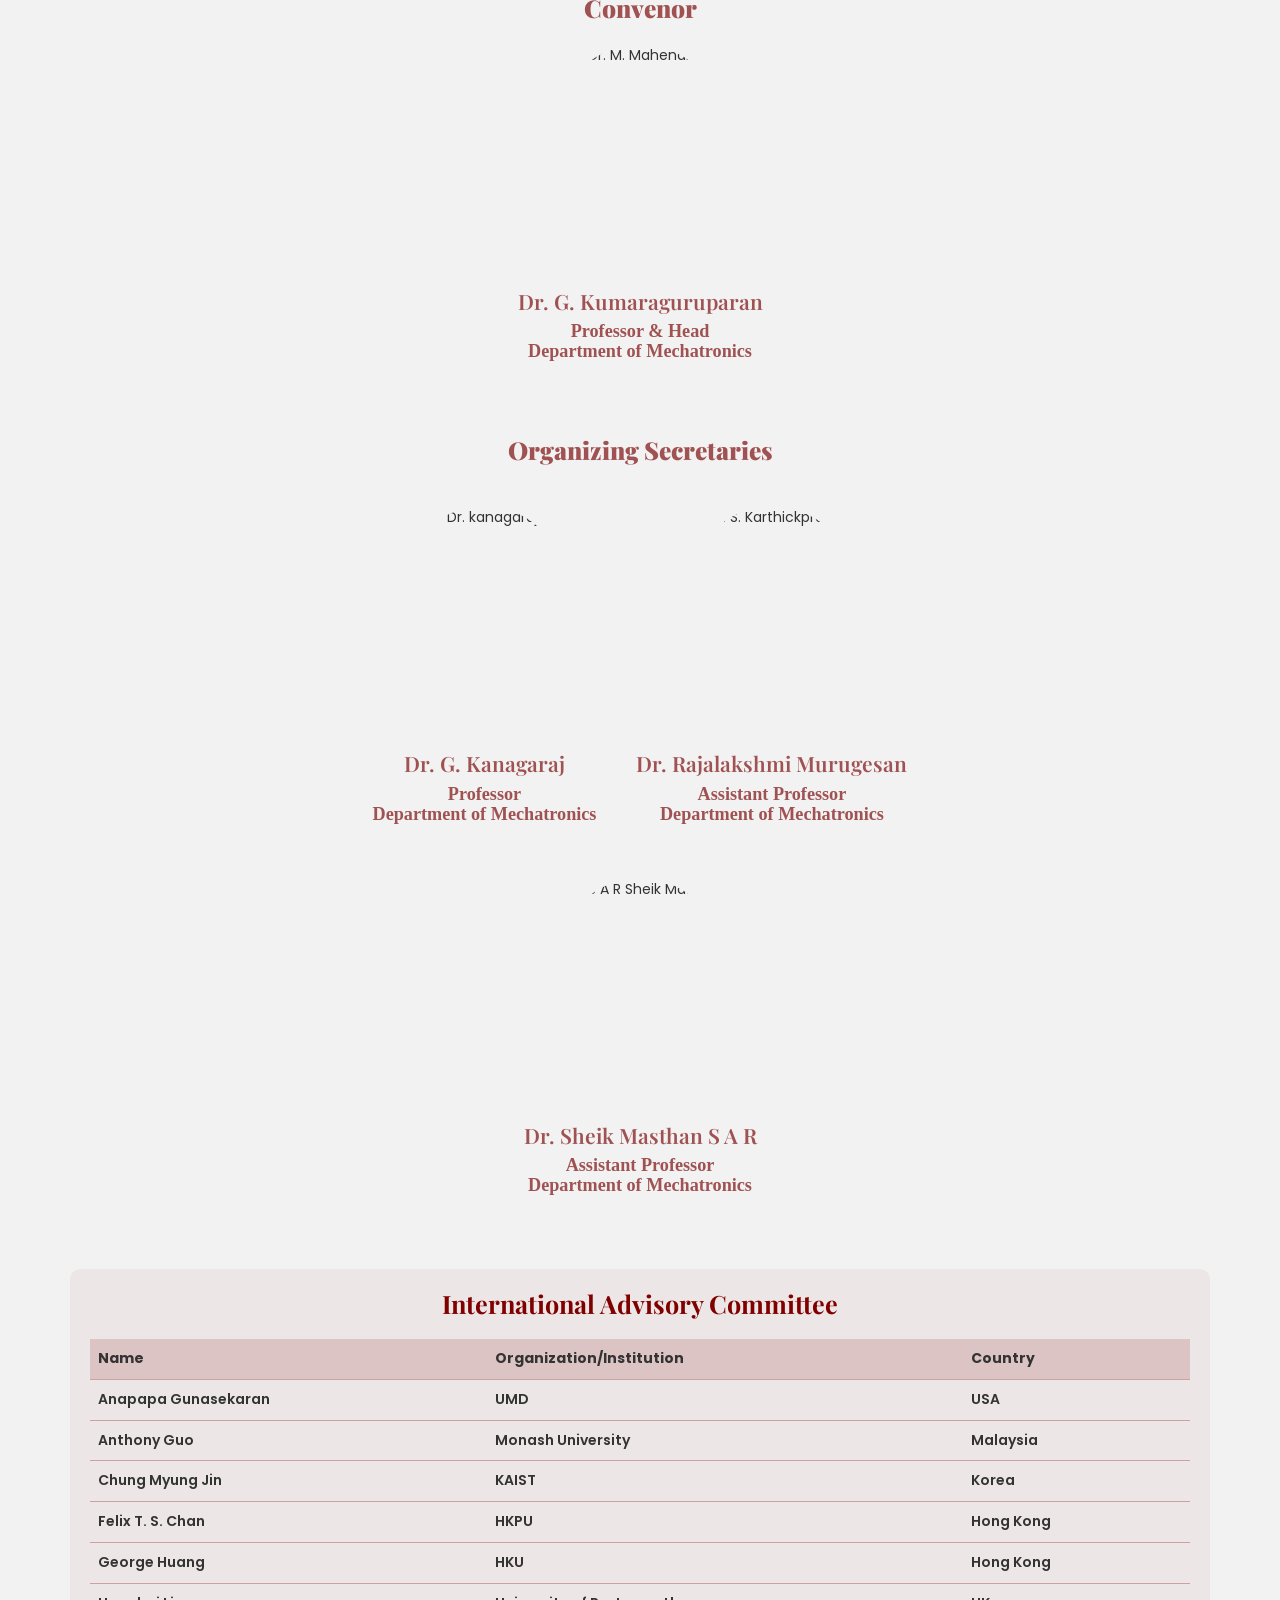
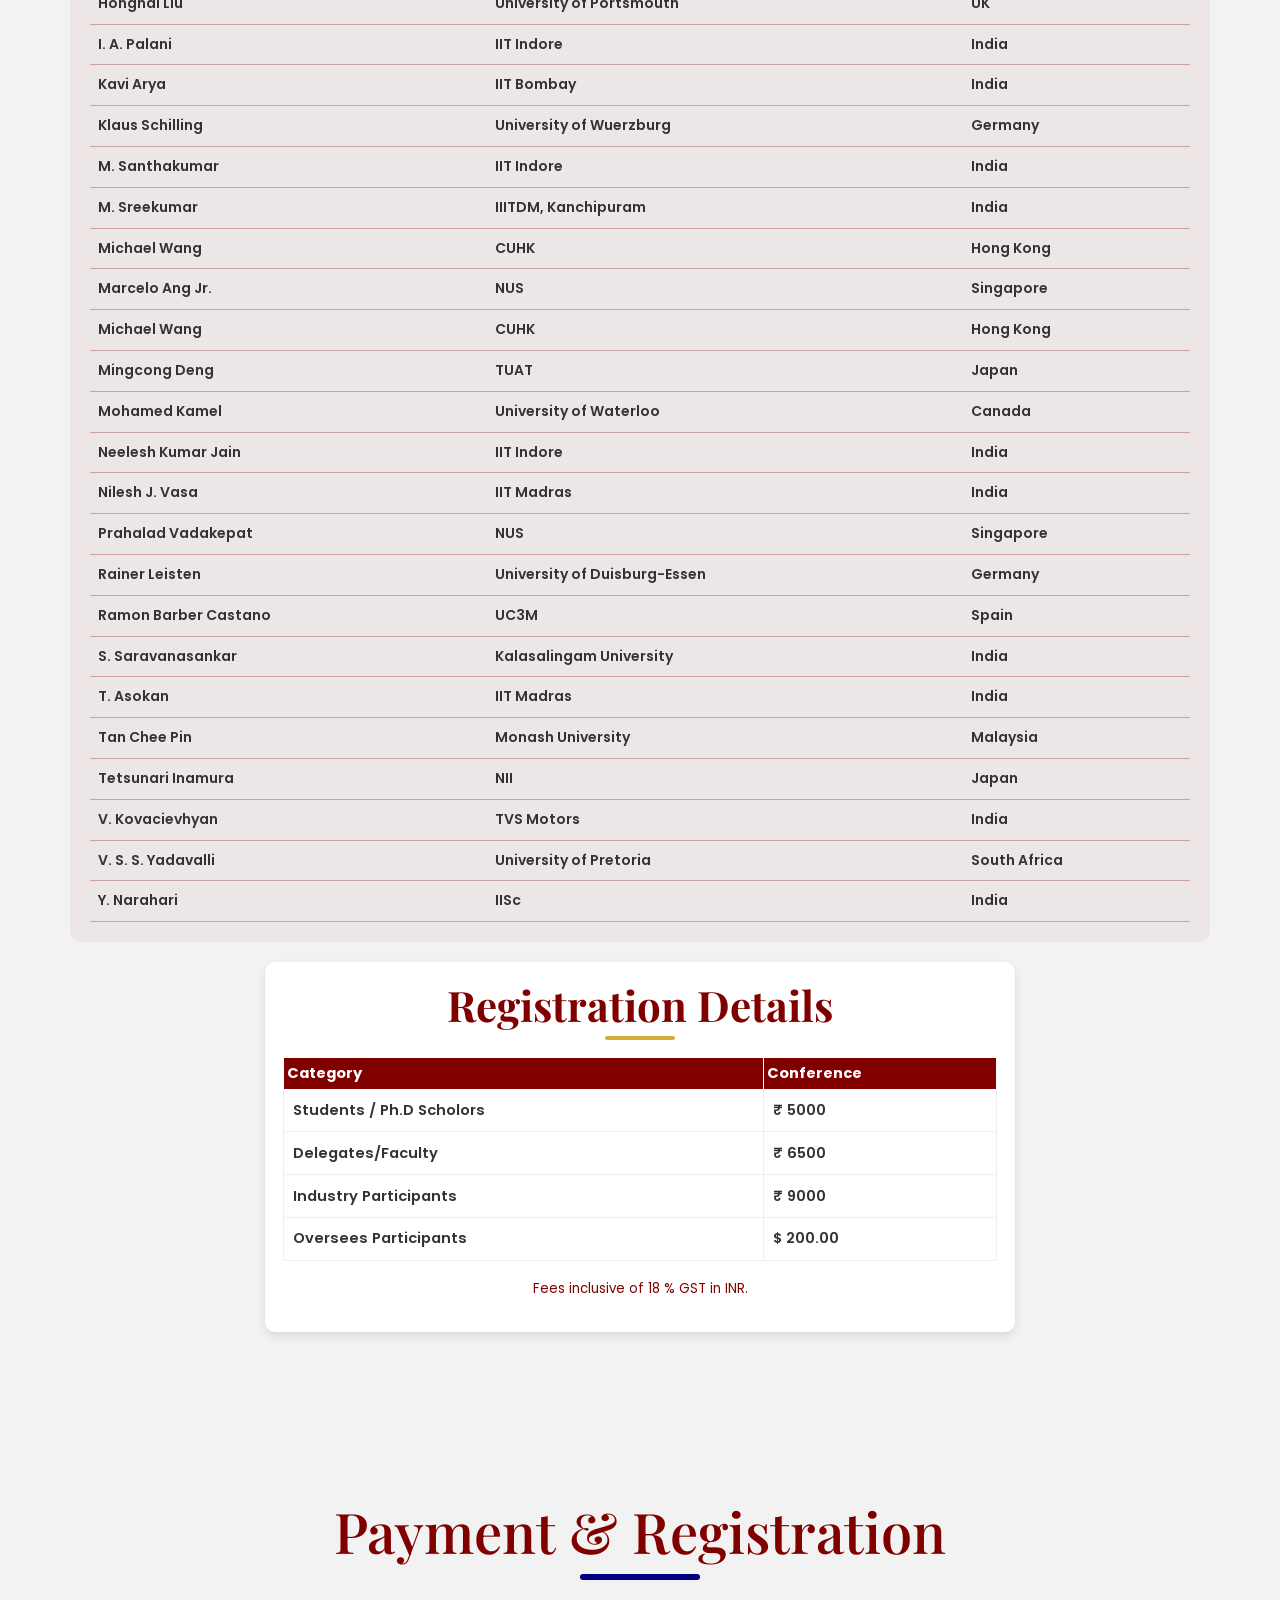
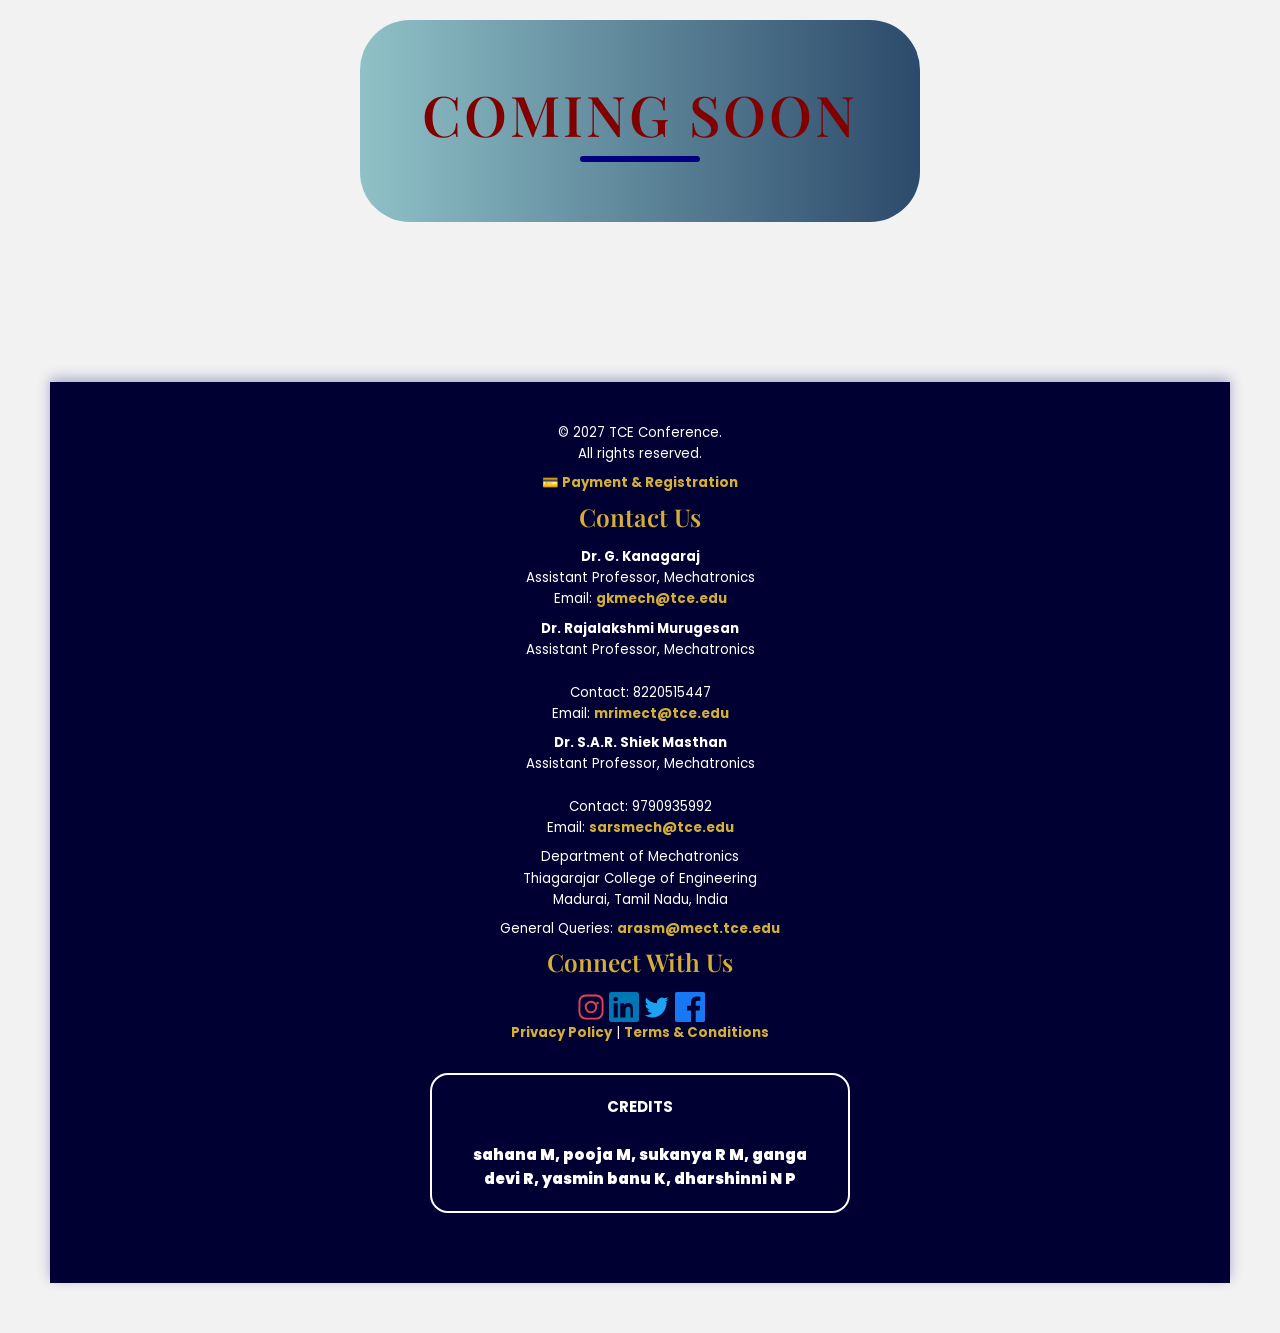
==== commit 5551e0a4: "Update index.html" ====
--- a/index.html
+++ b/index.html
@@ -615,7 +615,7 @@
 
 <!-- ===== Call for Papers: Policy Sections ===== -->
 <div class="cfp-policies">
-  <div class="theme-container">
+  <div class="container">
 
     <section class="section cfp-policy-section">
        <h2 style="text-align:center;">Call for Papers</h2>
--- a/index_style.css
+++ b/index_style.css
@@ -3134,5 +3134,17 @@
 .conference-tracks-heading h2 {
     text-align: center;
 }
-}
-
+	/* Force Conference Tracks heading to center */
+.theme-container .section {
+    width: 100%;
+    text-align: center;
+}
+
+.theme-container .section h2 {
+    display: block;
+    width: 100%;
+    text-align: center;
+    margin: 0 auto;
+}
+}
+
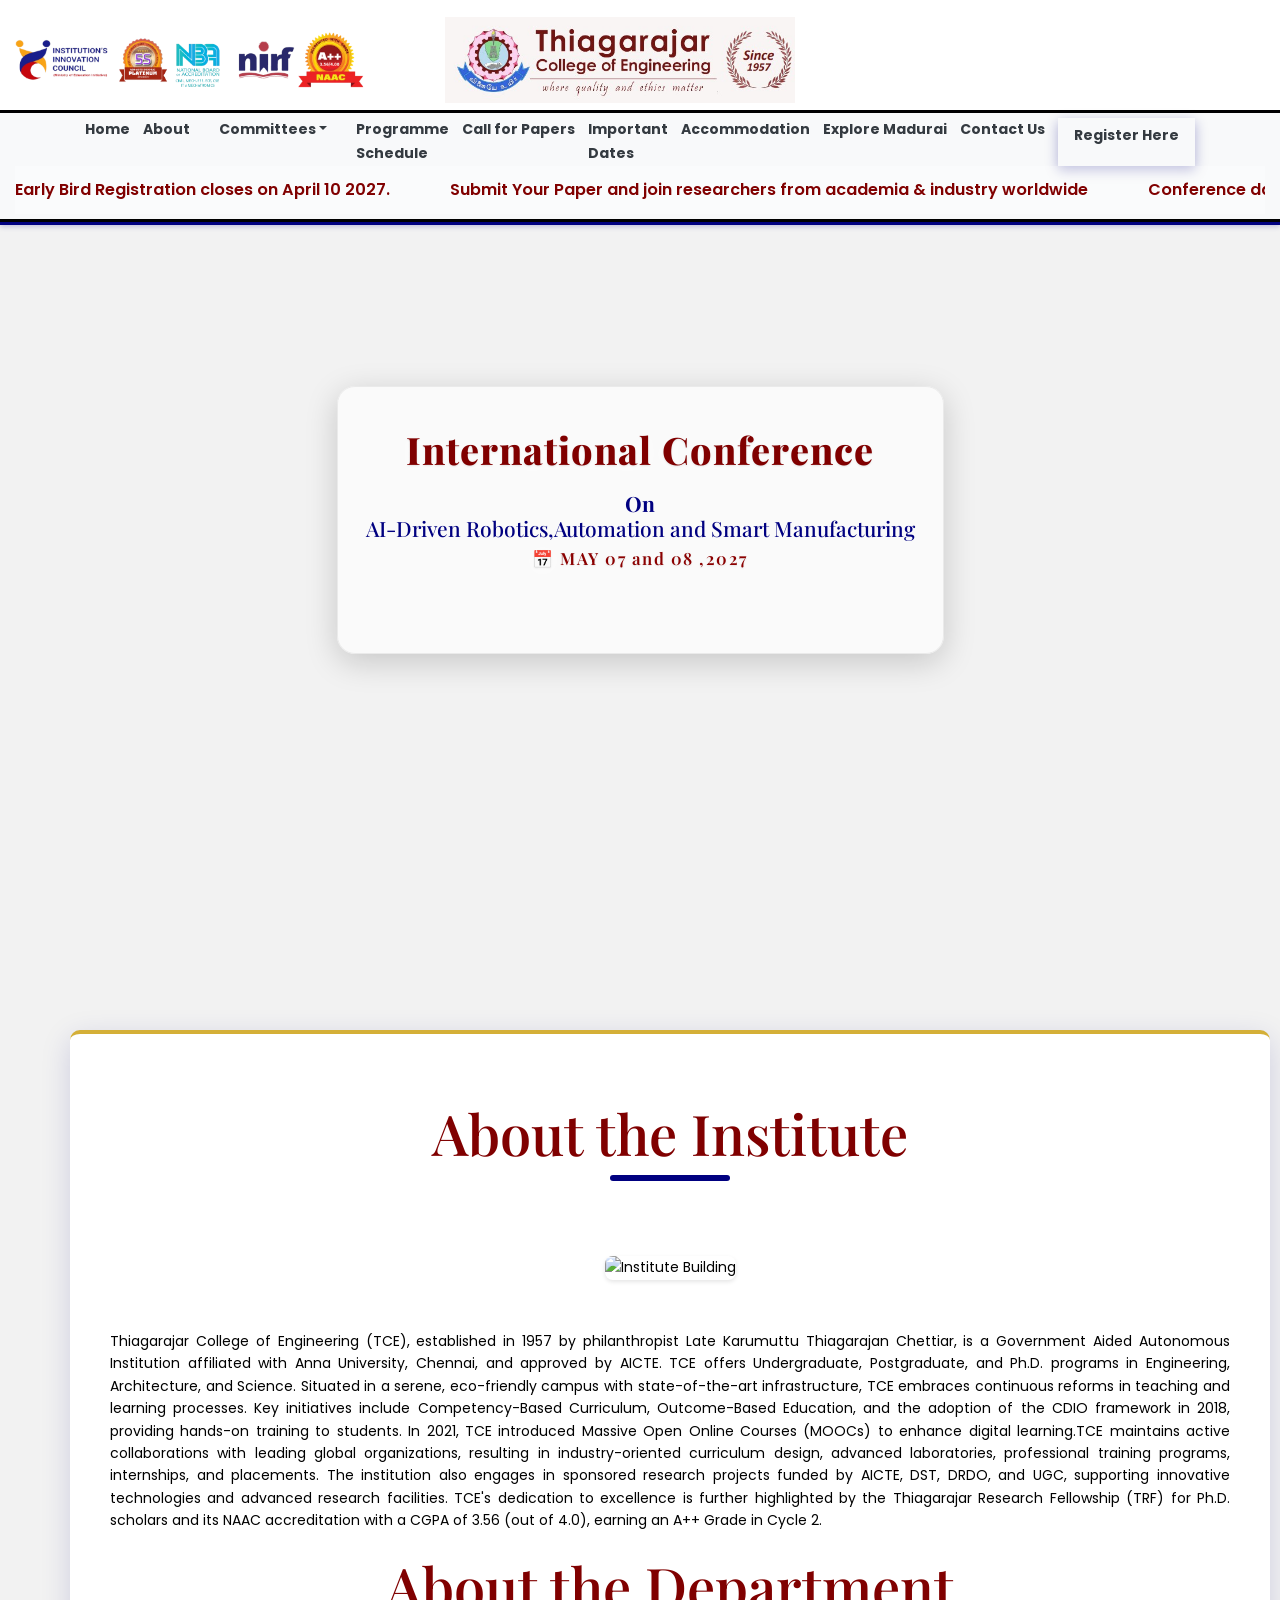
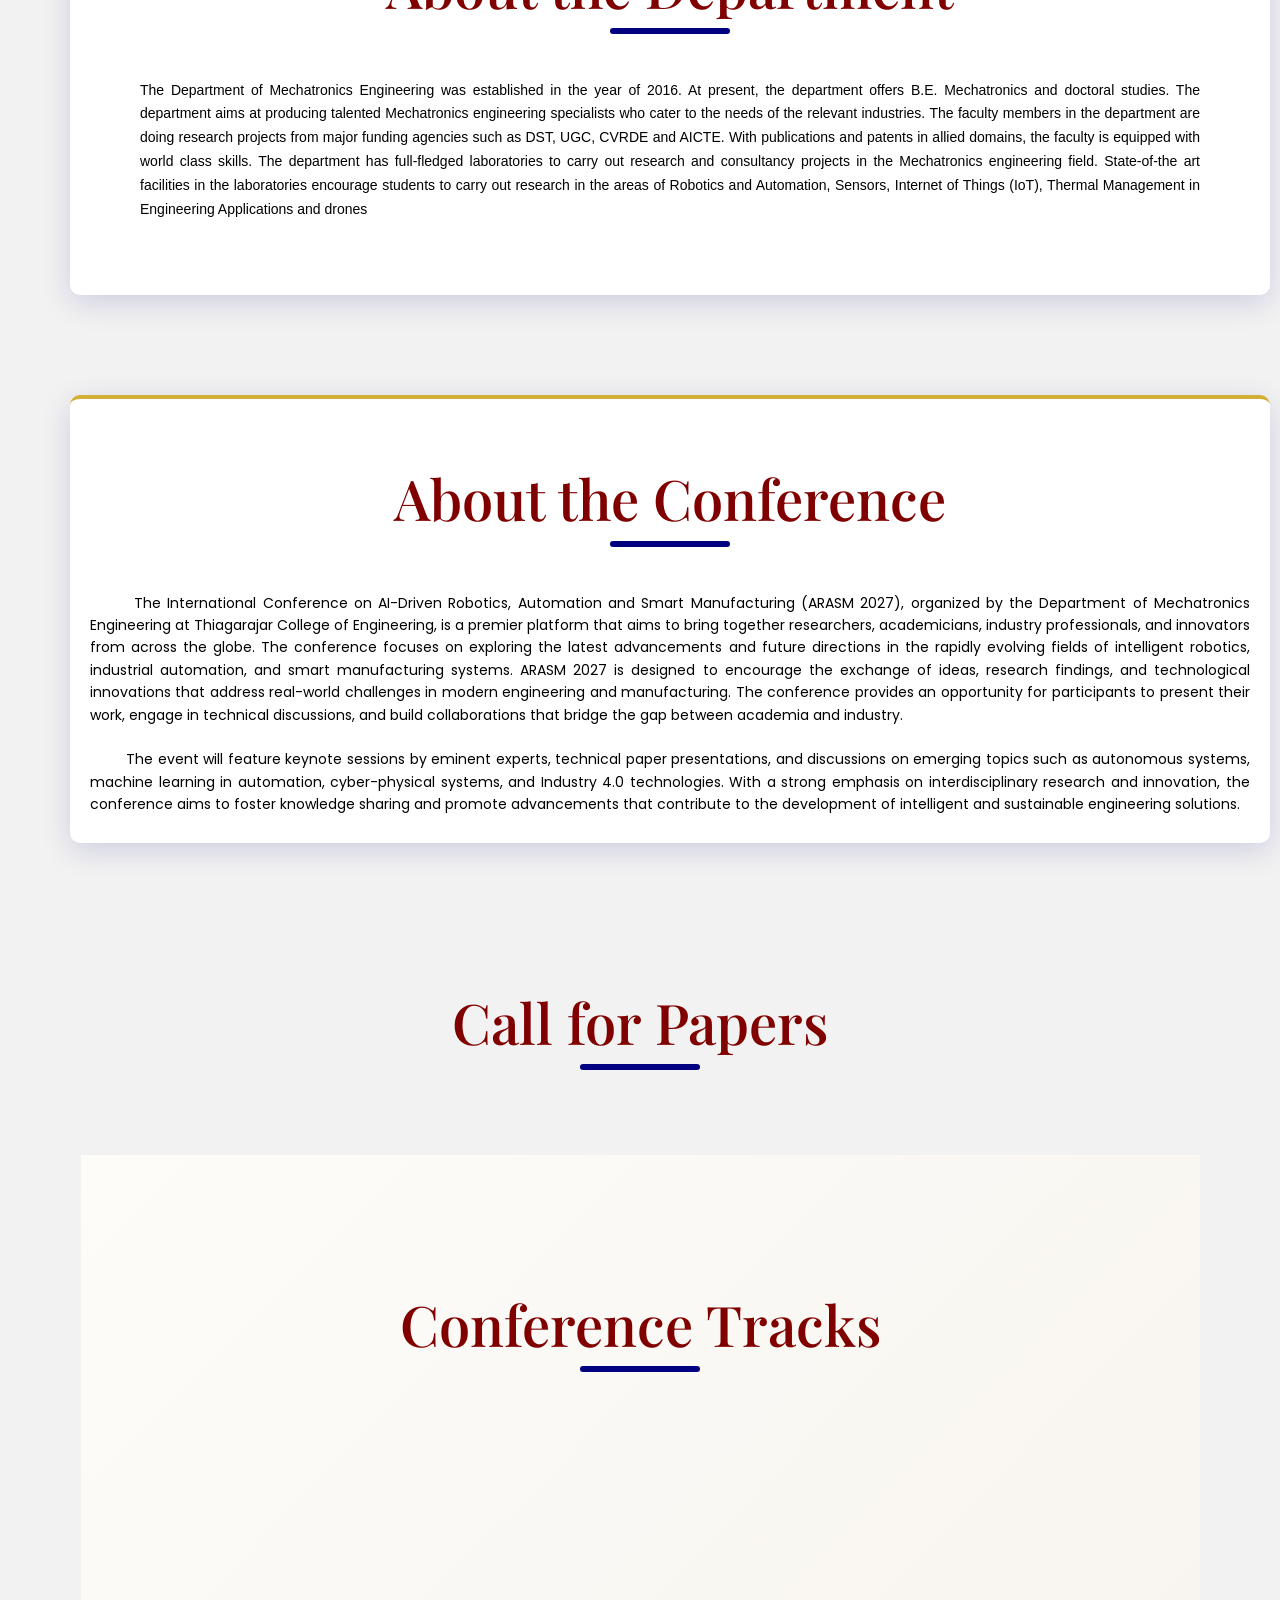
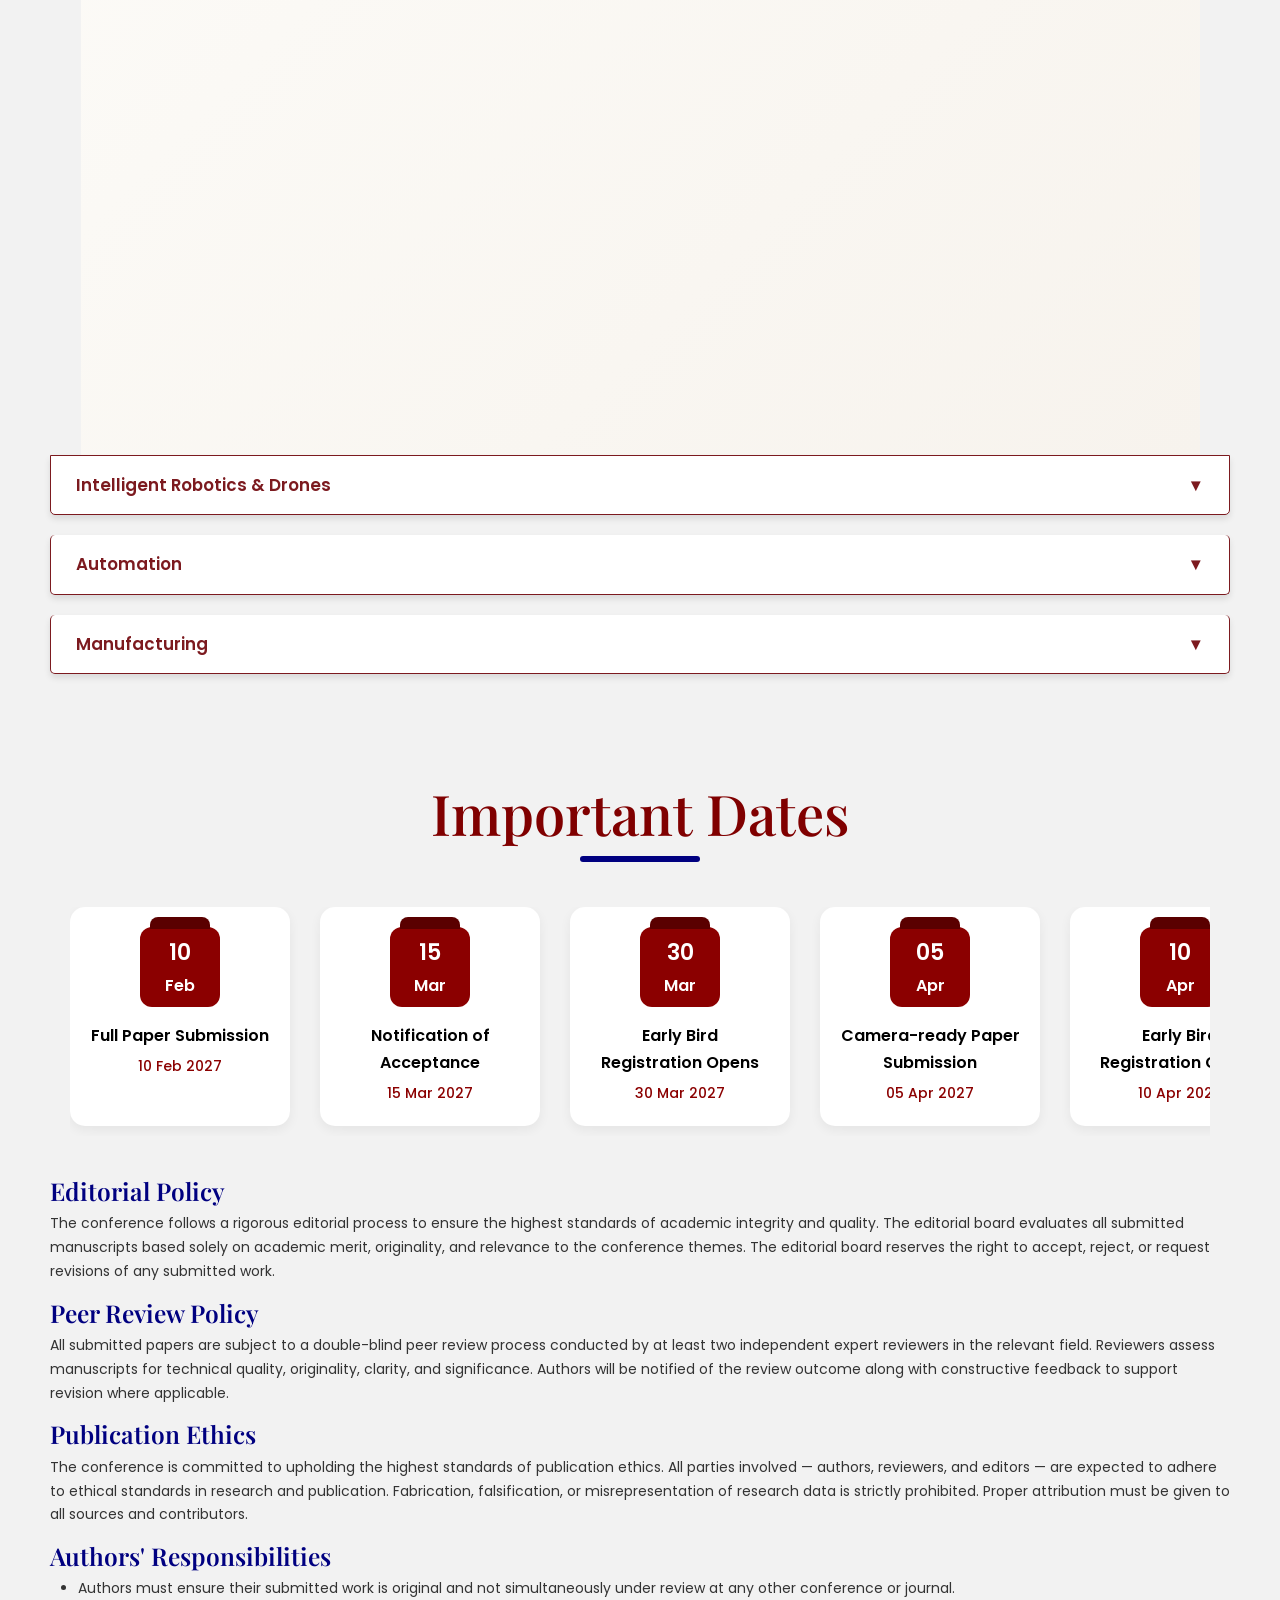
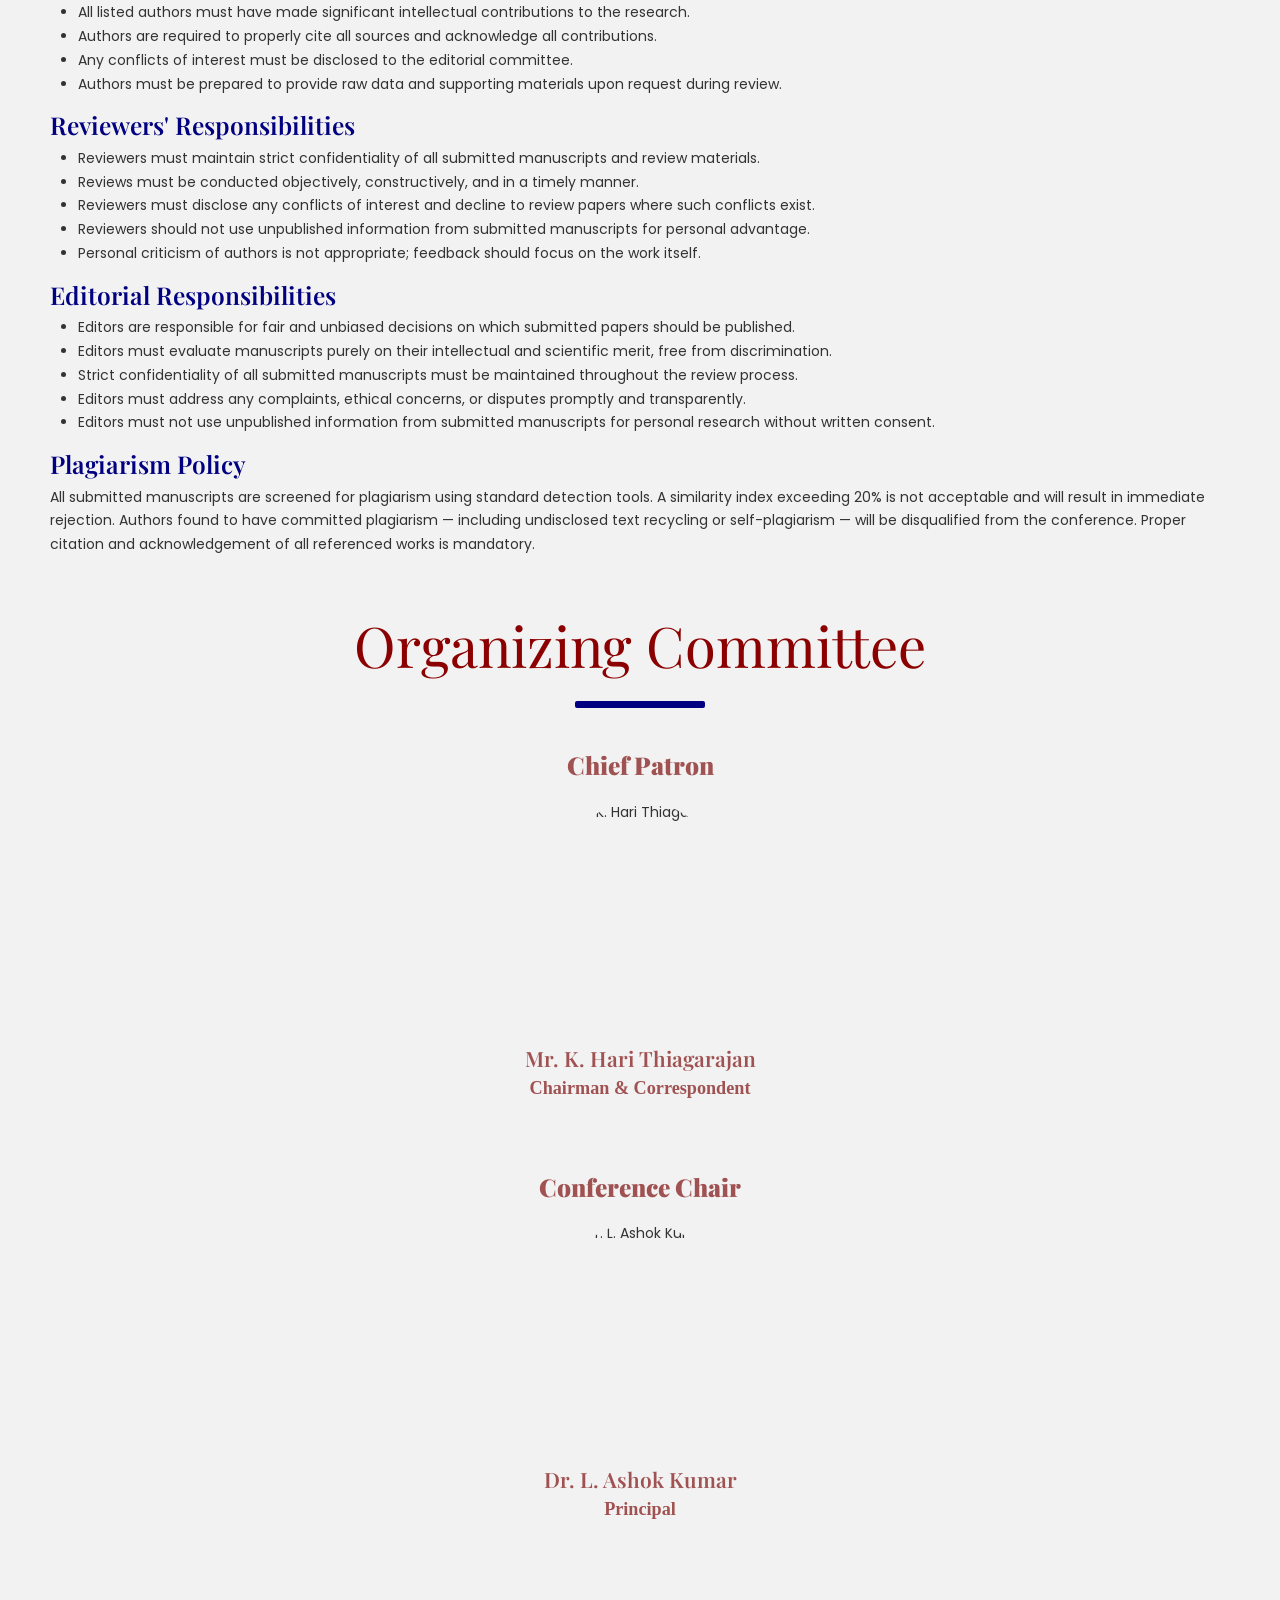
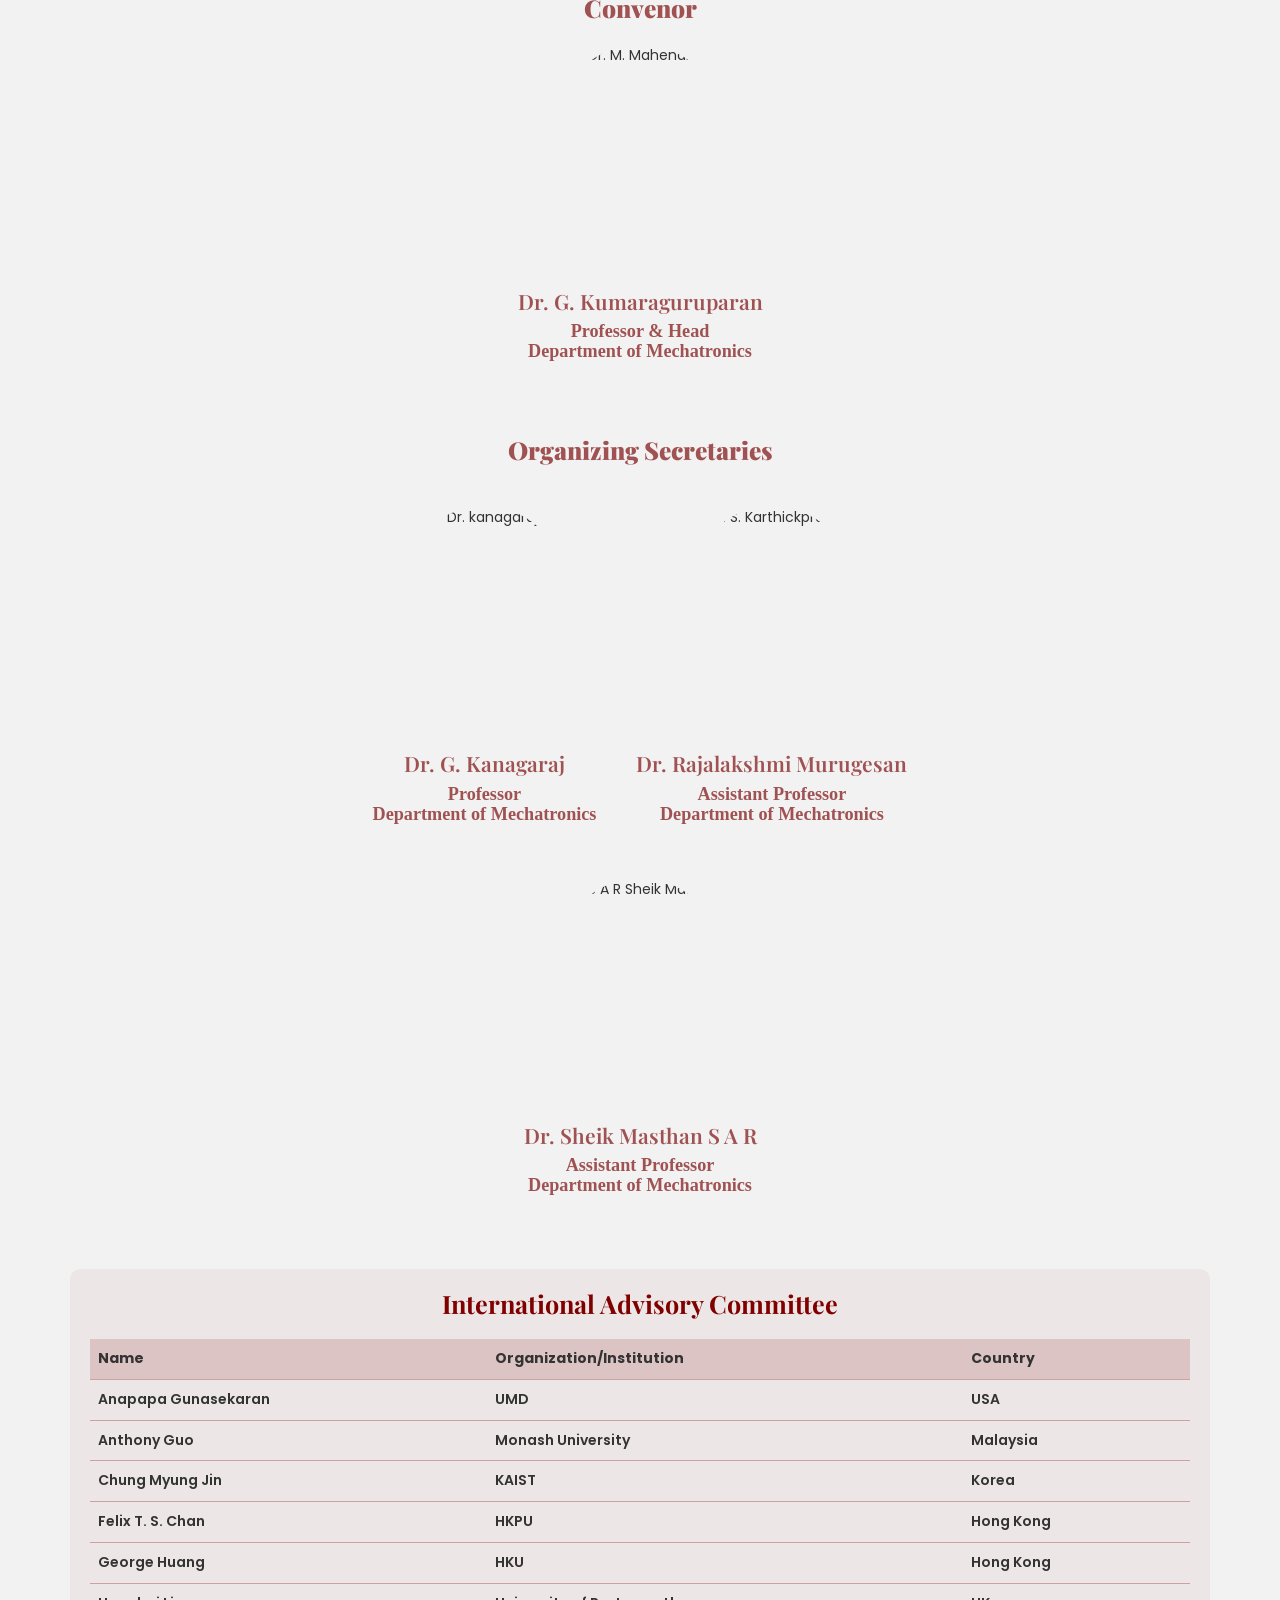
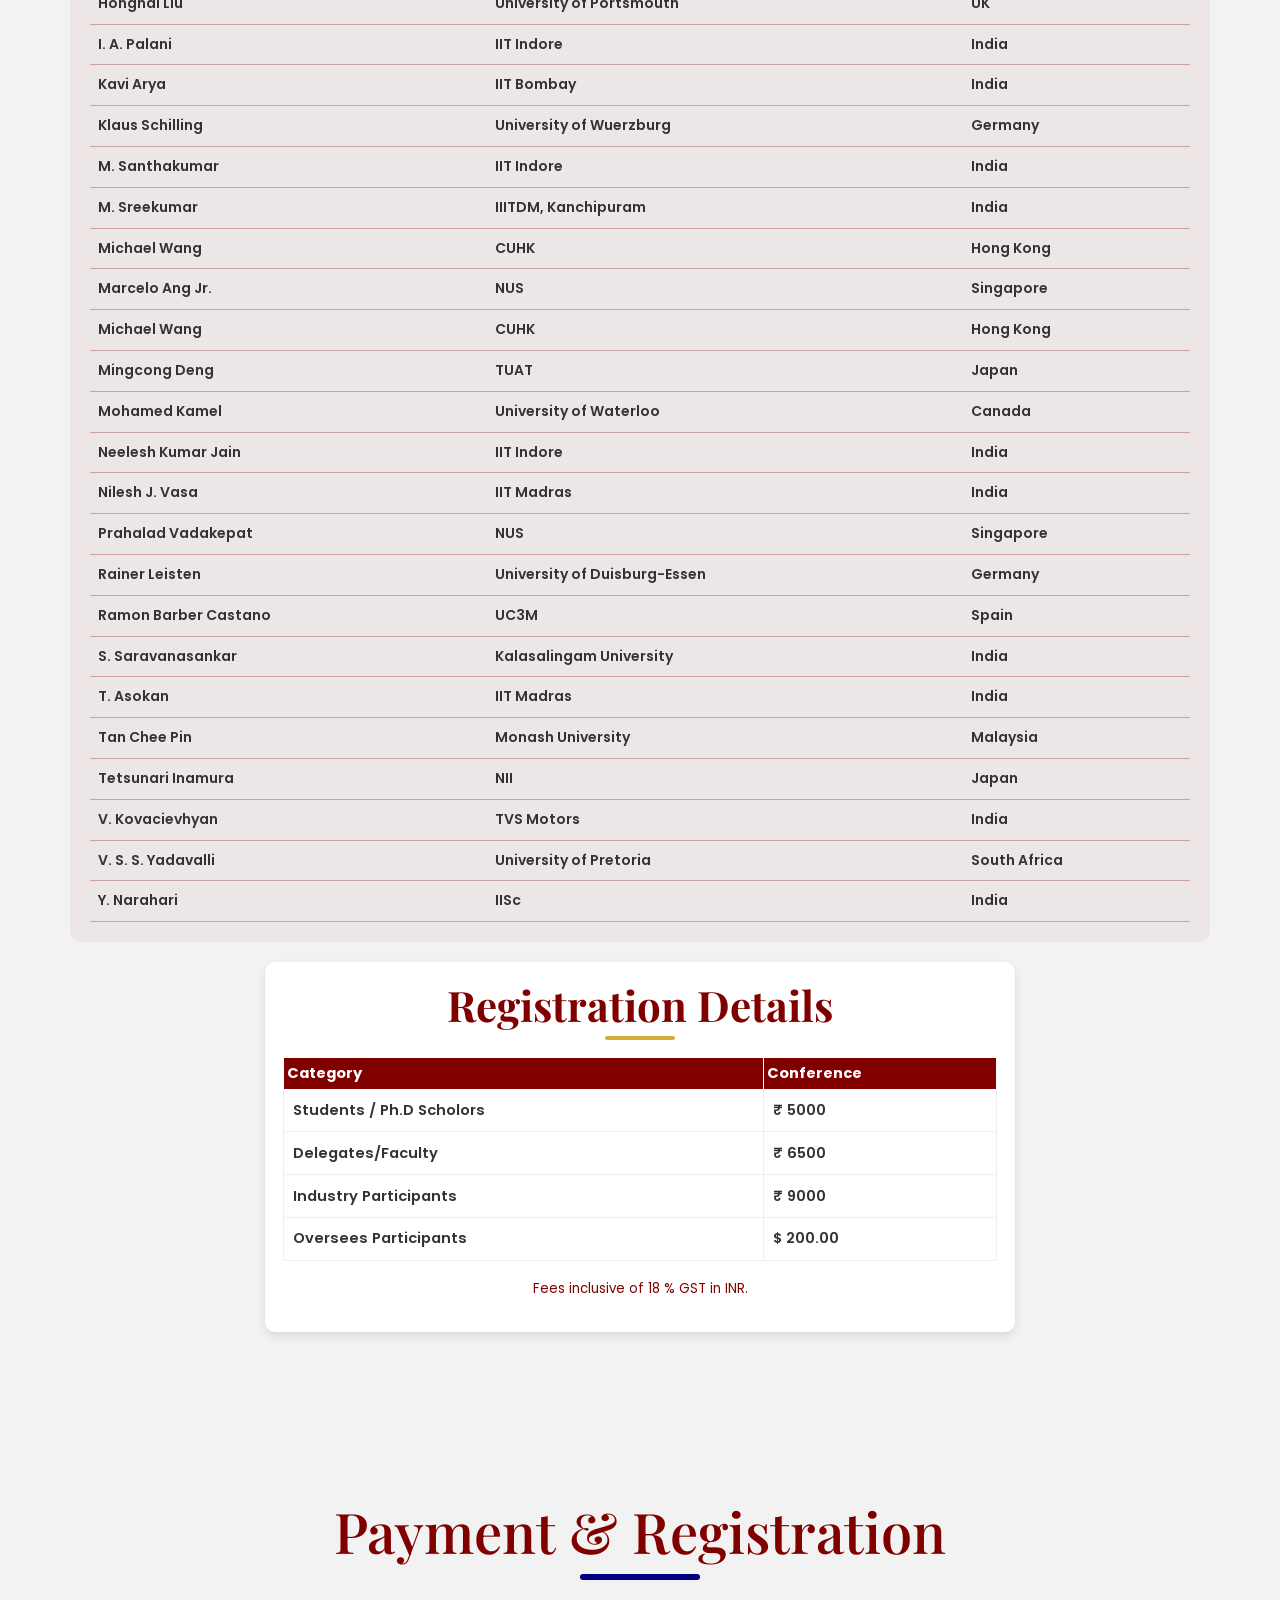
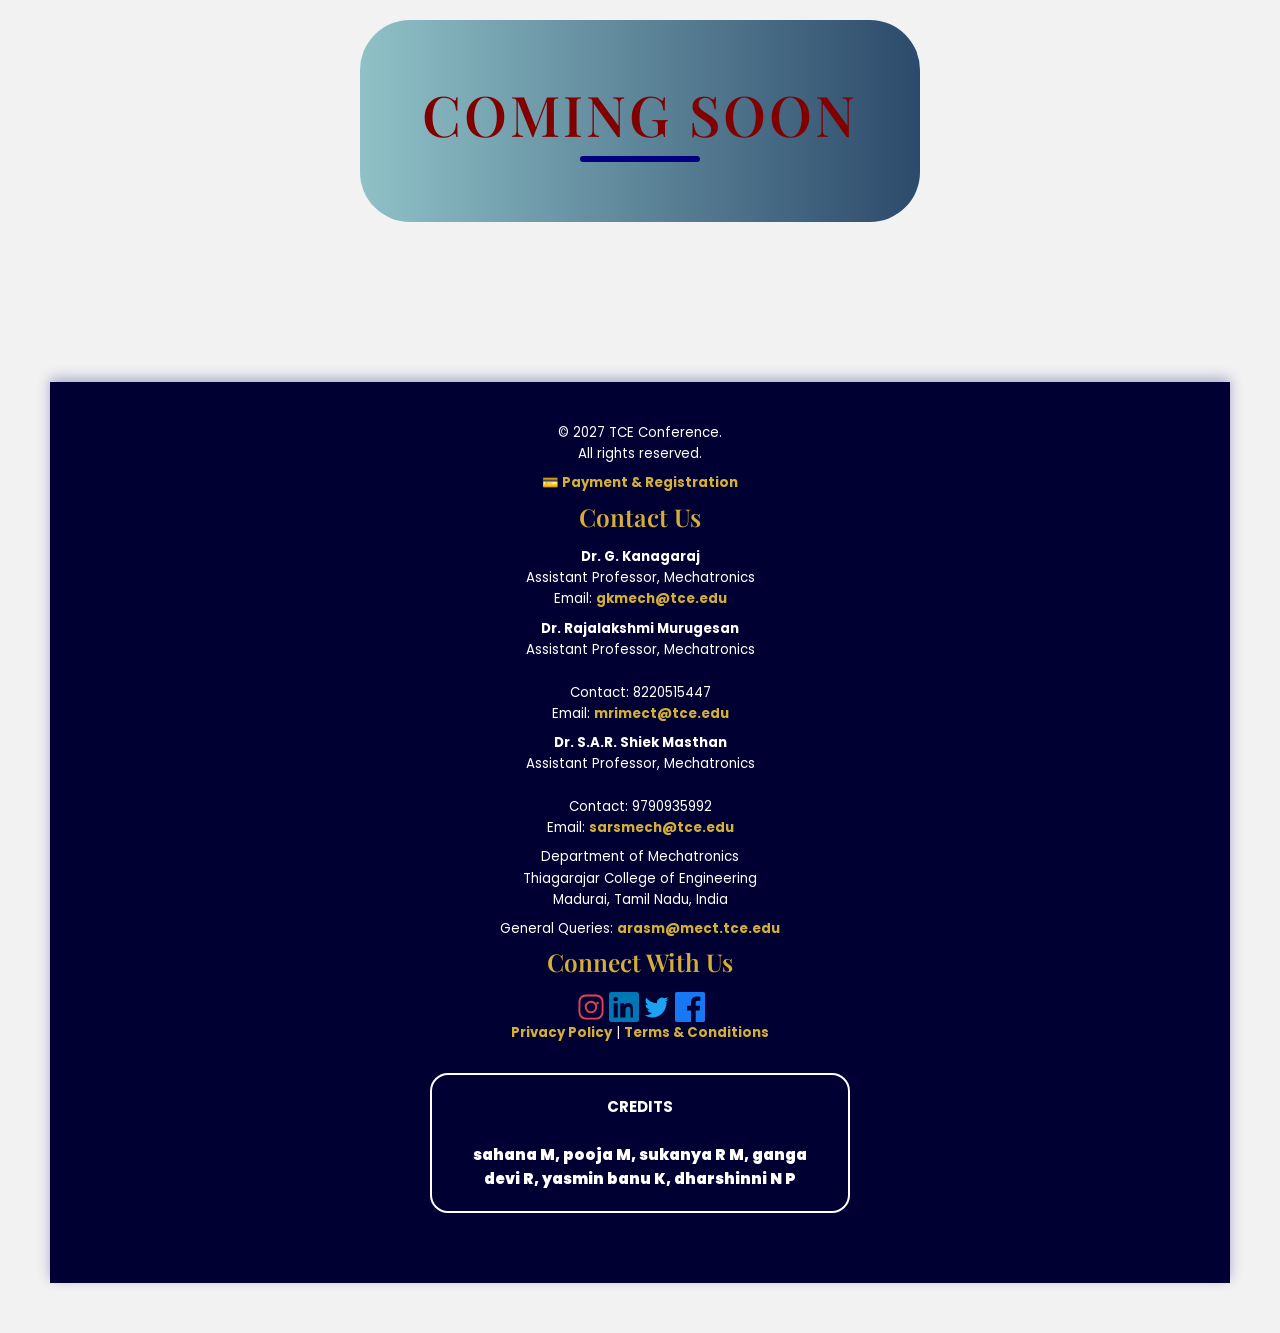
==== commit aa89ae96: "Update index.html" ====
--- a/index.html
+++ b/index.html
@@ -621,9 +621,9 @@
        <h2 style="text-align:center;">Call for Papers</h2>
     </section>
 	  <div class="theme" id="callforpapers">
-  <div class="theme-container">
- <section class="section" id="dates" style="text-align:center;">
-    <h2 style="text-align:center;">Conference Tracks</h2>
+  <div class="container">
+ <section class="section">
+    <h2>Conference Tracks</h2>
 </section>
 </section>
 
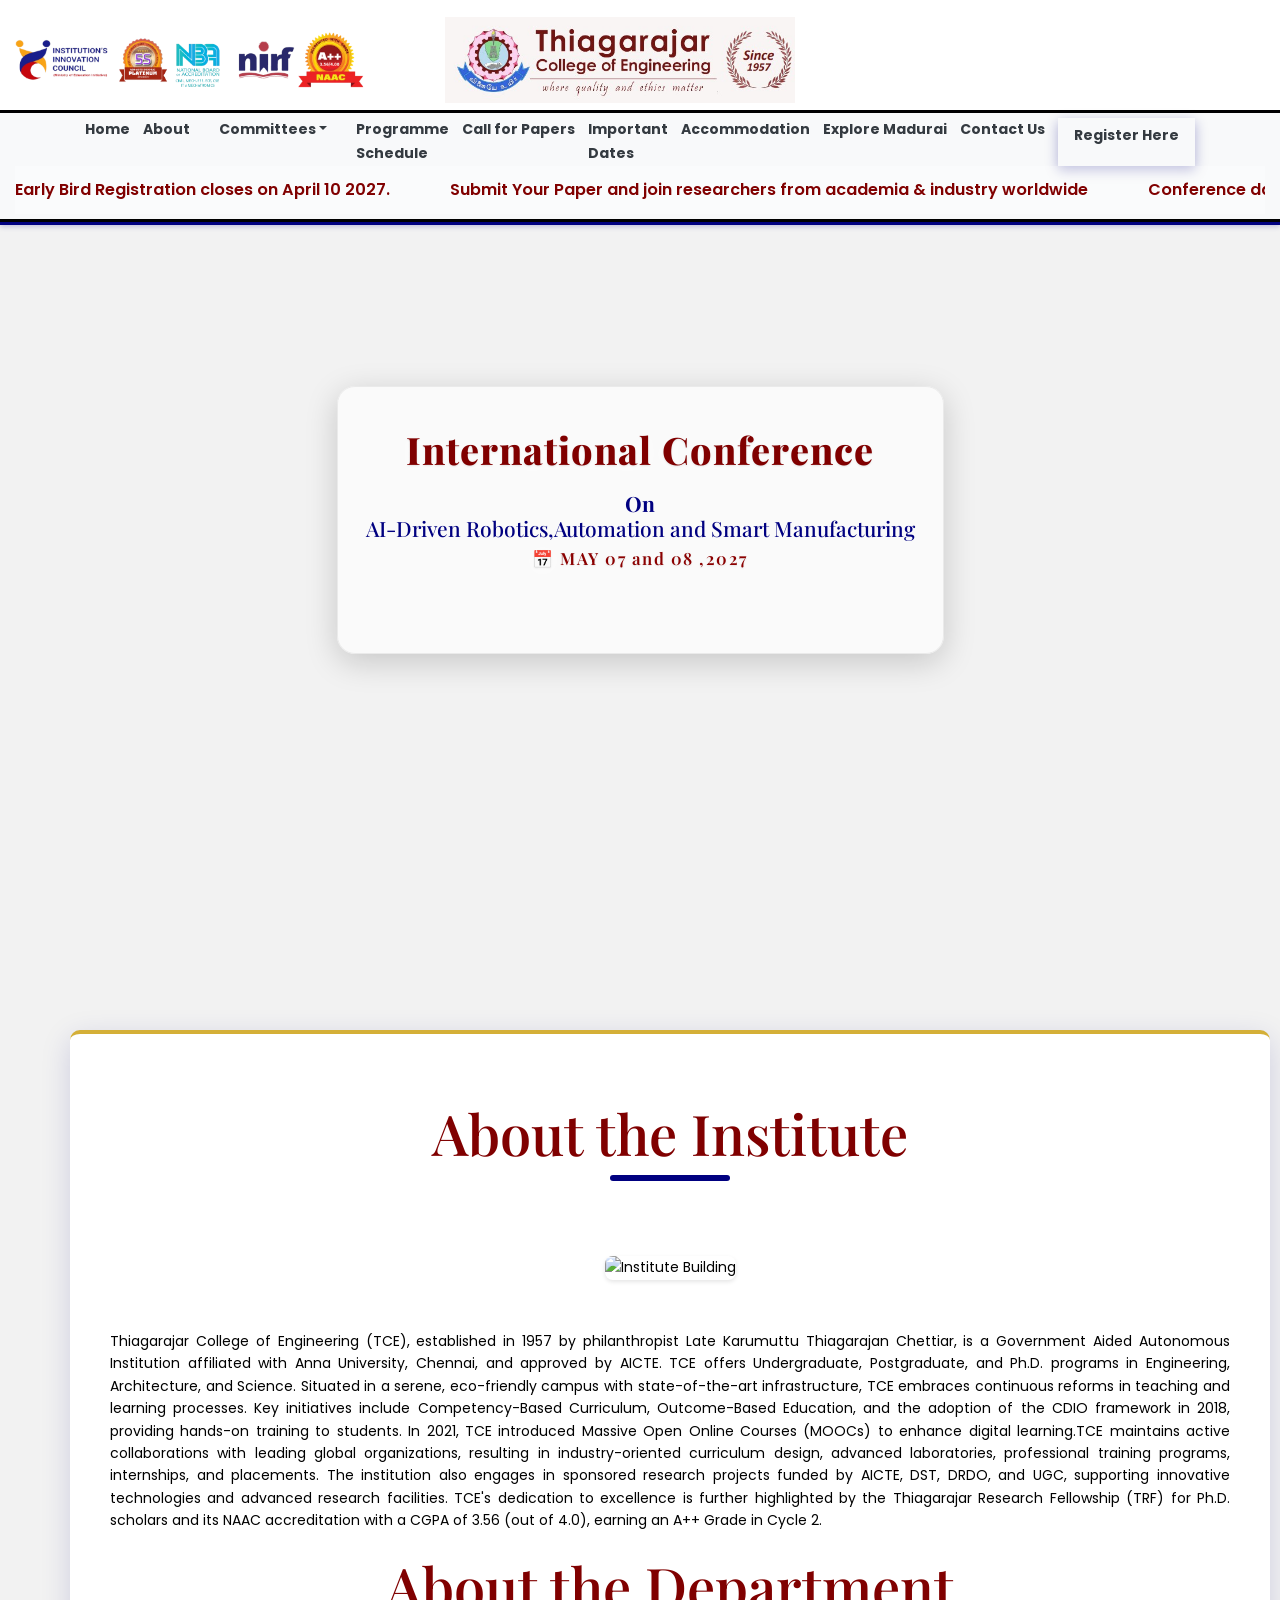
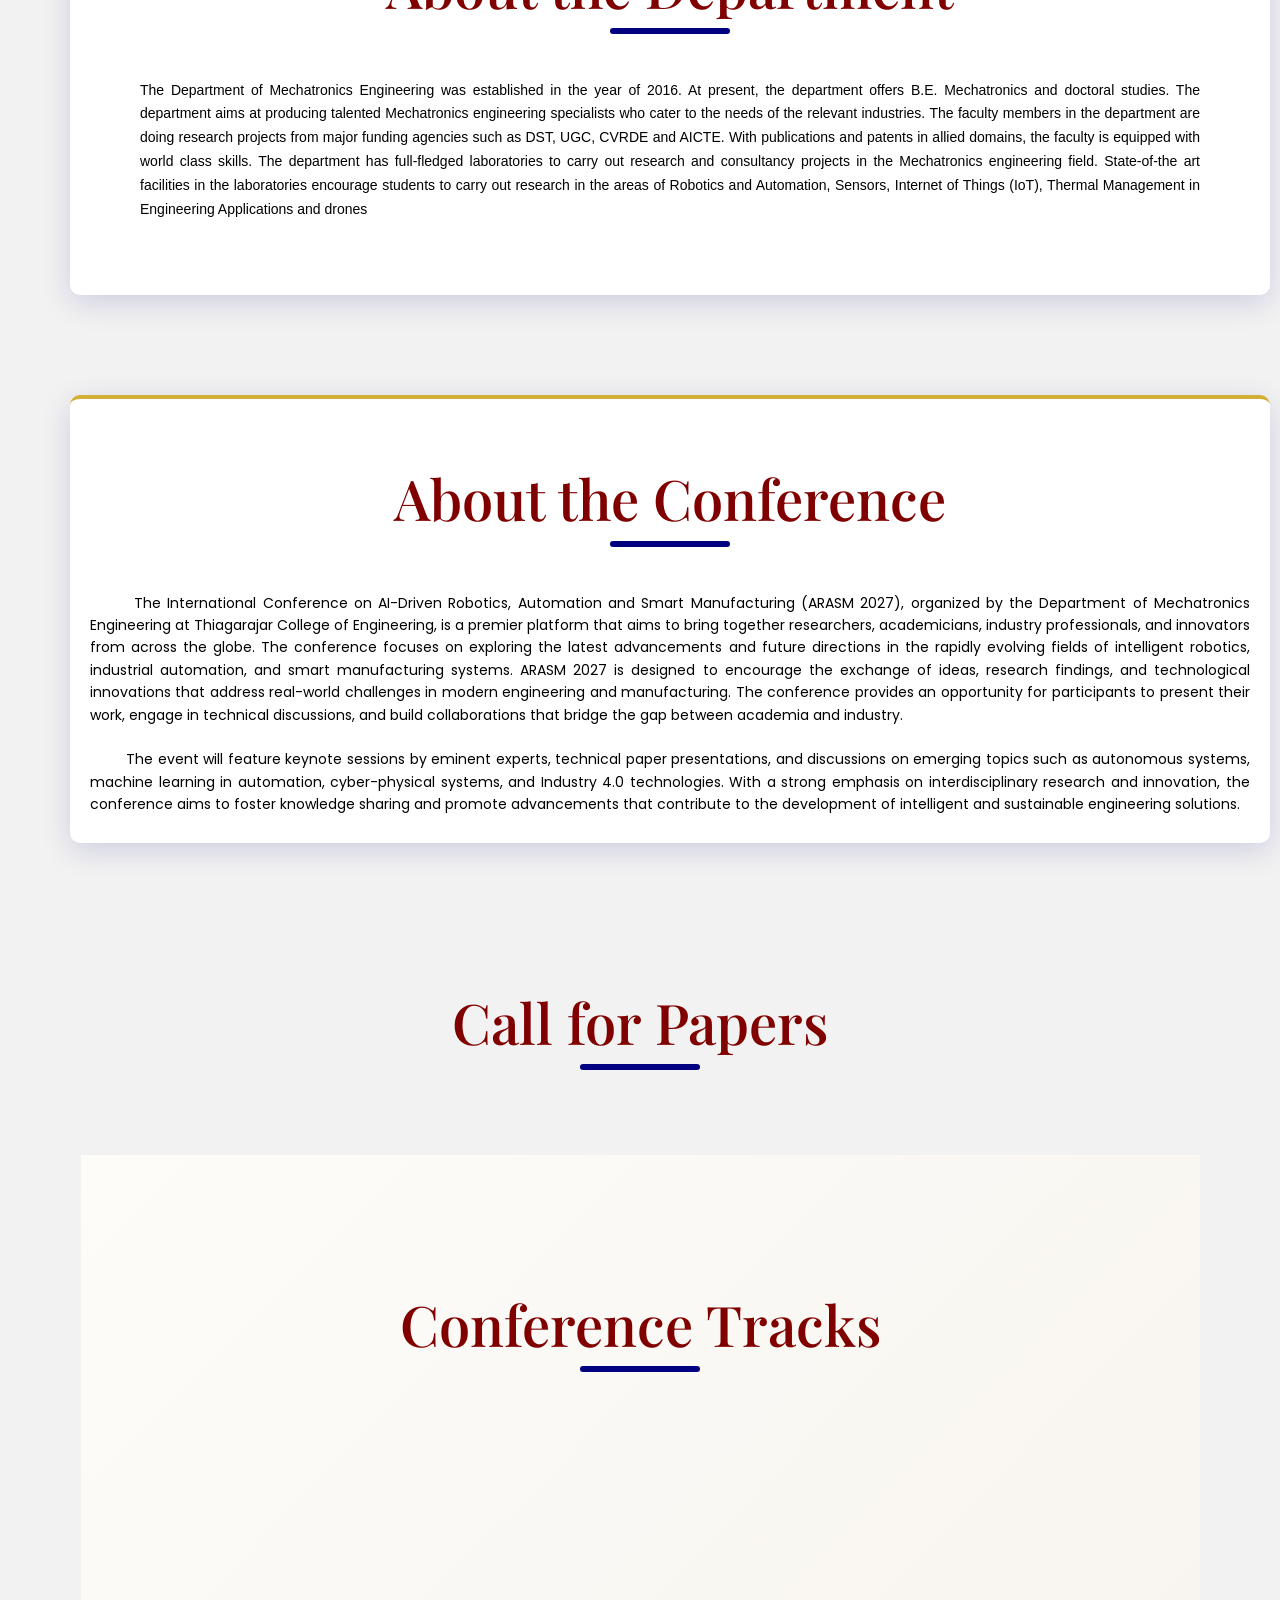
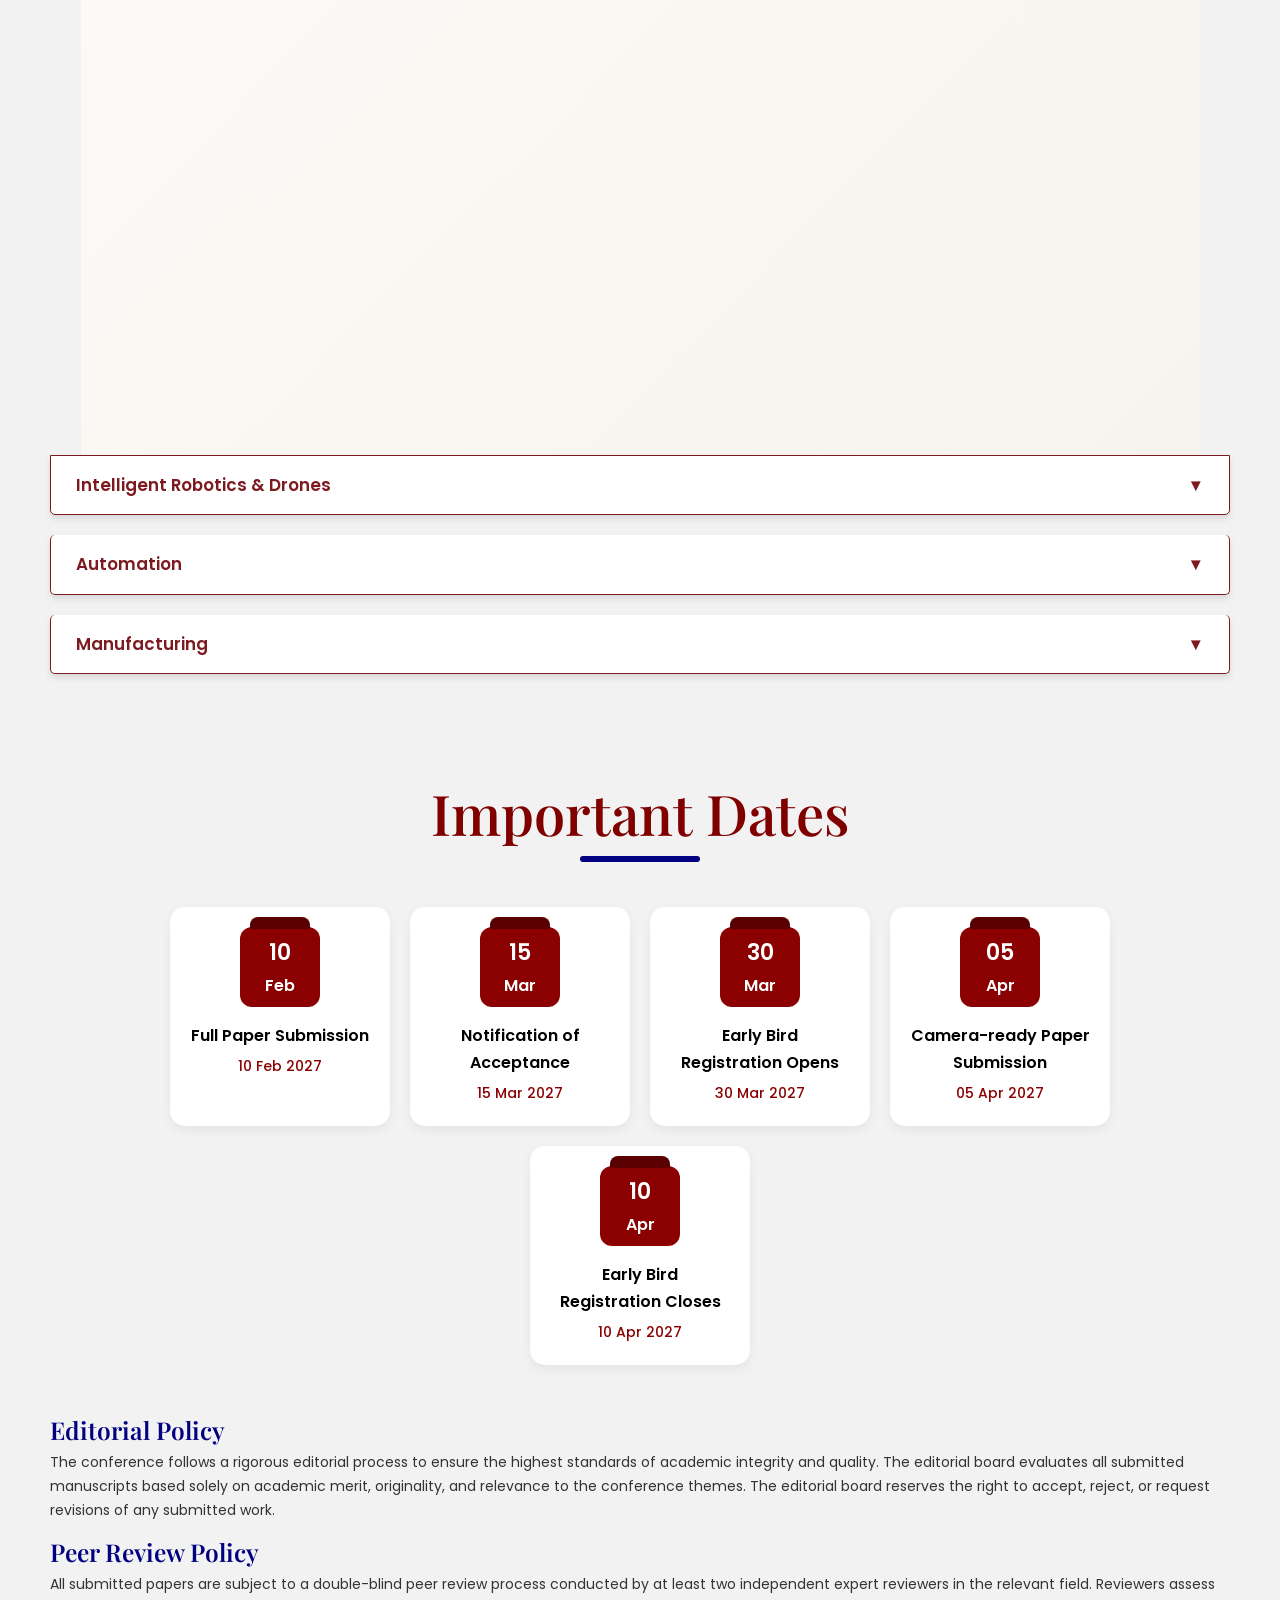
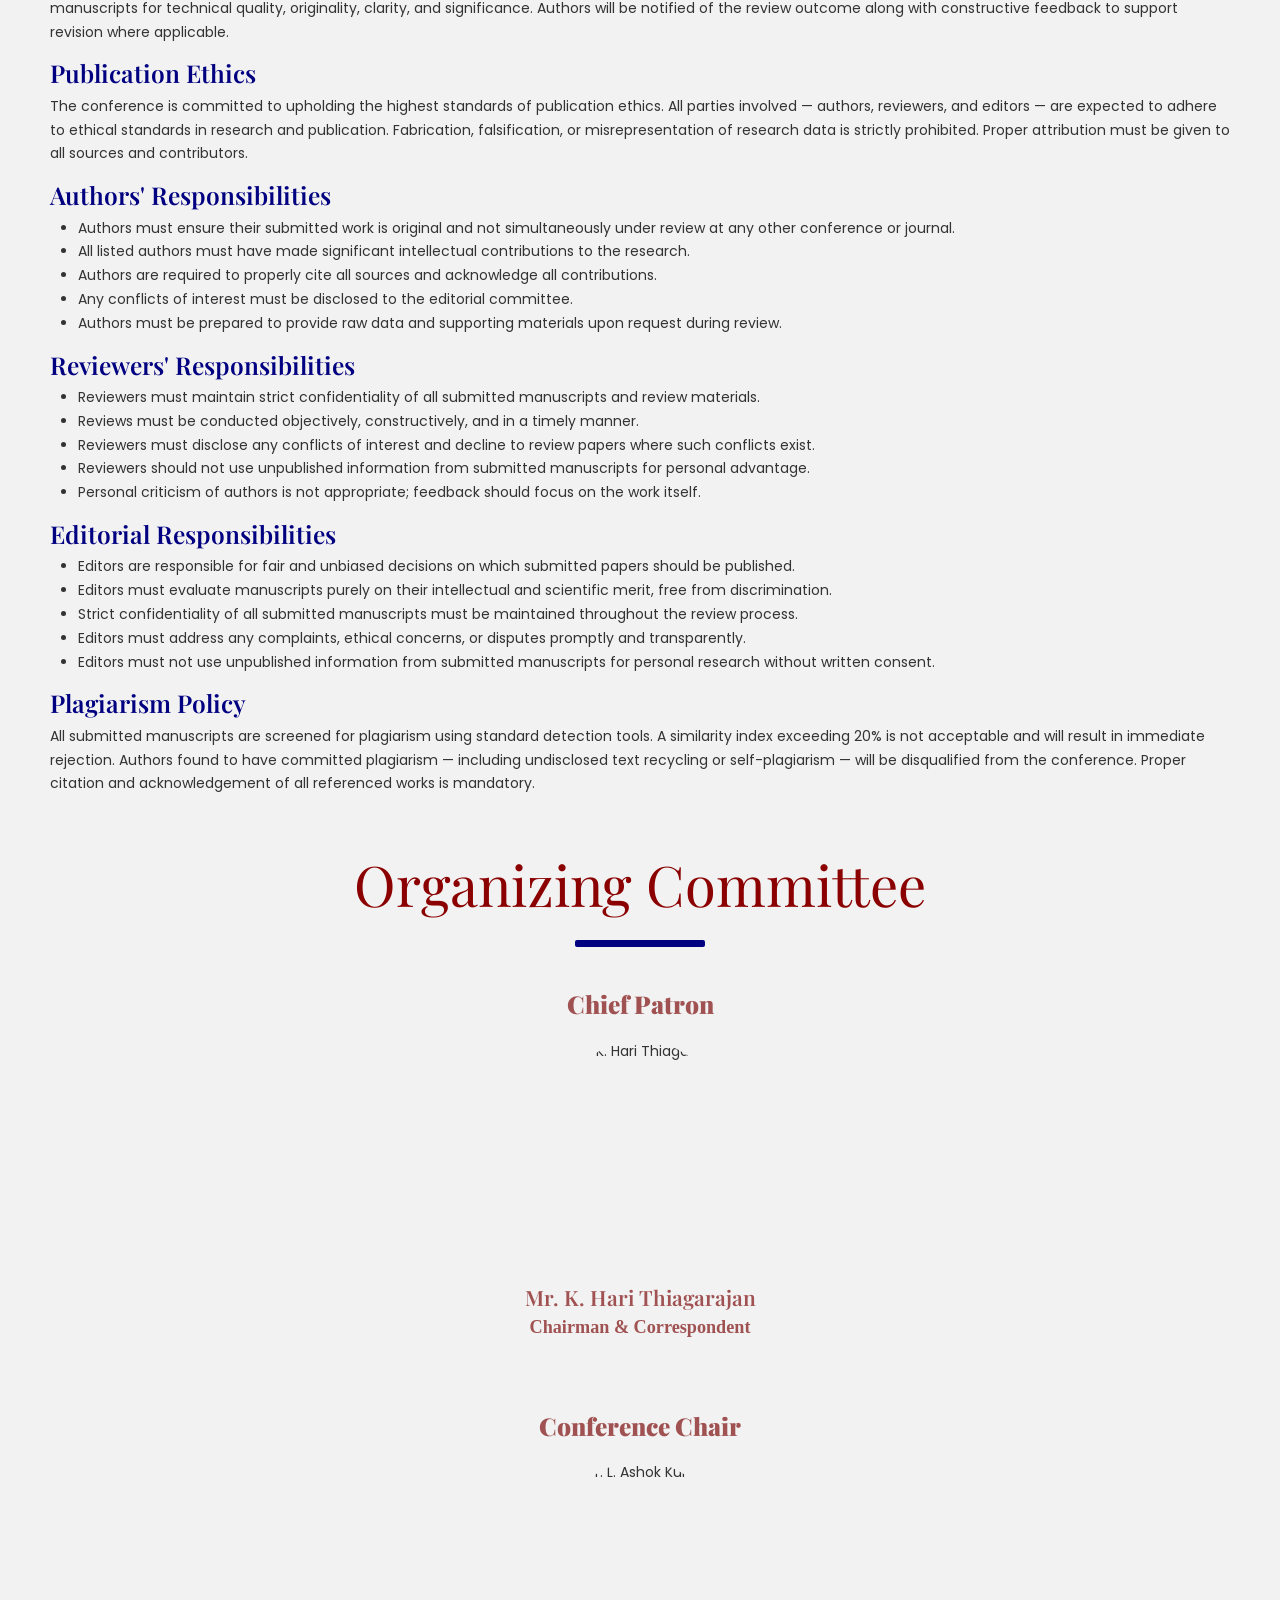
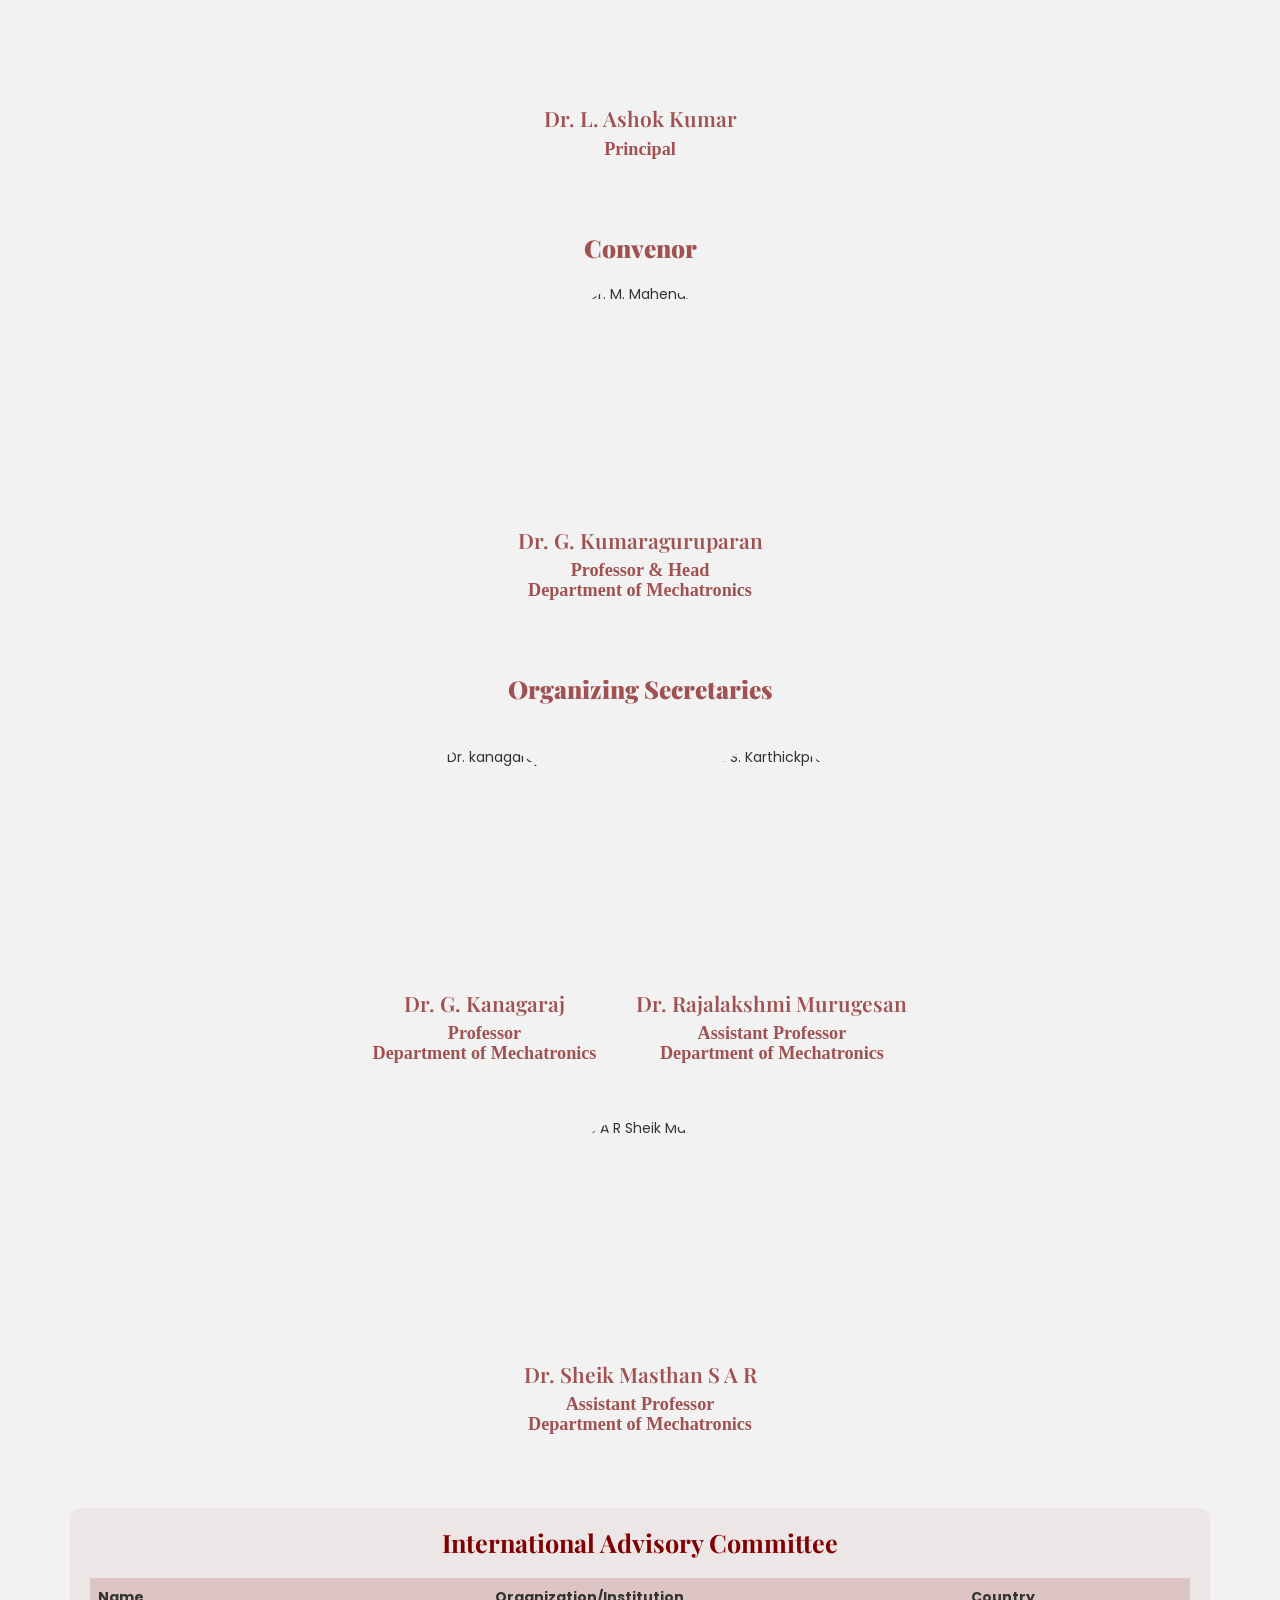
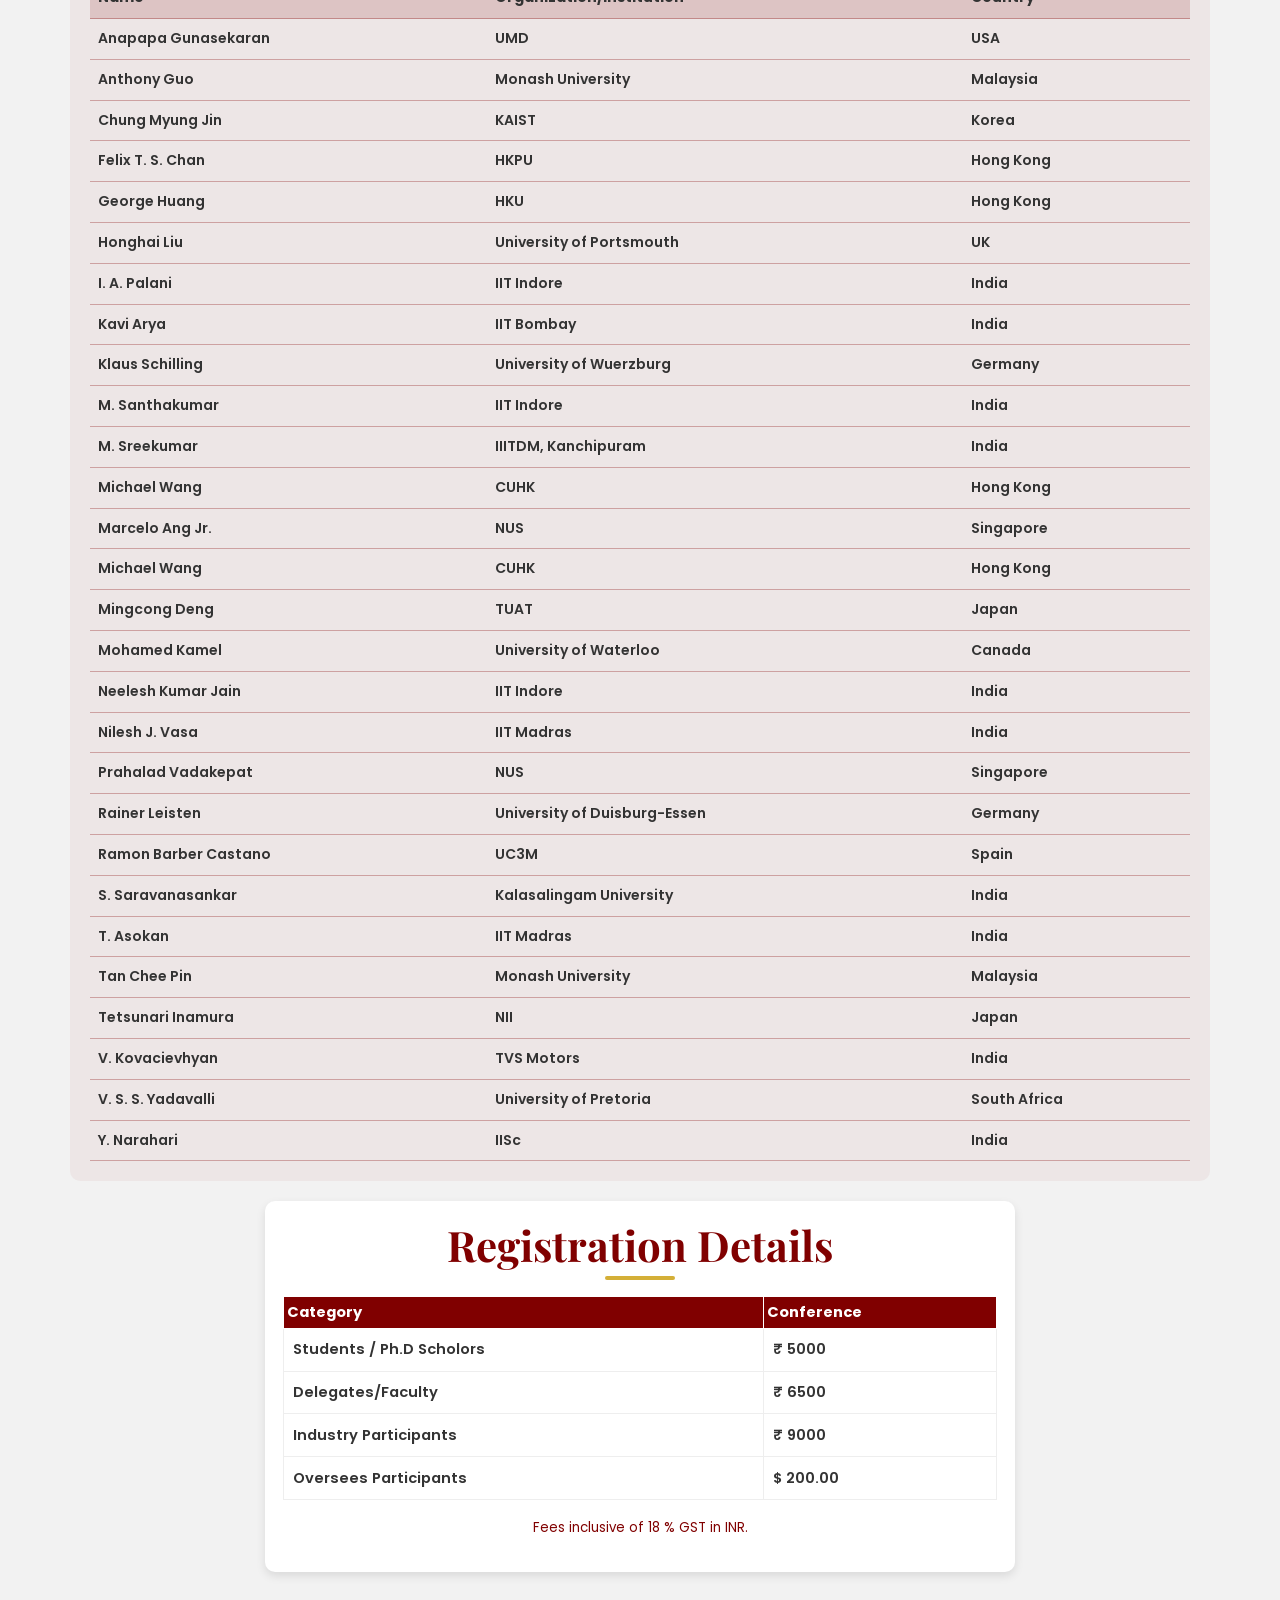
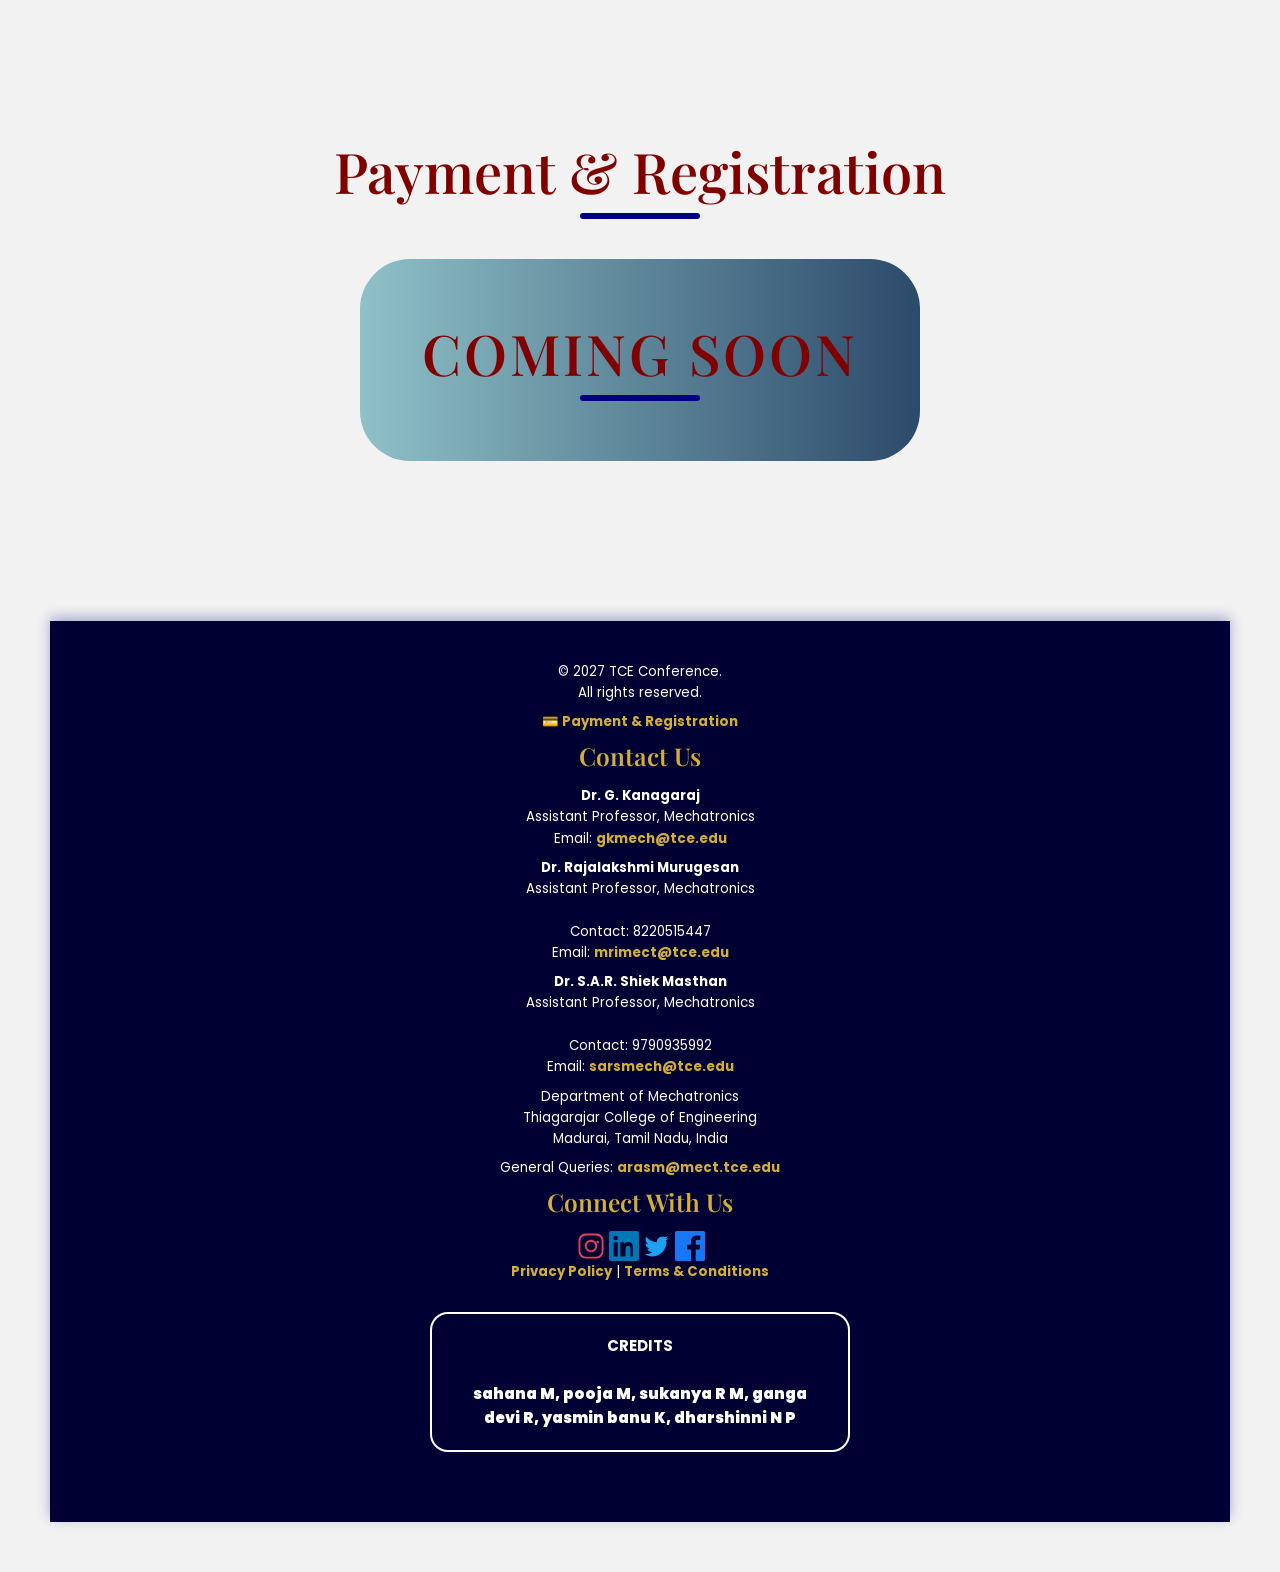
==== commit 104e98cd: "Update index.html" ====
--- a/index.html
+++ b/index.html
@@ -735,28 +735,29 @@
     }
 
     .timeline-wrapper {
-      overflow-x: auto;
-    }
-
-    .timeline {
-      display: flex;
-      gap: 30px;
-      width: max-content;
-      padding-bottom: 10px;
-    }
-
-    .event-card {
-      background: white;
-      border-radius: 15px;
-      padding: 20px;
-      width: 220px;
-      text-align: center;
-      position: relative;
-      transition: transform 0.3s ease, box-shadow 0.3s ease;
-      box-shadow: 0 4px 12px rgba(0, 0, 0, 0.06);
-      flex-shrink: 0;
-    }
-
+  overflow: visible;
+  width: 100%;
+}
+
+.timeline {
+  display: flex;
+  flex-wrap: wrap;
+  justify-content: center;
+  gap: 20px;
+  width: 100%;
+  padding-bottom: 10px;
+}
+
+.event-card {
+  background: white;
+  border-radius: 15px;
+  padding: 20px;
+  width: 220px;
+  text-align: center;
+  position: relative;
+  transition: transform 0.3s ease, box-shadow 0.3s ease;
+  box-shadow: 0 4px 12px rgba(0, 0, 0, 0.06);
+}
     .event-card:hover {
       transform: translateY(-5px);
       box-shadow: 0 8px 20px rgba(0, 0, 0, 0.08);
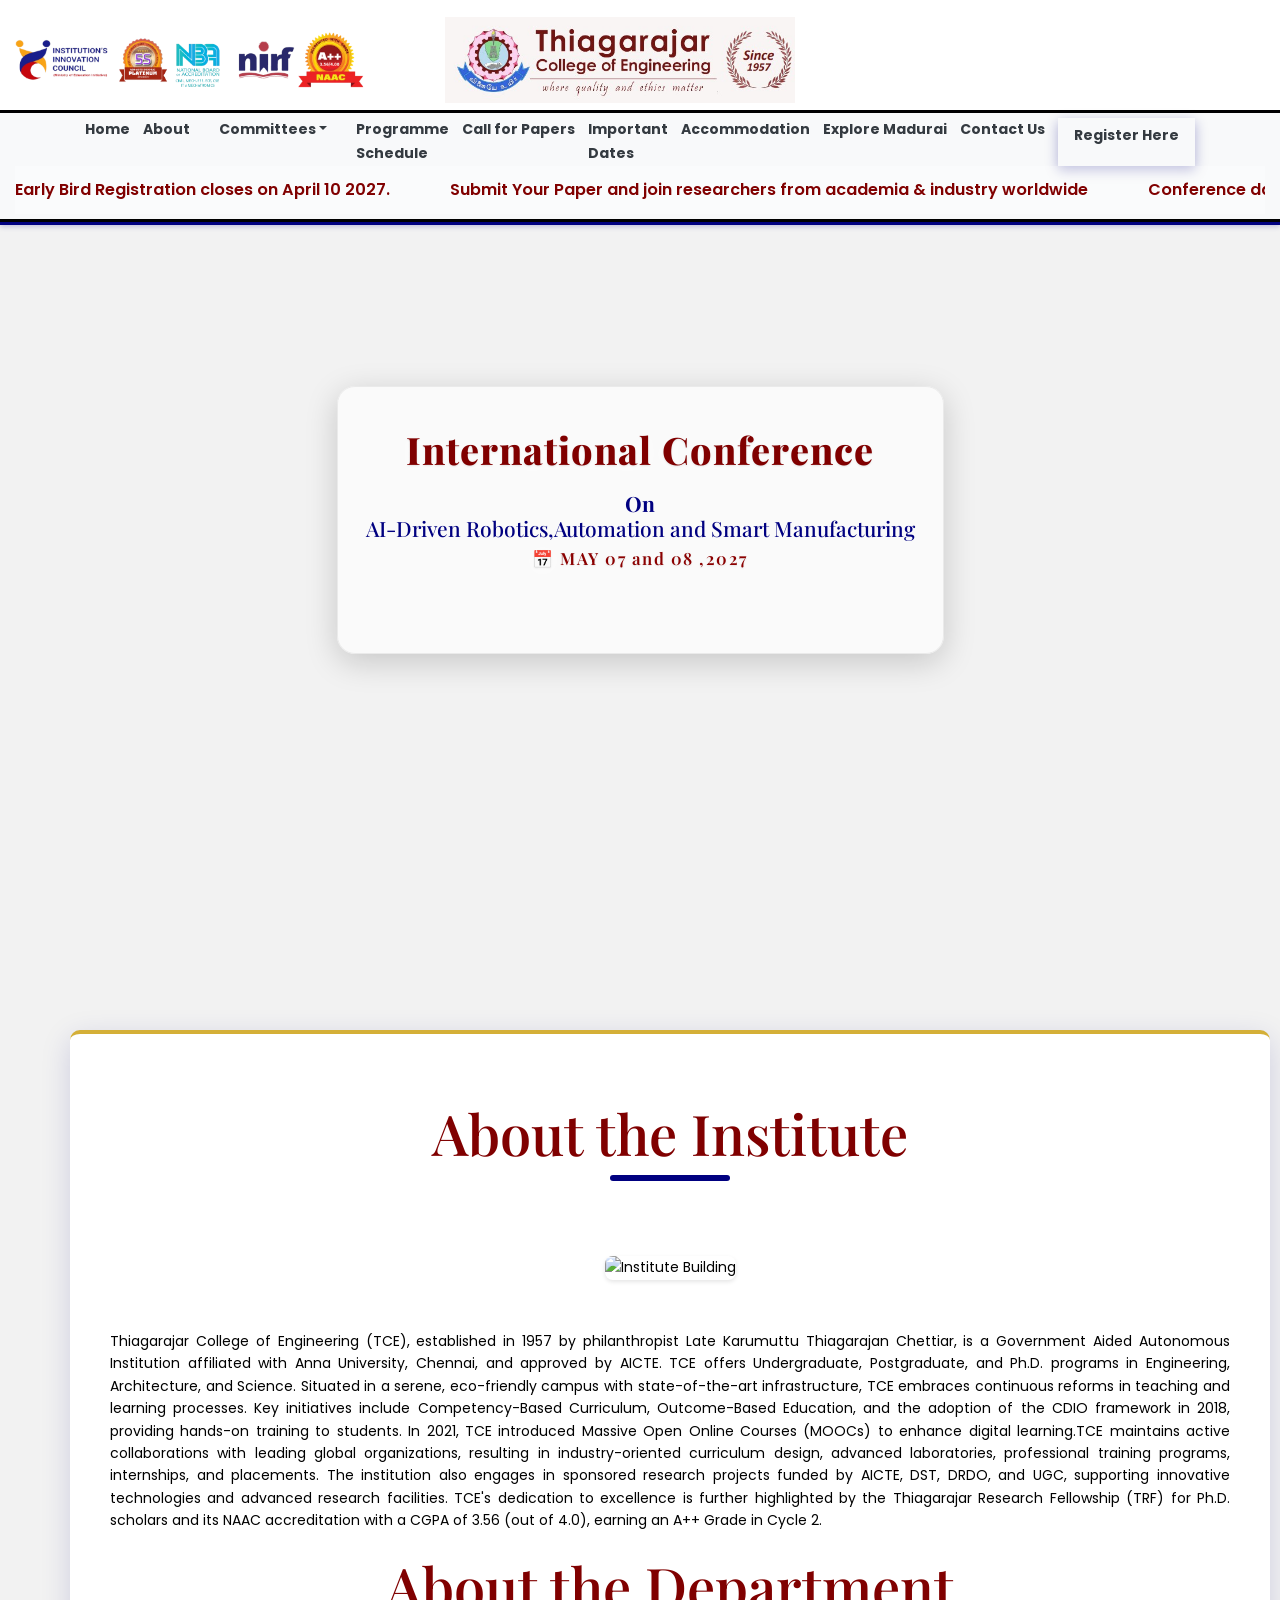
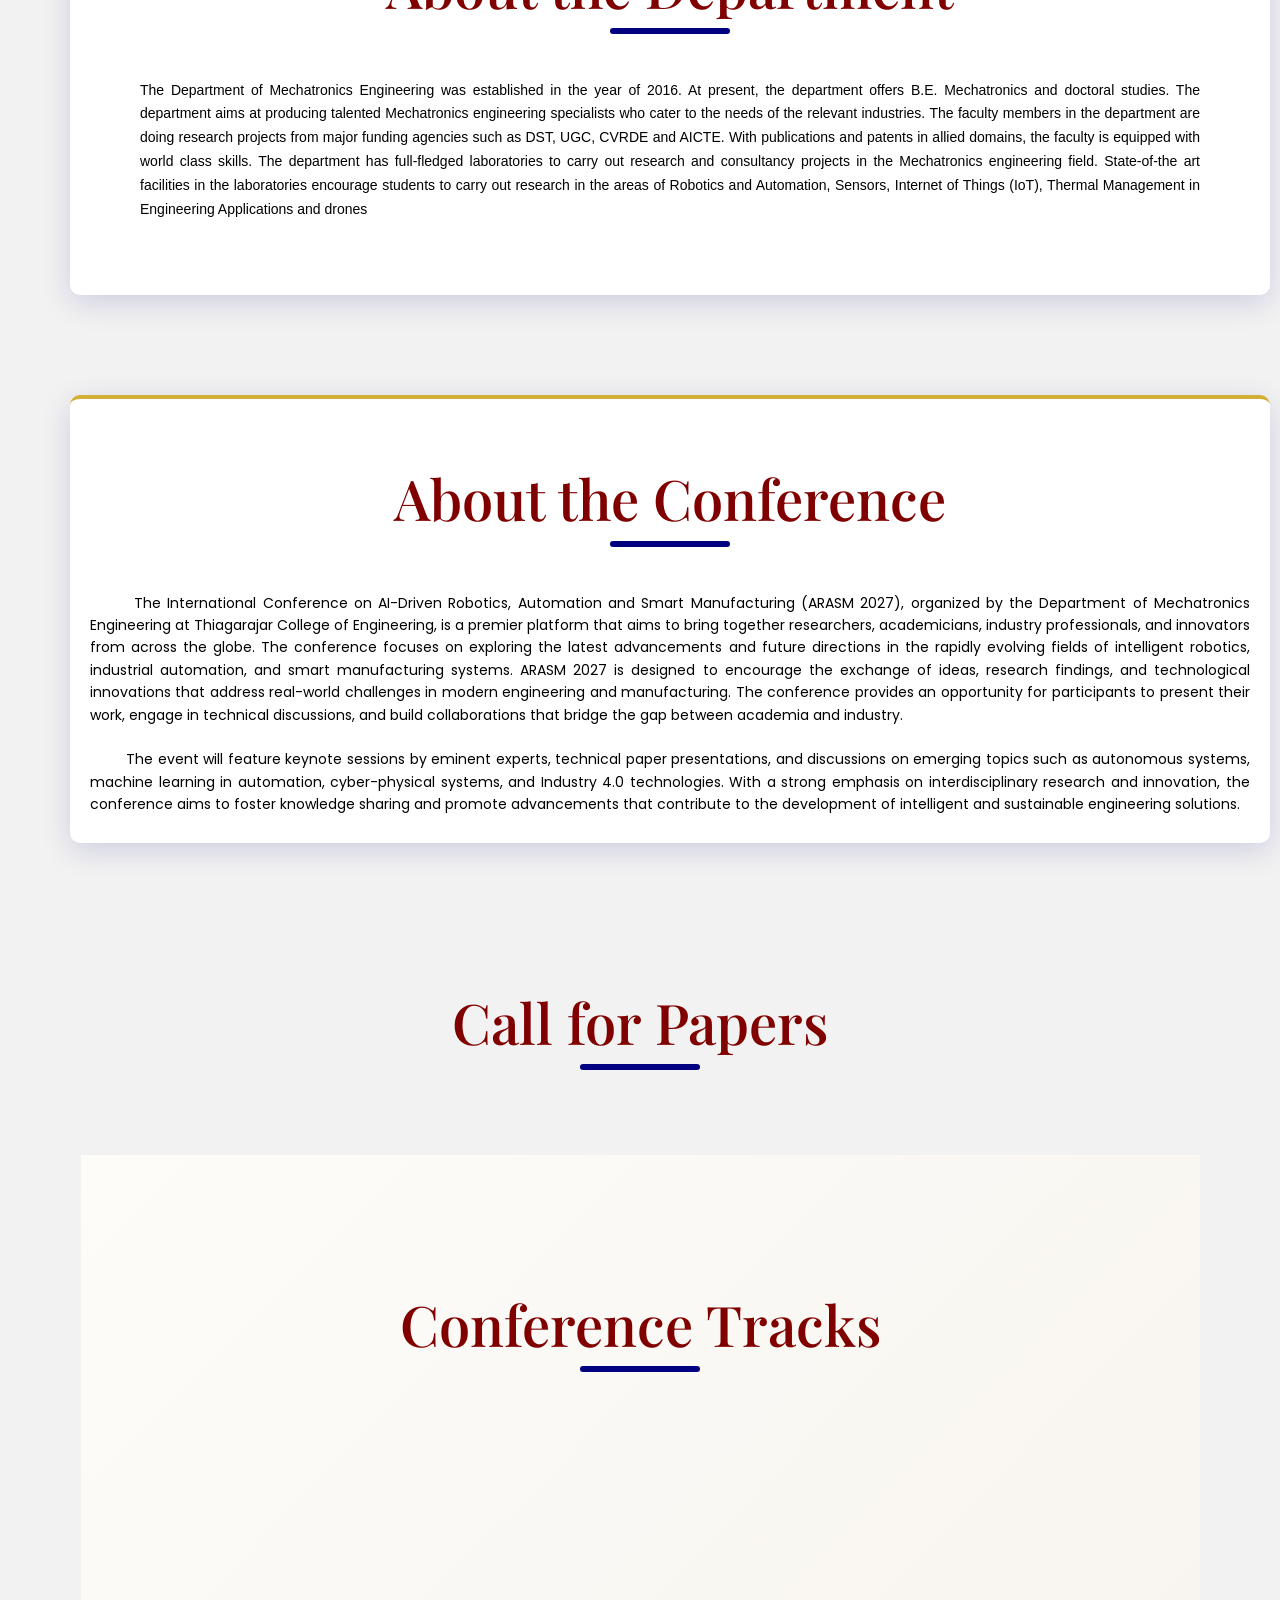
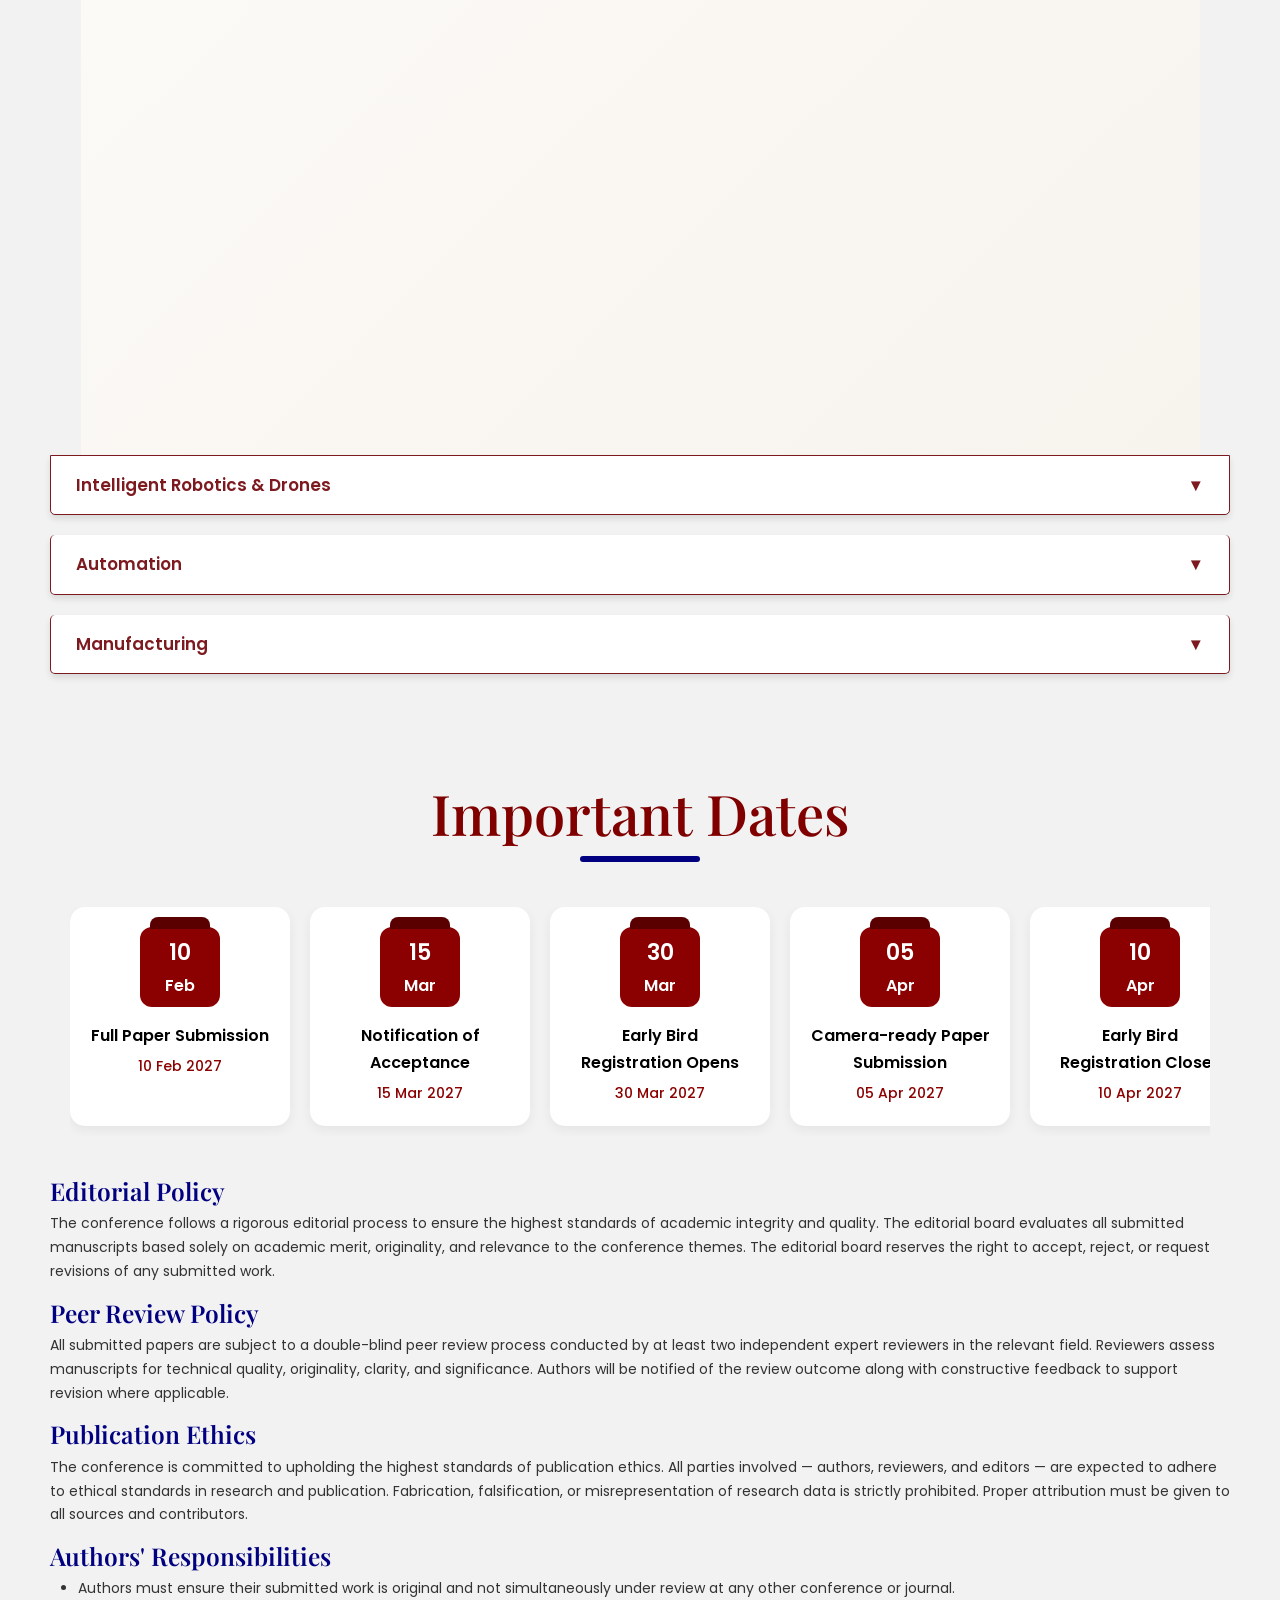
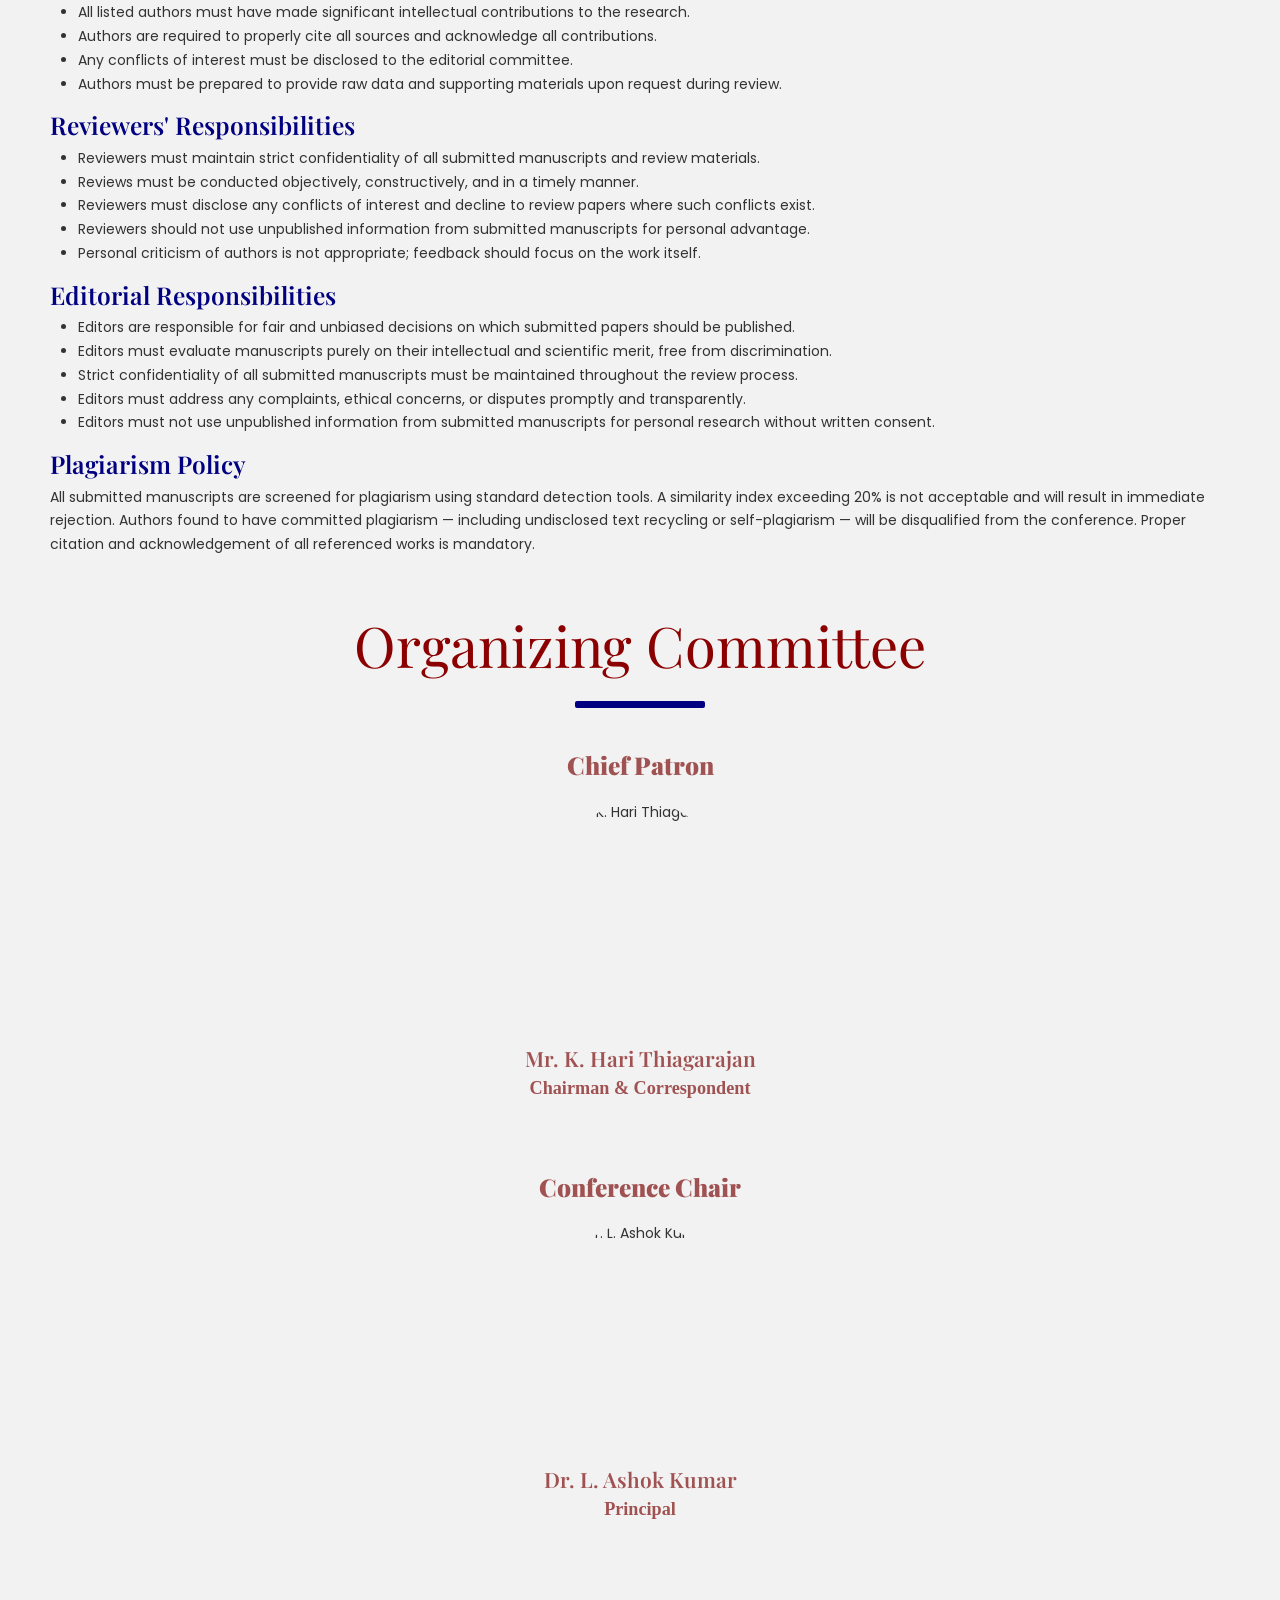
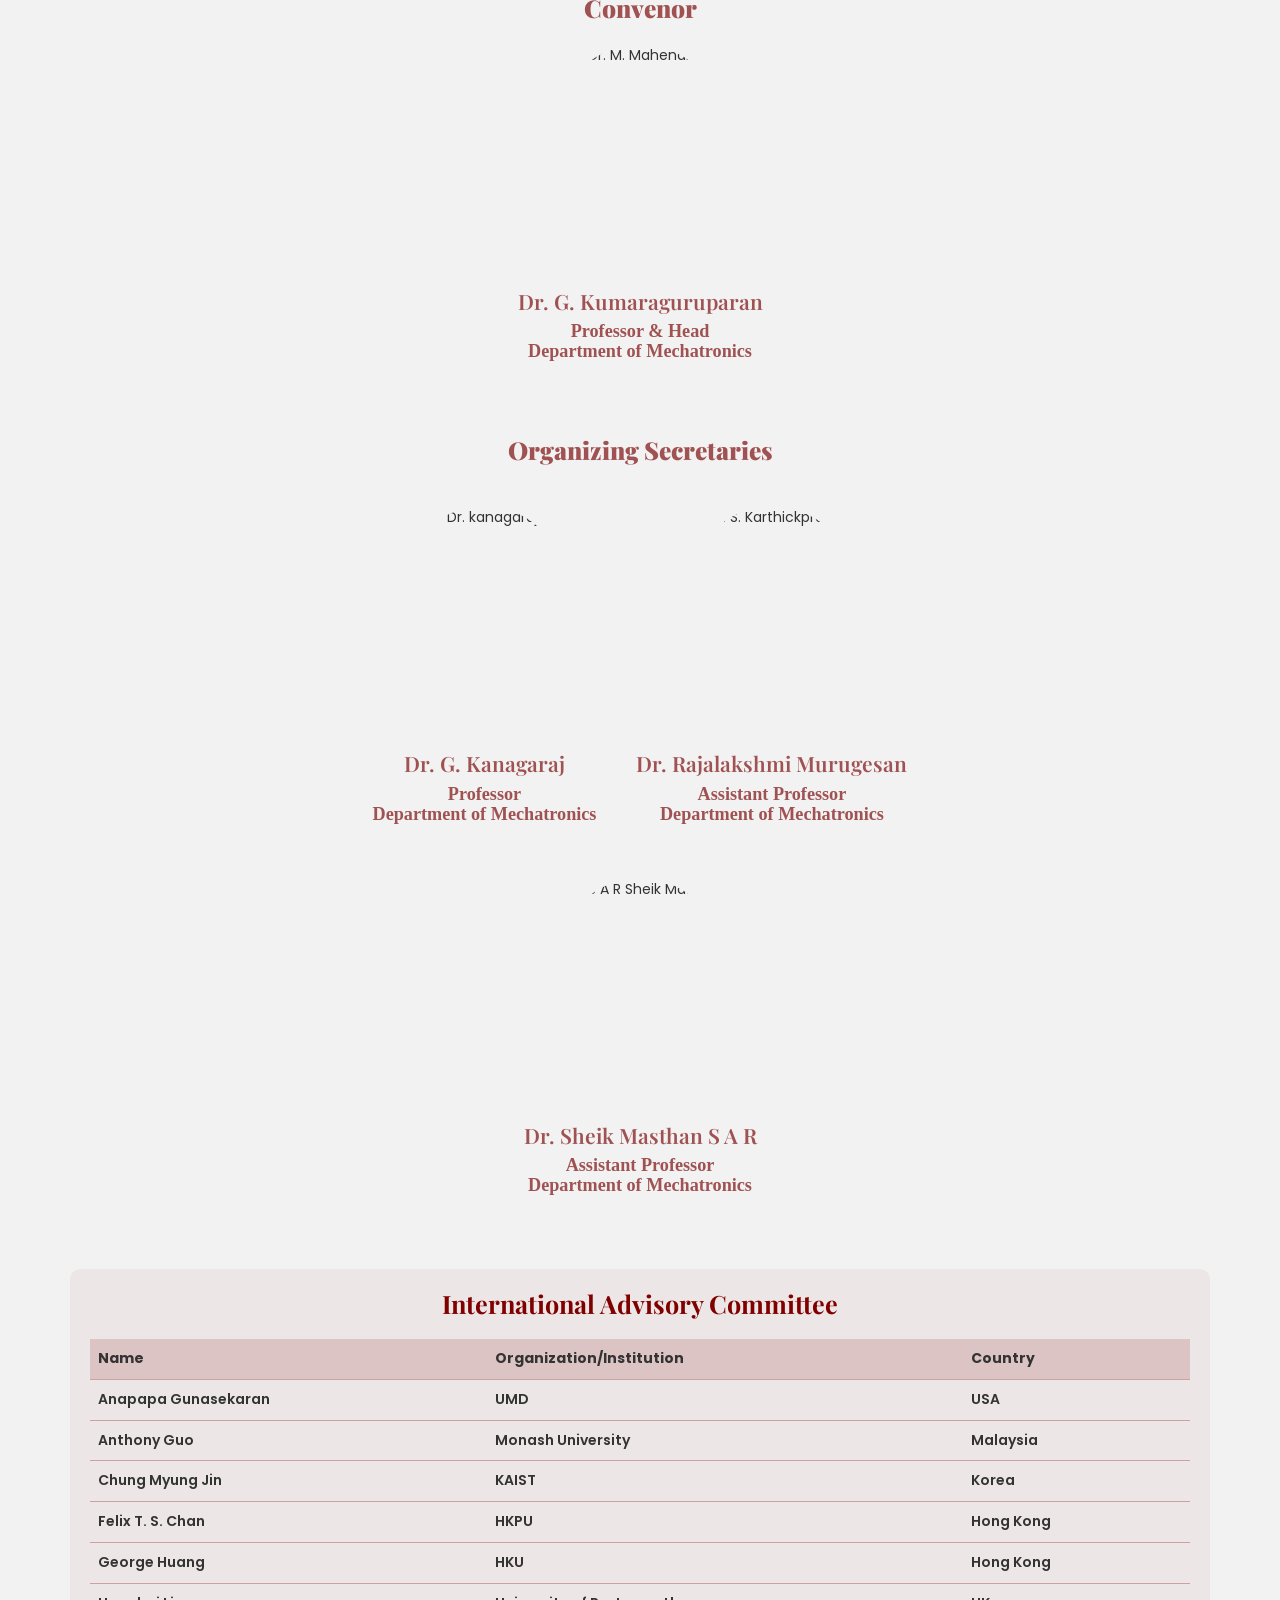
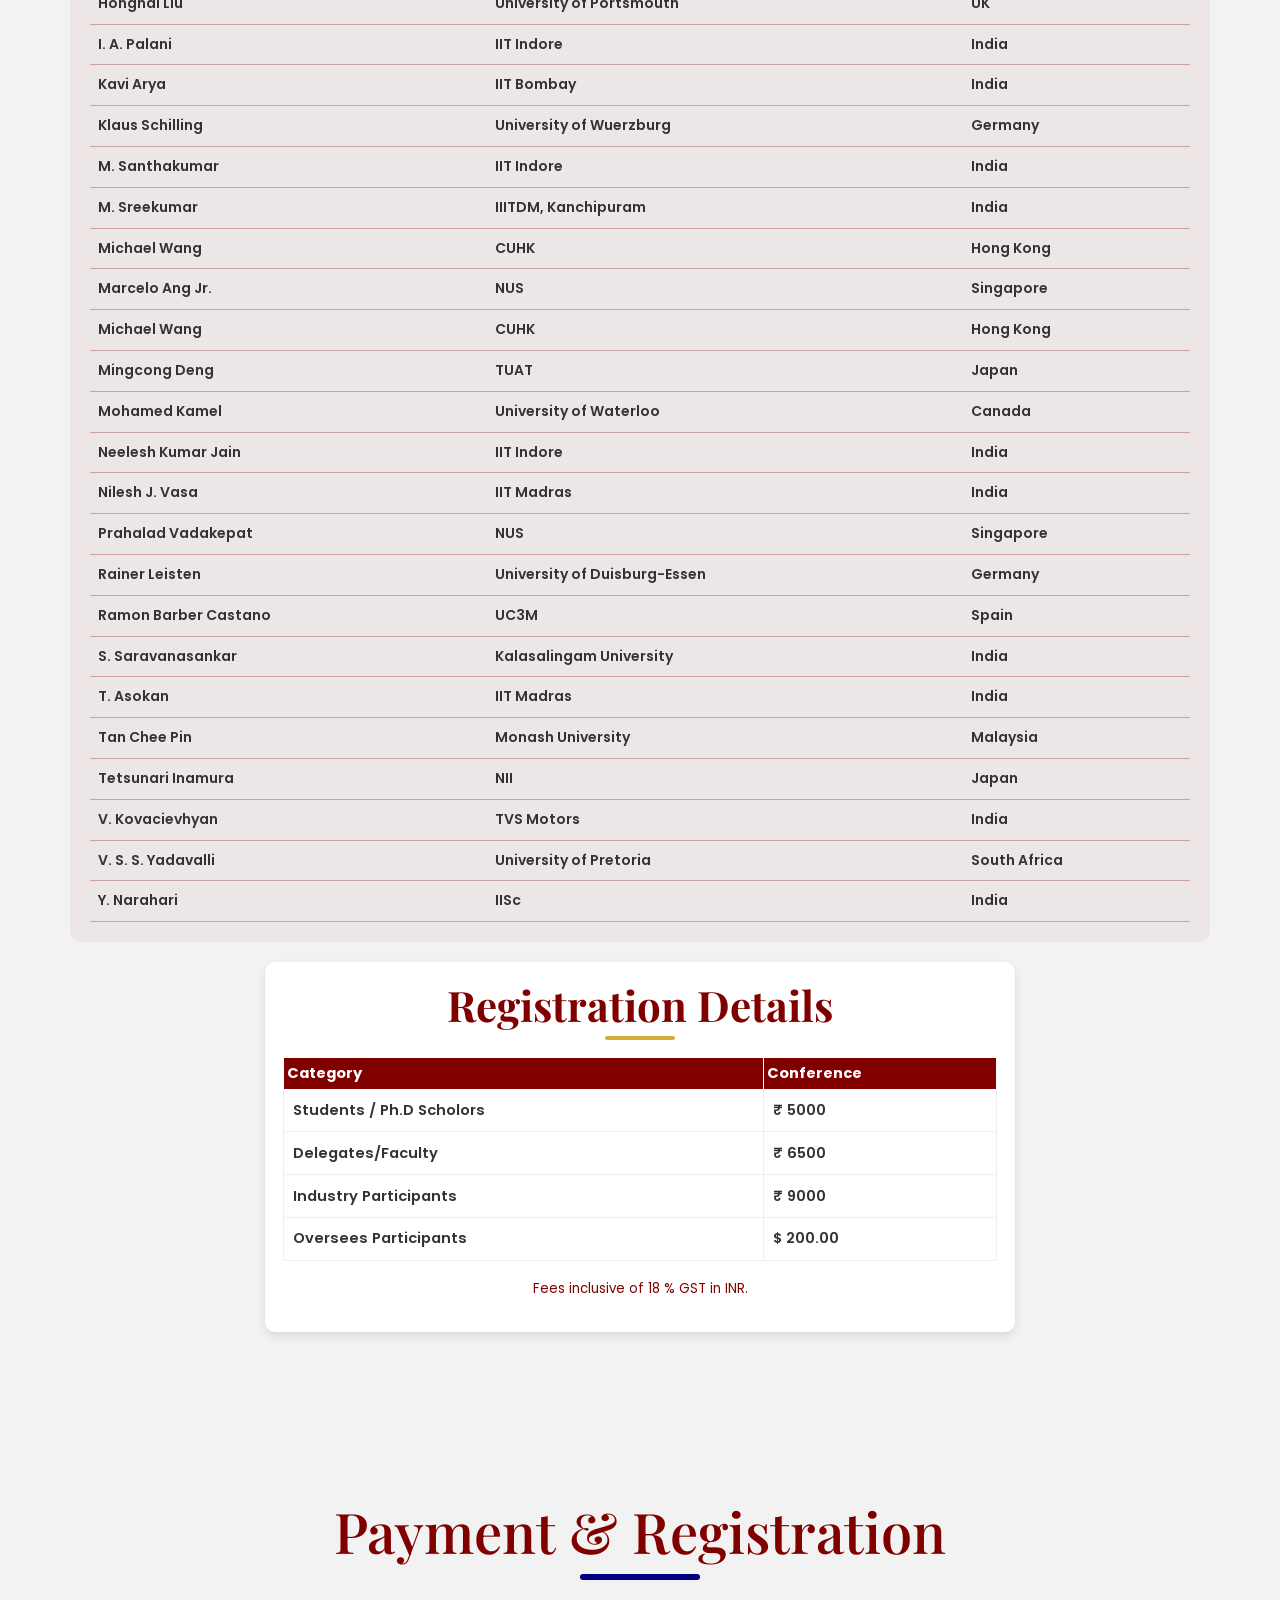
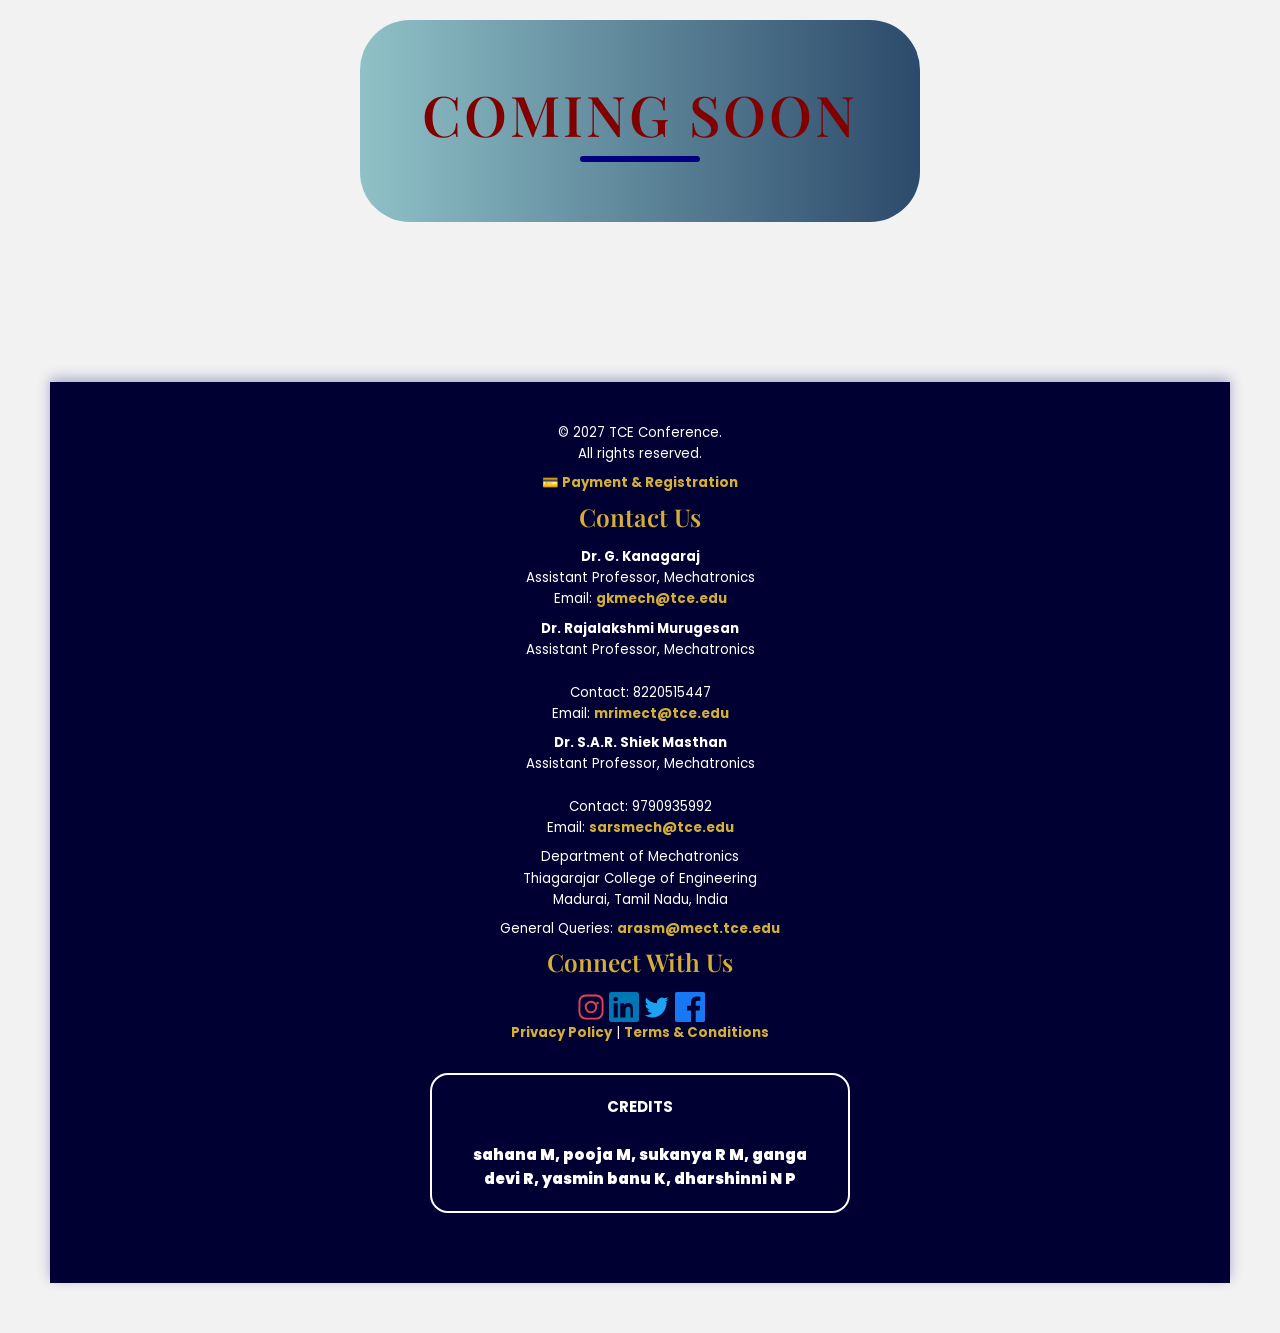
==== commit cdced76a: "Update index.html" ====
--- a/index.html
+++ b/index.html
@@ -734,17 +734,17 @@
       overflow-x: hidden;
     }
 
-    .timeline-wrapper {
-  overflow: visible;
+   .timeline-wrapper {
+  overflow-x: auto;
+  overflow-y: hidden;
   width: 100%;
 }
 
 .timeline {
   display: flex;
-  flex-wrap: wrap;
-  justify-content: center;
+  flex-wrap: nowrap;   /* Keep all cards in one line */
   gap: 20px;
-  width: 100%;
+  width: max-content;  /* Expand according to content */
   padding-bottom: 10px;
 }
 
@@ -757,8 +757,8 @@
   position: relative;
   transition: transform 0.3s ease, box-shadow 0.3s ease;
   box-shadow: 0 4px 12px rgba(0, 0, 0, 0.06);
-}
-    .event-card:hover {
+  flex-shrink: 0;      /* Prevent cards from shrinking */
+}    .event-card:hover {
       transform: translateY(-5px);
       box-shadow: 0 8px 20px rgba(0, 0, 0, 0.08);
     }
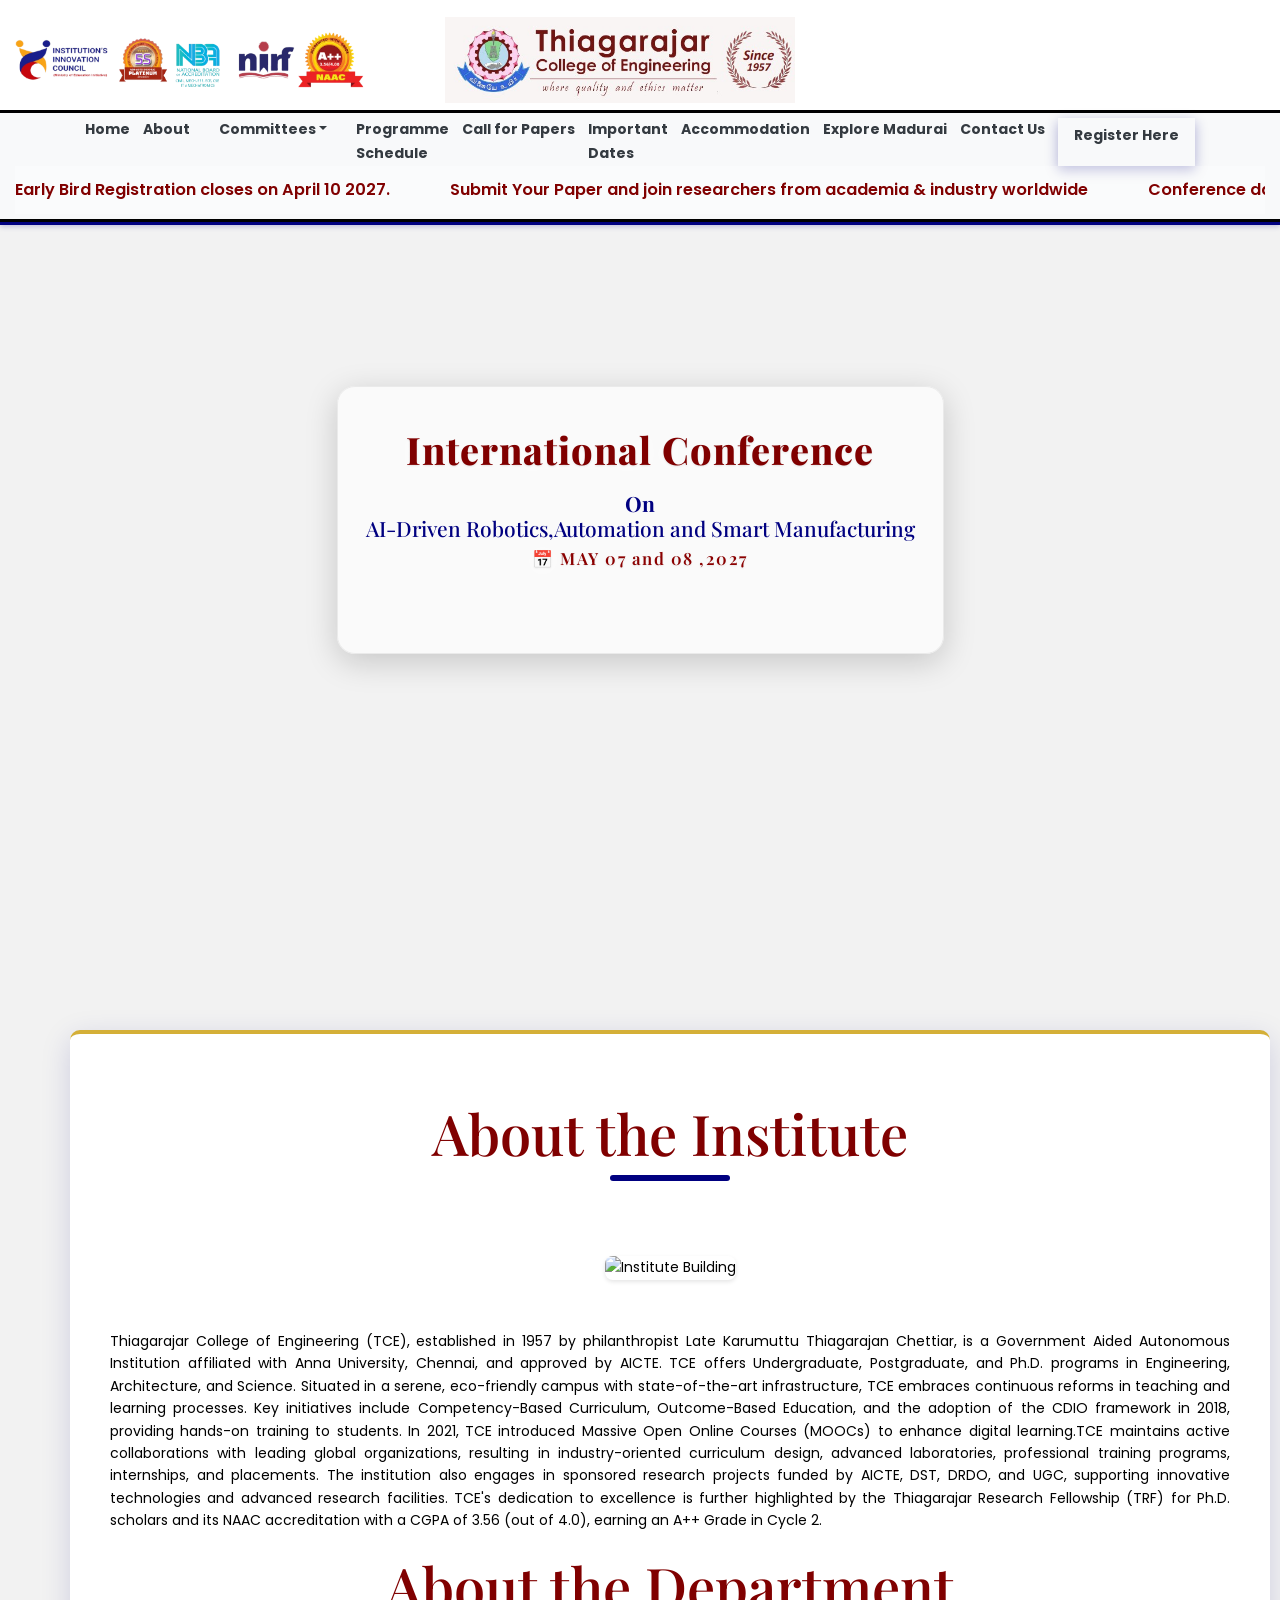
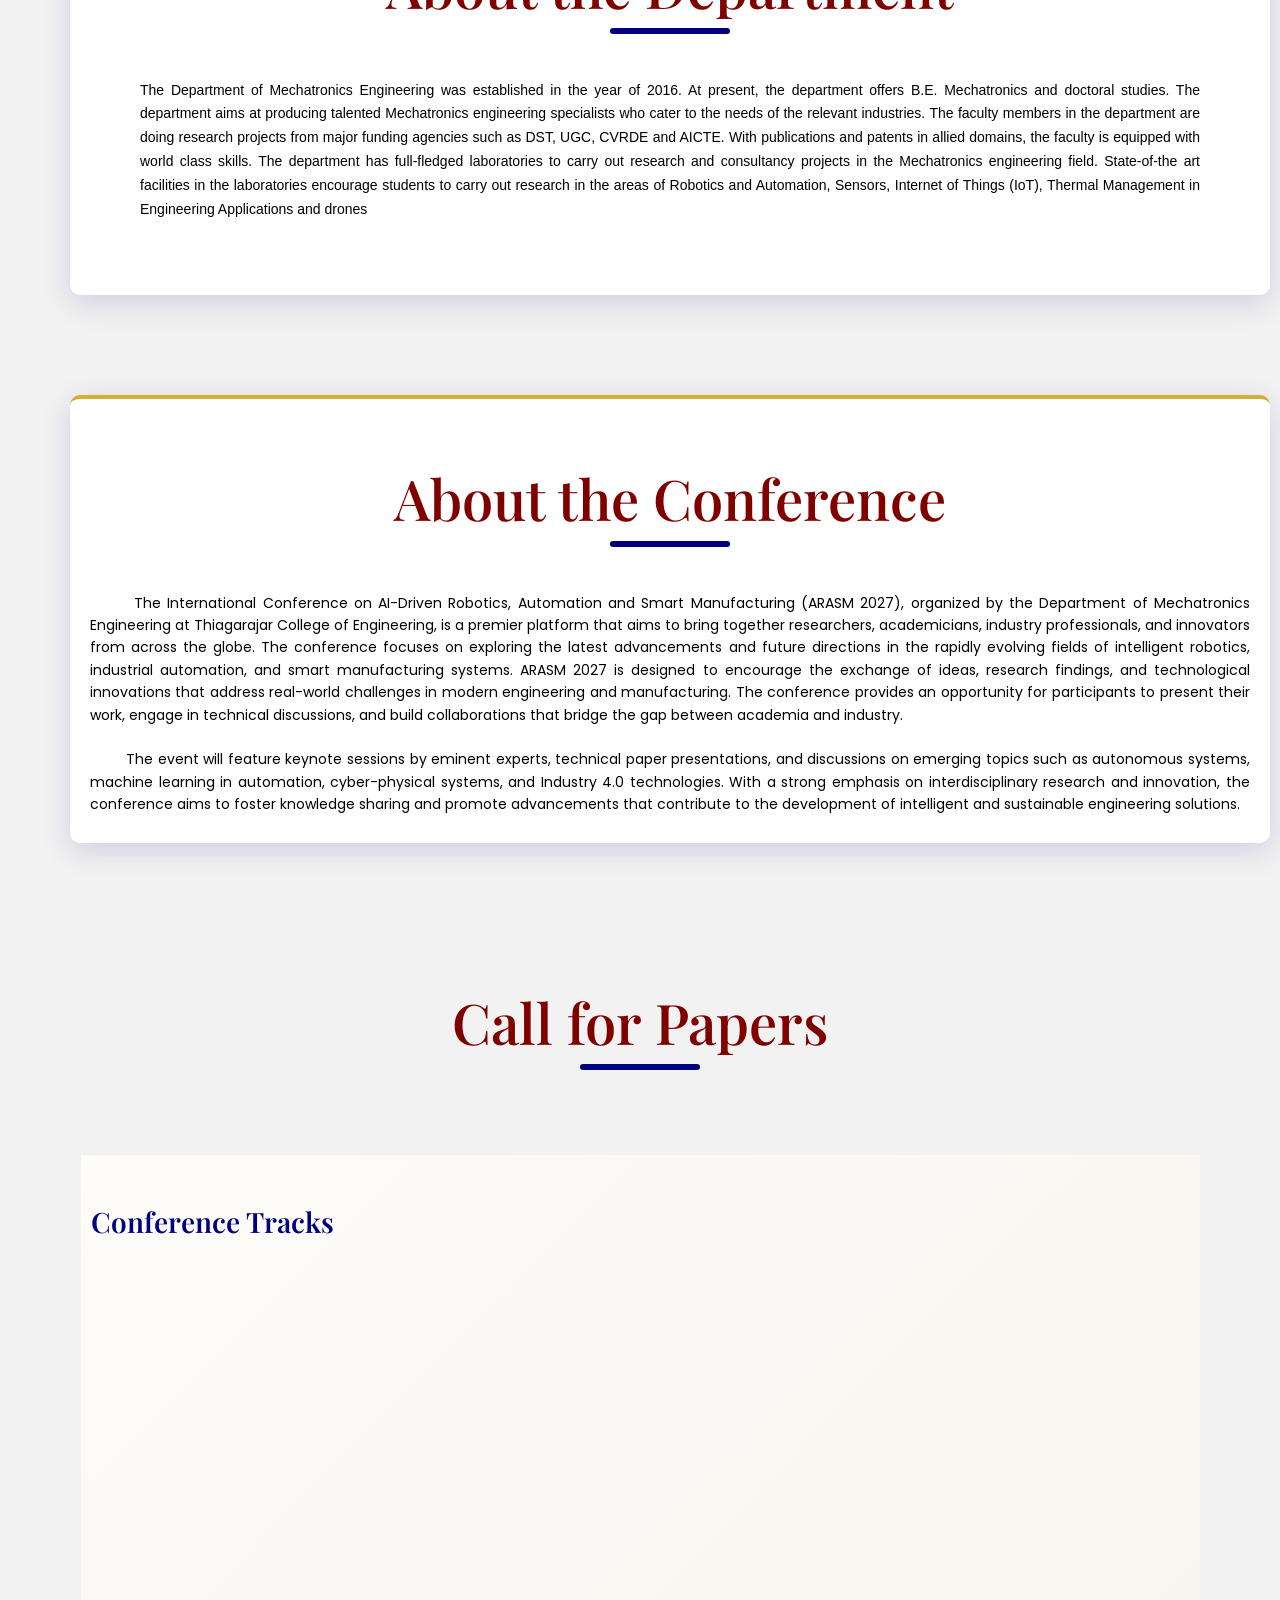
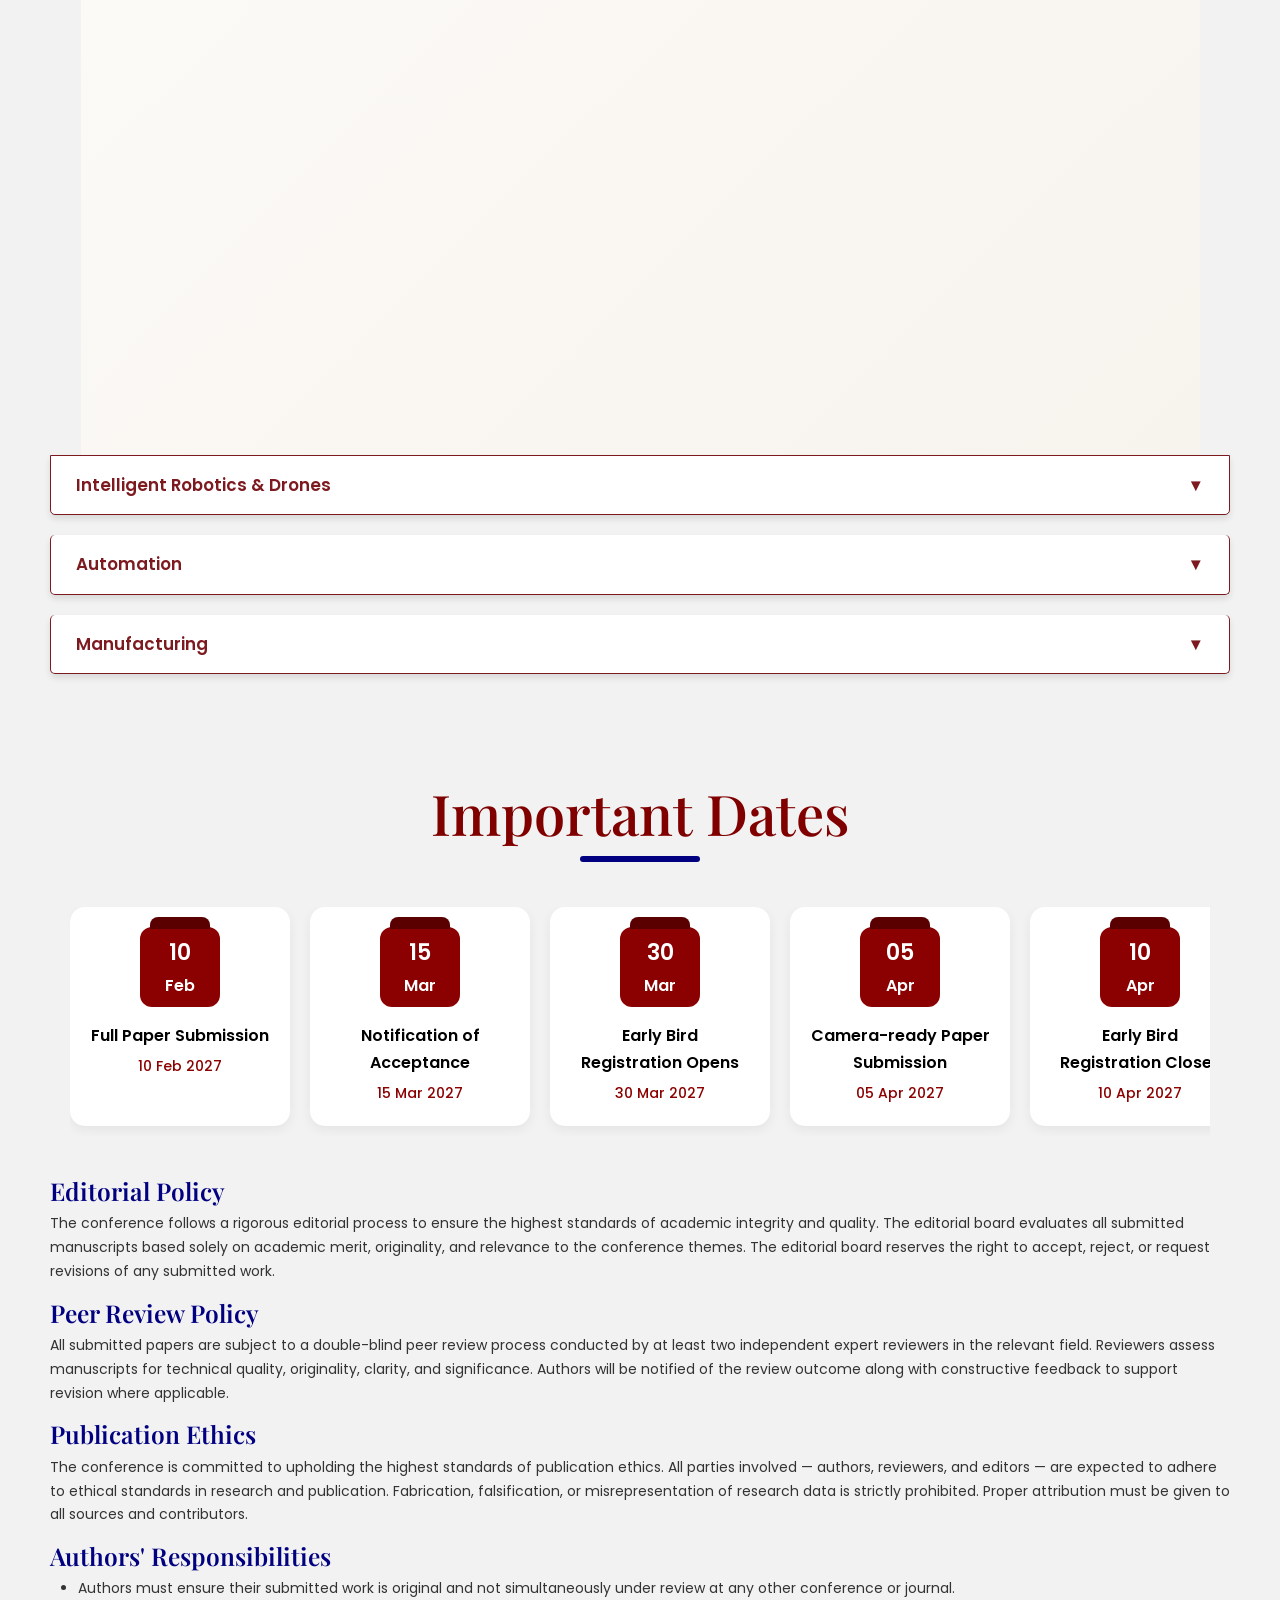
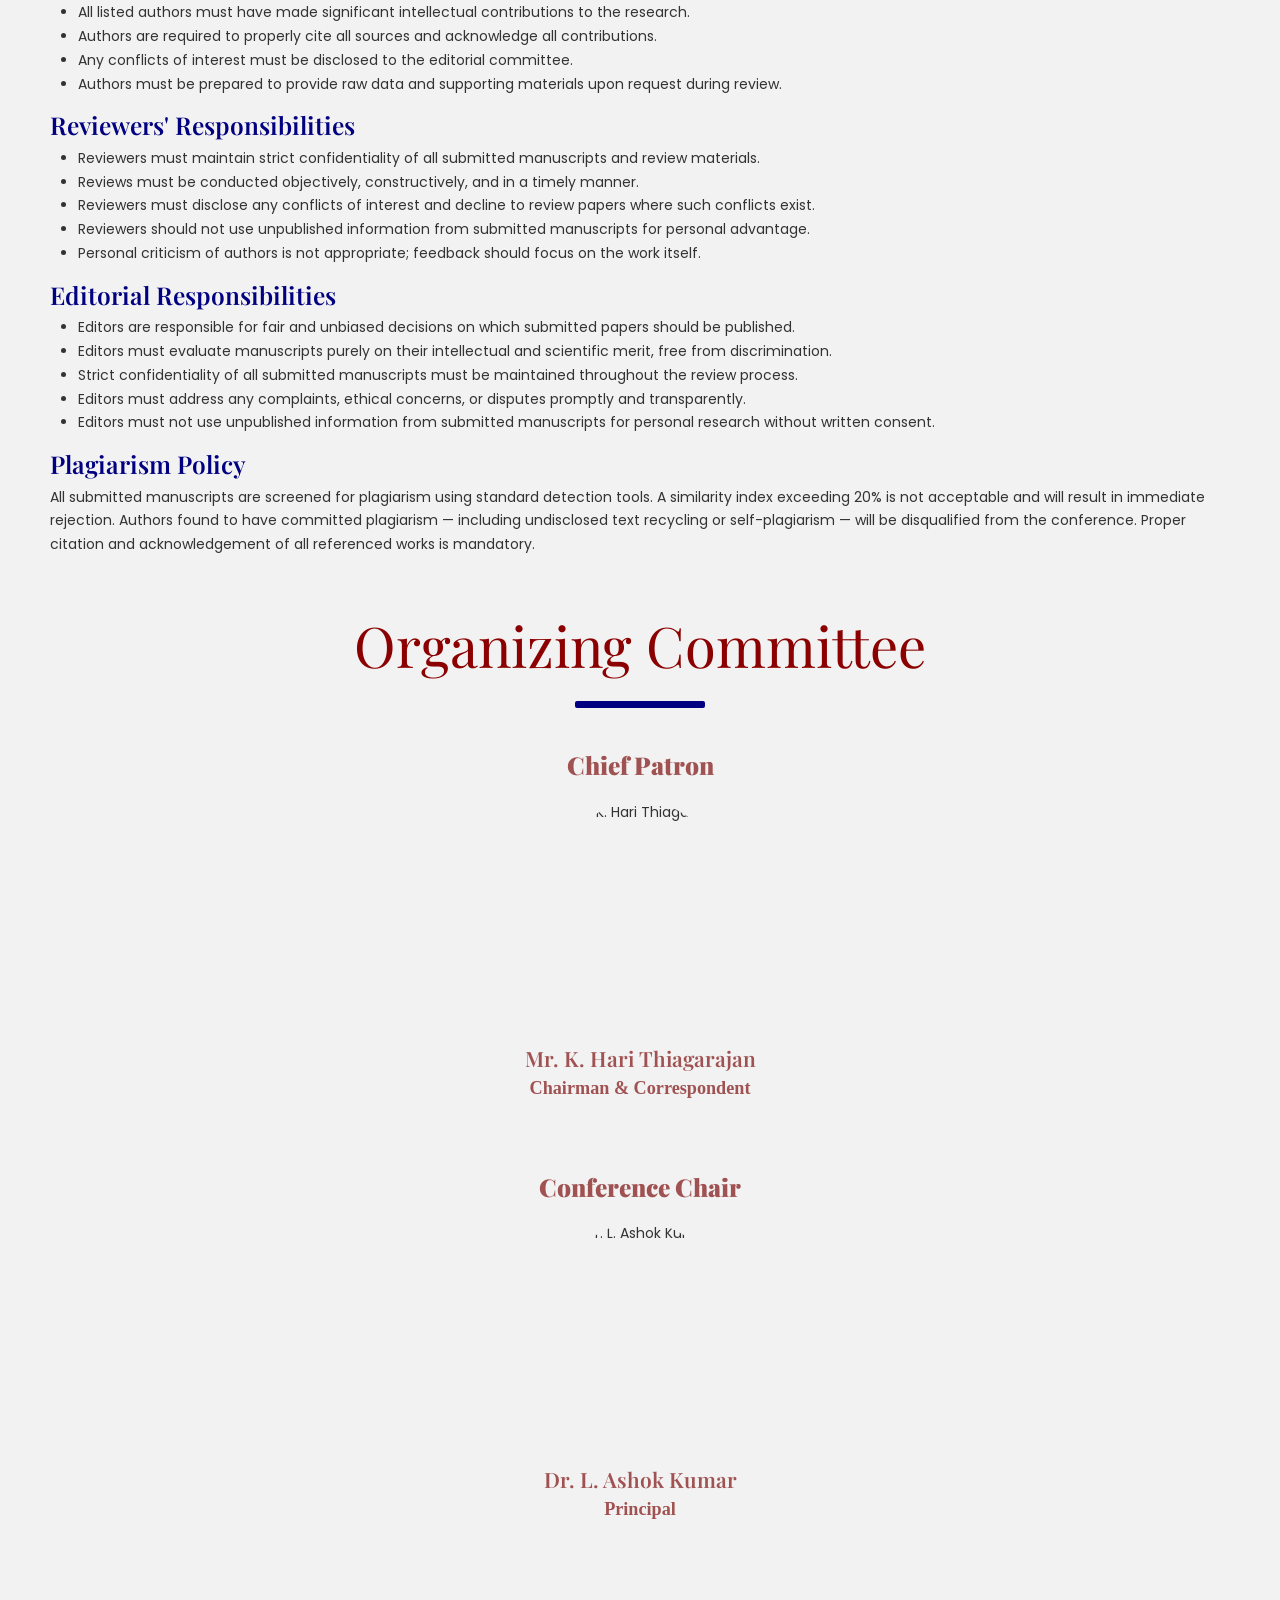
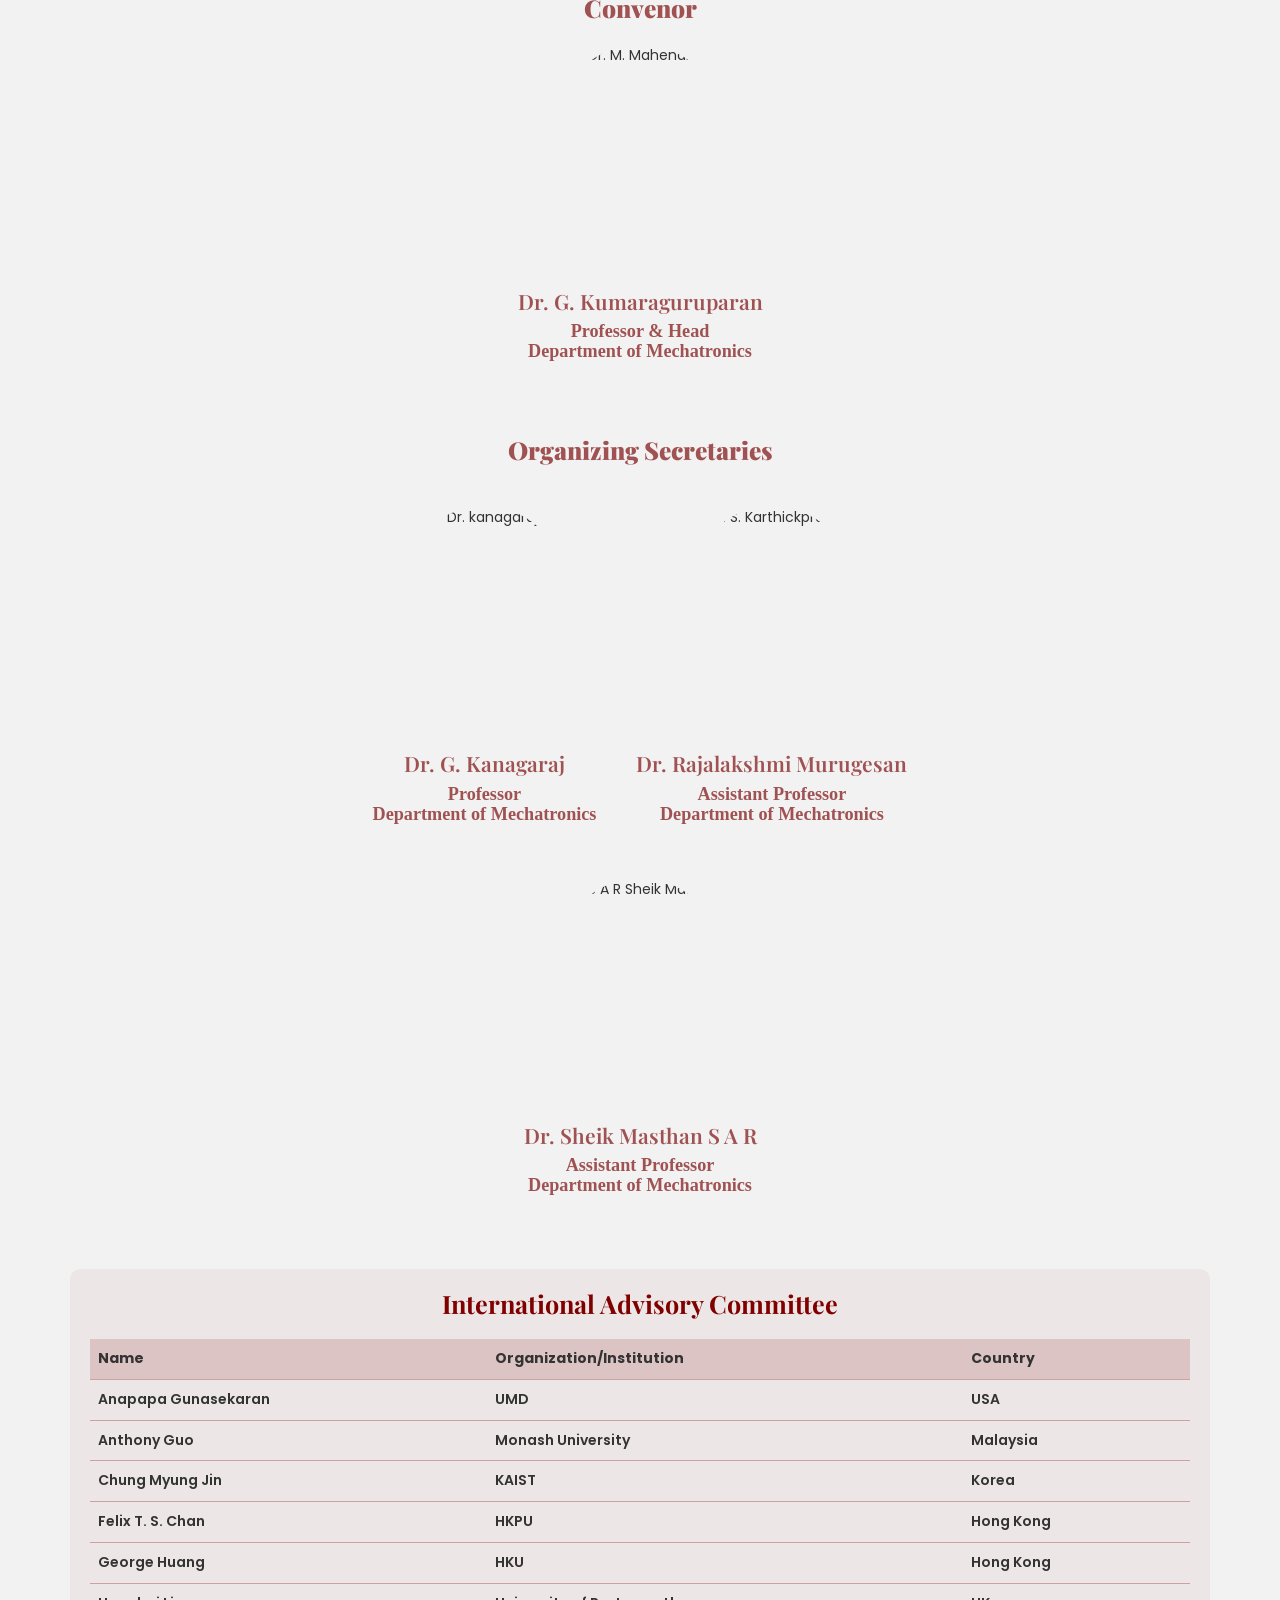
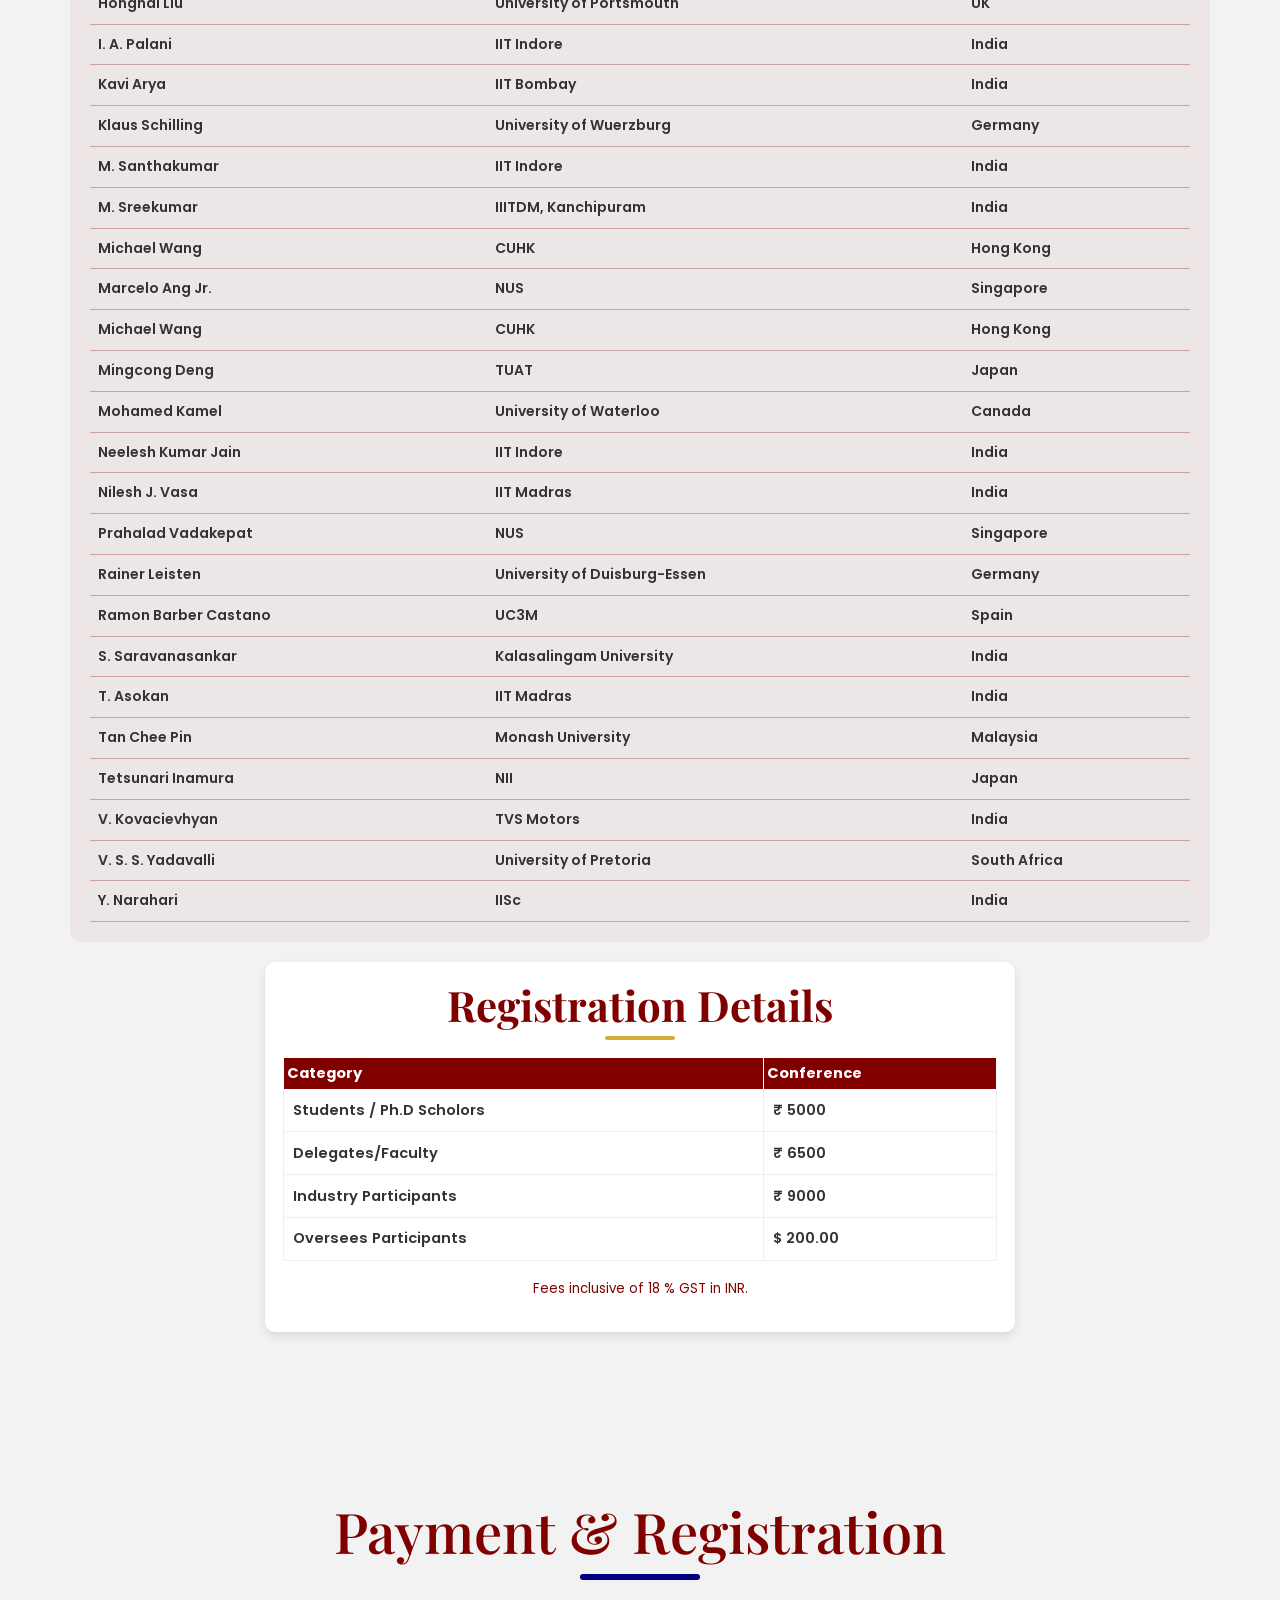
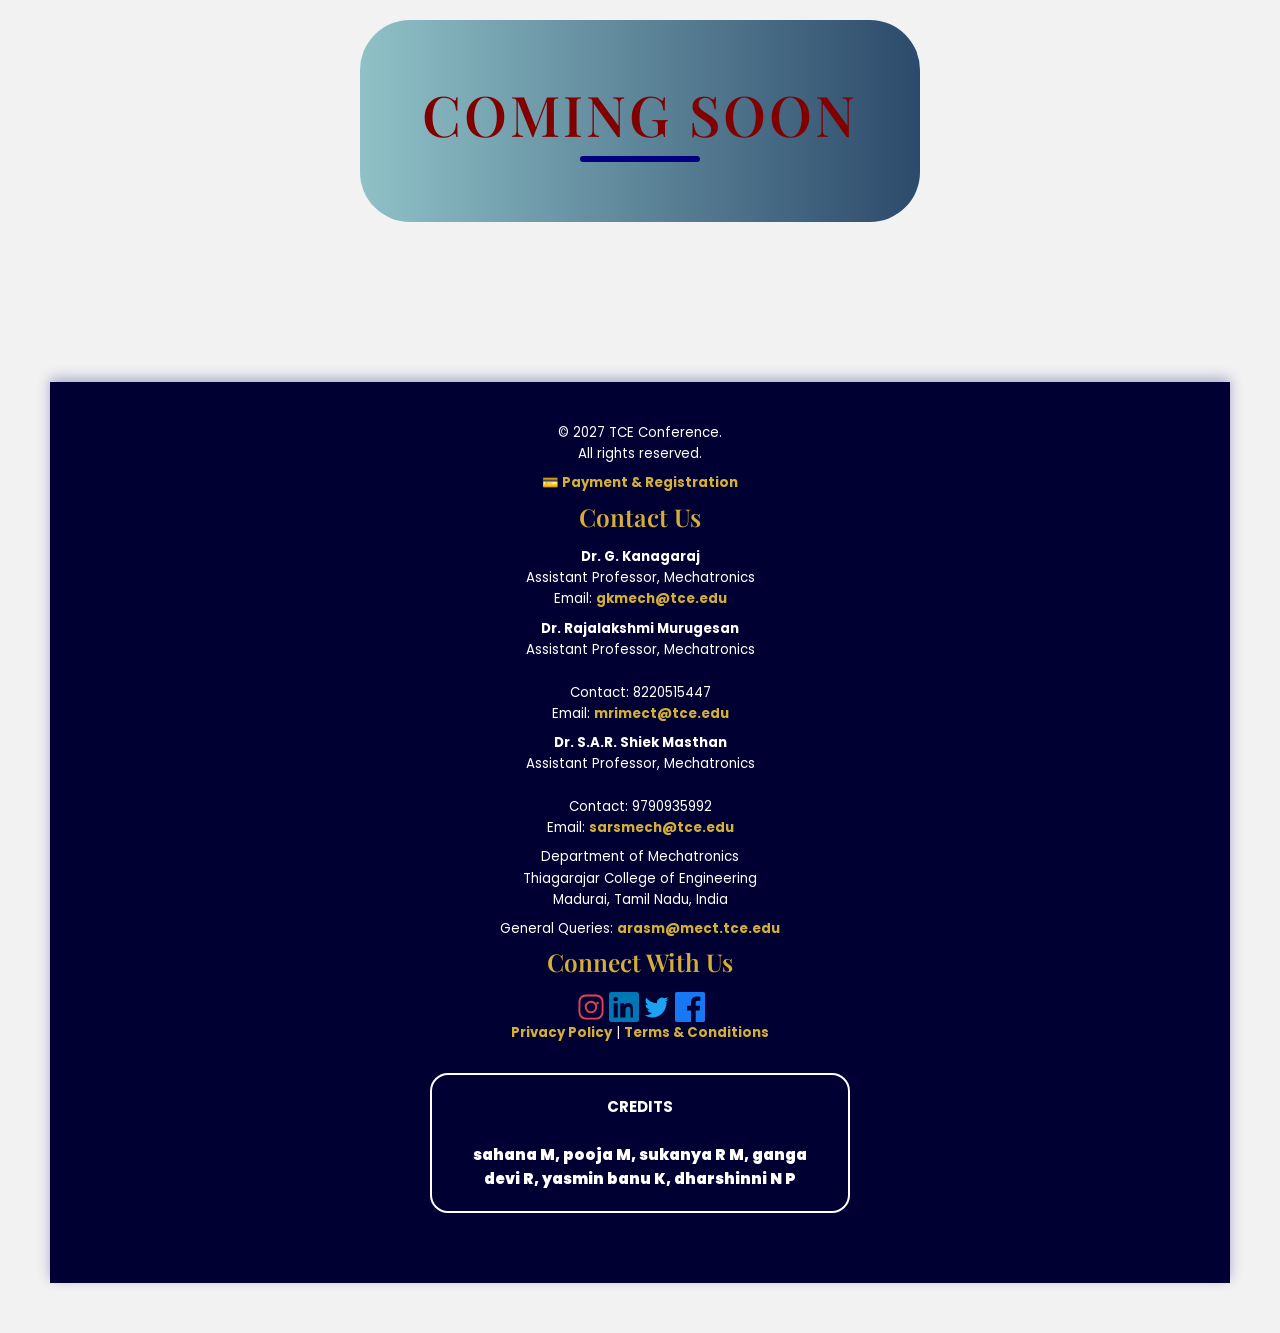
==== commit 5f04fba2: "Update index.html" ====
--- a/index.html
+++ b/index.html
@@ -622,9 +622,9 @@
     </section>
 	  <div class="theme" id="callforpapers">
   <div class="container">
- <section class="section">
+<div class="conference-tracks-title">
     <h2>Conference Tracks</h2>
-</section>
+</div>
 </section>
 
     <div class="accordion-item" id="Conference_Theme">
@@ -713,7 +713,7 @@
 </div>
 	   <section class="section" id="dates">
     <h2>Important Dates</h2>
-      <!DOCTYPE html>
+		    <!DOCTYPE html>
 <html lang="en">
 <head>
   <meta charset="UTF-8">
@@ -841,6 +841,7 @@
 </head>
 <body>
 
+     
   <div class="timeline-wrapper">
     <div class="timeline">
 
@@ -912,7 +913,7 @@
 
     </section>
 	
-	 </section>
+
 
 
     <div class="policy-card">
--- a/index_style.css
+++ b/index_style.css
@@ -3146,5 +3146,9 @@
     text-align: center;
     margin: 0 auto;
 }
-}
-
+	#callforpapers .section {
+    margin-bottom: 20px !important;
+    padding-bottom: 0 !important;
+}
+}
+
